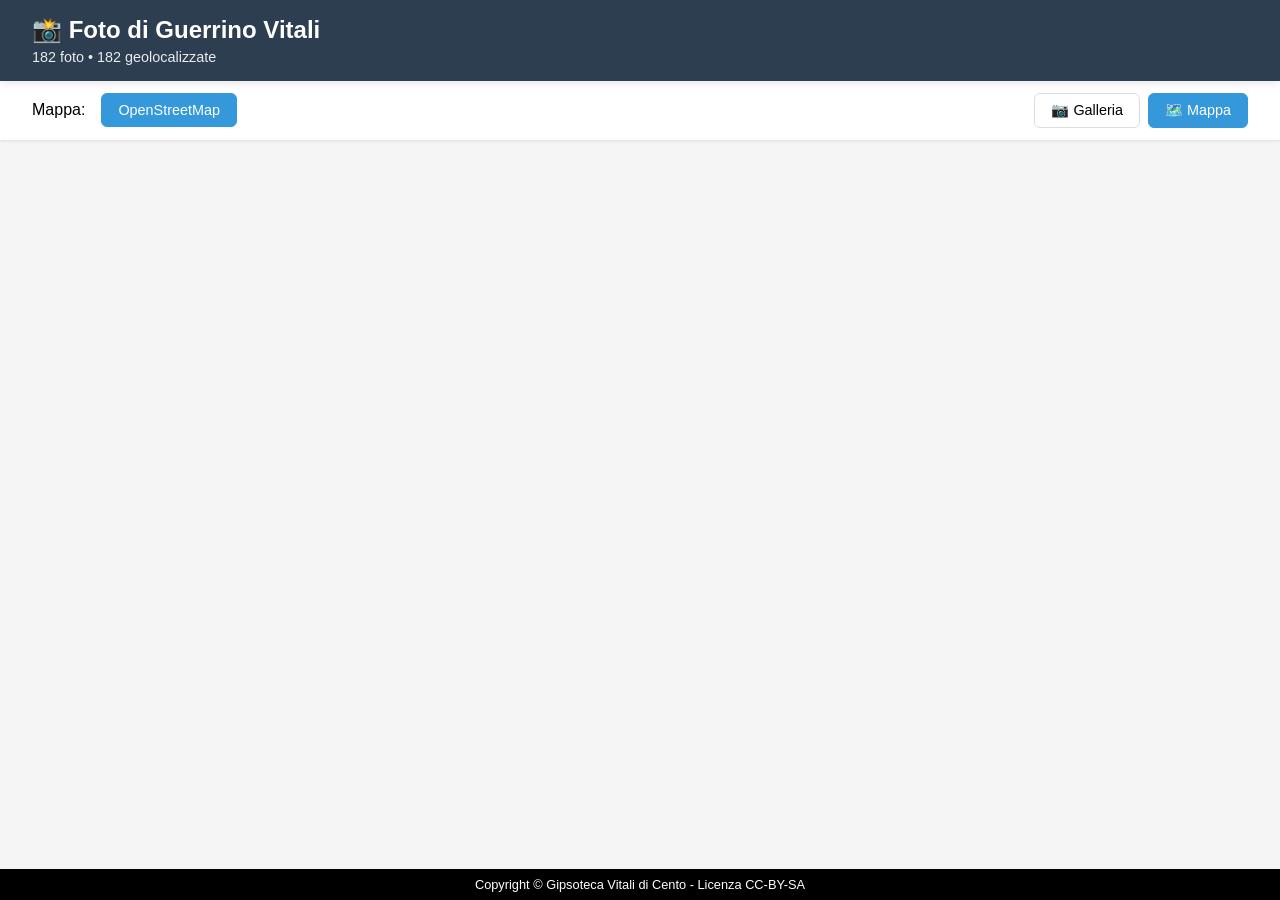
==== index.html @ 5d7b6b92 "Fix zoom" ====
<!DOCTYPE html>
<html lang="it">

<head>
    <meta charset="UTF-8">
    <meta name="viewport" content="width=device-width, initial-scale=1.0, maximum-scale=1.0, user-scalable=no">
    <title>Foto di Guerrino Vitali</title>
    <link rel="stylesheet" href="https://unpkg.com/leaflet@1.9.4/dist/leaflet.css" />
    <link rel="stylesheet" href="https://unpkg.com/leaflet.markercluster@1.5.3/dist/MarkerCluster.css" />
    <link rel="stylesheet" href="https://unpkg.com/leaflet.markercluster@1.5.3/dist/MarkerCluster.Default.css" />
    <link rel="stylesheet" href="style.css">
</head>

<body>
    <div class="header">
        <h1>📸 Foto di Guerrino Vitali</h1>
        <div class="stats">
            <span id="total-photos">0</span> foto •
            <span id="gps-photos">0</span> geolocalizzate
        </div>
        <div class="copyright">Copyright © Gipsoteca Vitali di Cento - Licenza CC-BY-SA</div>
    </div>

    <div class="controls">
        <div class="map-selector">
            <label>Mappa:</label>
            <button class="map-btn active" data-map="osm">OpenStreetMap</button>
        </div>
        <div class="view-selector">
            <button class="view-btn" data-view="gallery">📷 Galleria</button>
            <button class="view-btn active" data-view="map">🗺️ Mappa</button>
        </div>
    </div>

    <div class="container" id="view-container">
        <div class="gallery-view" id="gallery-view">
            <div class="photo-grid" id="photo-grid">
                <div class="loading">Caricamento...</div>
            </div>
        </div>

        <div class="map-view active" id="map-view">
            <div id="map"></div>
        </div>

    </div>

    <!-- Lightbox -->
    <div class="lightbox" id="lightbox">
        <button class="lightbox-close" onclick="closeLightbox()">×</button>
        <div class="lightbox-content">

            <div class="lightbox-main">
                <div class="lightbox-image-container">
                    <div class="lightbox-loader" id="lightbox-loader"></div>
                    <img id="lightbox-image" src="" alt="">
                </div>
                <div class="lightbox-map-container" id="lightbox-map-container">
                    <button class="map-toggle-btn" id="map-toggle-btn" title="Toggle Map">🗺️</button>
                    <div id="lightbox-map"></div>
                </div>
                <div id="zone-notification" class="zone-notification"></div>
            </div>

            <div class="lightbox-info">
                <h3 id="lightbox-title"></h3>
                <div class="lightbox-meta">
                    <span id="lightbox-date"></span>
                    <span id="lightbox-camera"></span>
                    <span id="lightbox-gps"></span>
                    <span id="lightbox-direction"></span>
                </div>
            </div>
        </div>
    </div>

    <script src="https://unpkg.com/leaflet@1.9.4/dist/leaflet.js"></script>
    <script src="https://unpkg.com/leaflet.markercluster@1.5.3/dist/leaflet.markercluster.js"></script>
    <script src="app.js"></script>
</body>

</html>
---- style.css ----
*{margin:0;padding:0;box-sizing:border-box;}body{font-family:-apple-system, BlinkMacSystemFont, 'Segoe UI', Roboto, sans-serif;background:#f5f5f5;overflow:hidden;height:100vh;display:flex;flex-direction:column;padding-bottom:30px;}.header{background:#2c3e50;color:white;padding:1rem 2rem;box-shadow:0 2px 8px rgba(0, 0, 0, 0.1);flex-shrink:0;position:relative;z-index:10001;}.header h1{font-size:1.5rem;margin-bottom:0.3rem;}.stats{font-size:0.9rem;opacity:0.9;}.copyright{position:fixed;bottom:0;left:0;width:100%;background:black;color:white;text-align:center;padding:8px;font-size:0.8rem;z-index:10001;}.controls{background:white;padding:0.75rem 2rem;display:flex;justify-content:space-between;align-items:center;box-shadow:0 1px 3px rgba(0, 0, 0, 0.1);flex-wrap:wrap;gap:1rem;flex-shrink:0;z-index:100;}.map-selector, .view-selector{display:flex;gap:0.5rem;align-items:center;}.map-selector label{font-weight:500;margin-right:0.5rem;}.map-btn, .view-btn{padding:0.5rem 1rem;border:1px solid #ddd;background:white;border-radius:6px;cursor:pointer;transition:all 0.2s;font-size:0.9rem;}.map-btn:hover, .view-btn:hover{background:#f8f8f8;}.map-btn.active, .view-btn.active{background:#3498db;color:white;border-color:#3498db;}.container{flex:1;position:relative;overflow:hidden;}.gallery-view, .map-view{display:none;height:100%;}.gallery-view.active, .map-view.active{display:block;}.photo-grid{display:grid;grid-template-columns:repeat(auto-fill, minmax(280px, 1fr));gap:1.5rem;padding:2rem;max-height:100%;overflow-y:auto;-webkit-overflow-scrolling:touch;}.photo-card{background:white;border-radius:12px;overflow:hidden;box-shadow:0 2px 8px rgba(0, 0, 0, 0.1);cursor:pointer;transition:transform 0.2s, box-shadow 0.2s;}.photo-card:hover{transform:translateY(-4px);box-shadow:0 4px 16px rgba(0, 0, 0, 0.15);}.photo-card img{width:100%;height:220px;object-fit:cover;display:block;background-color:#eee;}.photo-card-info{padding:1rem;}.photo-card-name{font-weight:500;margin-bottom:0.5rem;color:#2c3e50;white-space:nowrap;overflow:hidden;text-overflow:ellipsis;}.photo-card-meta{font-size:0.85rem;color:#666;display:flex;flex-direction:column;gap:0.25rem;}.gps-badge{display:inline-block;padding:0.2rem 0.6rem;border-radius:12px;font-size:0.75rem;font-weight:500;width:fit-content;}.gps-badge.has-gps{background:#d4edda;color:#155724;}.gps-badge.no-gps{background:#f8d7da;color:#721c24;}#map{width:100%;height:100%;}.lightbox{display:none;position:fixed;top:0;left:0;width:100%;height:100%;background:rgba(0, 0, 0, 0.9);z-index:10000;align-items:center;justify-content:center;padding:2rem;padding-top:80px;padding-bottom:50px;}.lightbox.active{display:flex;}.lightbox-content{position:relative;width:100%;max-width:1400px;max-height:90vh;display:flex;flex-direction:column;gap:1rem;}.lightbox-main{display:flex;position:relative;width:100%;height:80vh;justify-content:center;}.lightbox-image-container{display:flex;align-items:center;justify-content:center;background:rgba(0, 0, 0, 0.3);border-radius:8px;overflow:hidden;width:100%;height:100%;touch-action:none;overflow:hidden;position:relative;}.lightbox-map-container{position:absolute;bottom:20px;right:20px;width:300px;height:200px;background:white;border-radius:8px;overflow:hidden;box-shadow:0 4px 12px rgba(0, 0, 0, 0.3);transition:all 0.3s ease;z-index:10;border:2px solid white;}.lightbox-map-container.minimized{width:40px;height:40px;border-radius:50%;cursor:pointer;}.lightbox-map-container.minimized #lightbox-map{opacity:0;pointer-events:none;}.map-toggle-btn{position:absolute;top:5px;right:5px;width:30px;height:30px;background:white;border:none;border-radius:4px;cursor:pointer;z-index:20;display:flex;align-items:center;justify-content:center;box-shadow:0 2px 4px rgba(0, 0, 0, 0.2);font-size:1.2rem;padding:0;}.lightbox-map-container.minimized .map-toggle-btn{width:100%;height:100%;top:0;right:0;border-radius:50%;background:transparent;box-shadow:none;}#lightbox-map{width:100%;height:100%;}.lightbox-close{position:fixed;top:90px;right:20px;background:rgba(0, 0, 0, 0.5);border:2px solid white;border-radius:50%;color:white;font-size:2rem;cursor:pointer;width:50px;height:50px;display:flex;align-items:center;justify-content:center;padding:0;line-height:1;z-index:10002;transition:background 0.2s;}.lightbox-close:hover{background:rgba(255, 255, 255, 0.2);}.lightbox-loader{width:48px;height:48px;border:5px solid #FFF;border-bottom-color:transparent;border-radius:50%;display:none;box-sizing:border-box;animation:rotation 1s linear infinite;position:absolute;top:50%;left:50%;transform:translate(-50%, -50%);z-index:5;}.lightbox-loader.active{display:inline-block;}@keyframes rotation{0%{transform:translate(-50%, -50%) rotate(0deg);}100%{transform:translate(-50%, -50%) rotate(360deg);}}#lightbox-image{max-width:100%;max-height:100%;object-fit:contain;border-radius:8px;transition:opacity 0.3s ease-in-out;opacity:1;transform-origin:center center;position:absolute;top:0;left:0;right:0;bottom:0;margin:auto;will-change:transform;}#lightbox-image.fade-out{opacity:0;}.lightbox-info{color:white;text-align:center;}.lightbox-info h3{margin-bottom:0.5rem;font-size:1.2rem;}.lightbox-meta{font-size:0.9rem;opacity:0.8;display:flex;gap:1rem;justify-content:center;flex-wrap:wrap;}.direction-arrow-icon{background:transparent !important;border:none !important;}.direction-arrow-icon svg{filter:drop-shadow(0 2px 4px rgba(0, 0, 0, 0.3));}.loading{text-align:center;padding:3rem;color:#666;grid-column:1 / -1;}@media (max-width:768px){.header{padding:1rem;}.controls{flex-direction:column;align-items:stretch;padding:0.75rem 1rem;}.map-selector, .view-selector{justify-content:center;width:100%;}.map-btn, .view-btn{flex:1;text-align:center;}.photo-grid{grid-template-columns:repeat(auto-fill, minmax(150px, 1fr));gap:1rem;padding:1rem;}.lightbox{padding:0;background:black;}.lightbox-content{height:100%;max-height:100%;gap:0;}.lightbox-main{grid-template-columns:1fr;grid-template-rows:1fr 250px;height:calc(100% - 80px);gap:0;}.lightbox-image-container{border-radius:0;}.lightbox-map-container{border-radius:8px;border:2px solid white;bottom:80px;right:10px;width:150px;height:150px;}.lightbox-info{padding:1rem;background:rgba(0, 0, 0, 0.8);position:absolute;bottom:0;left:0;width:100%;z-index:10;}.lightbox-close{top:10px;top:max(10px, env(safe-area-inset-top) + 10px);right:10px;right:max(10px, env(safe-area-inset-right) + 10px);font-size:3rem;width:60px;height:60px;text-shadow:0 0 5px black;background:rgba(0, 0, 0, 0.6);}}.marker-thumb{border:2px solid white;border-radius:50%;background-size:cover;background-position:center;box-shadow:0 3px 10px rgba(0, 0, 0, 0.4);transition:transform 0.2s;}.marker-thumb:hover{transform:scale(1.2);z-index:1000 !important;border-color:#3498db;}.marker-thumb.active{border-color:#e74c3c;transform:scale(1.3);z-index:1000 !important;box-shadow:0 0 0 4px rgba(231, 76, 60, 0.4);}.custom-marker{background:#3498db;border:2px solid white;border-radius:50%;width:30px;height:30px;display:flex;align-items:center;justify-content:center;font-size:16px;box-shadow:0 2px 8px rgba(0, 0, 0, 0.3);}.custom-marker-with-arrow{background:transparent !important;border:none !important;}.custom-marker.clickable{cursor:pointer;}.custom-marker.clickable:hover{transform:scale(1.1);}.custom-marker.current{background:#e74c3c;width:40px;height:40px;font-size:24px;border-width:3px;box-shadow:0 4px 12px rgba(231, 76, 60, 0.5);}.zone-notification{position:absolute;top:20px;left:50%;transform:translateX(-50%) translateY(-100%);background:rgba(0, 0, 0, 0.7);color:white;padding:10px 20px;border-radius:25px;font-size:1rem;font-weight:500;pointer-events:none;opacity:0;transition:all 0.5s cubic-bezier(0.18, 0.89, 0.32, 1.28);z-index:2000;backdrop-filter:blur(5px);border:1px solid rgba(255, 255, 255, 0.2);}.zone-notification.show{transform:translateX(-50%) translateY(0);opacity:1;}
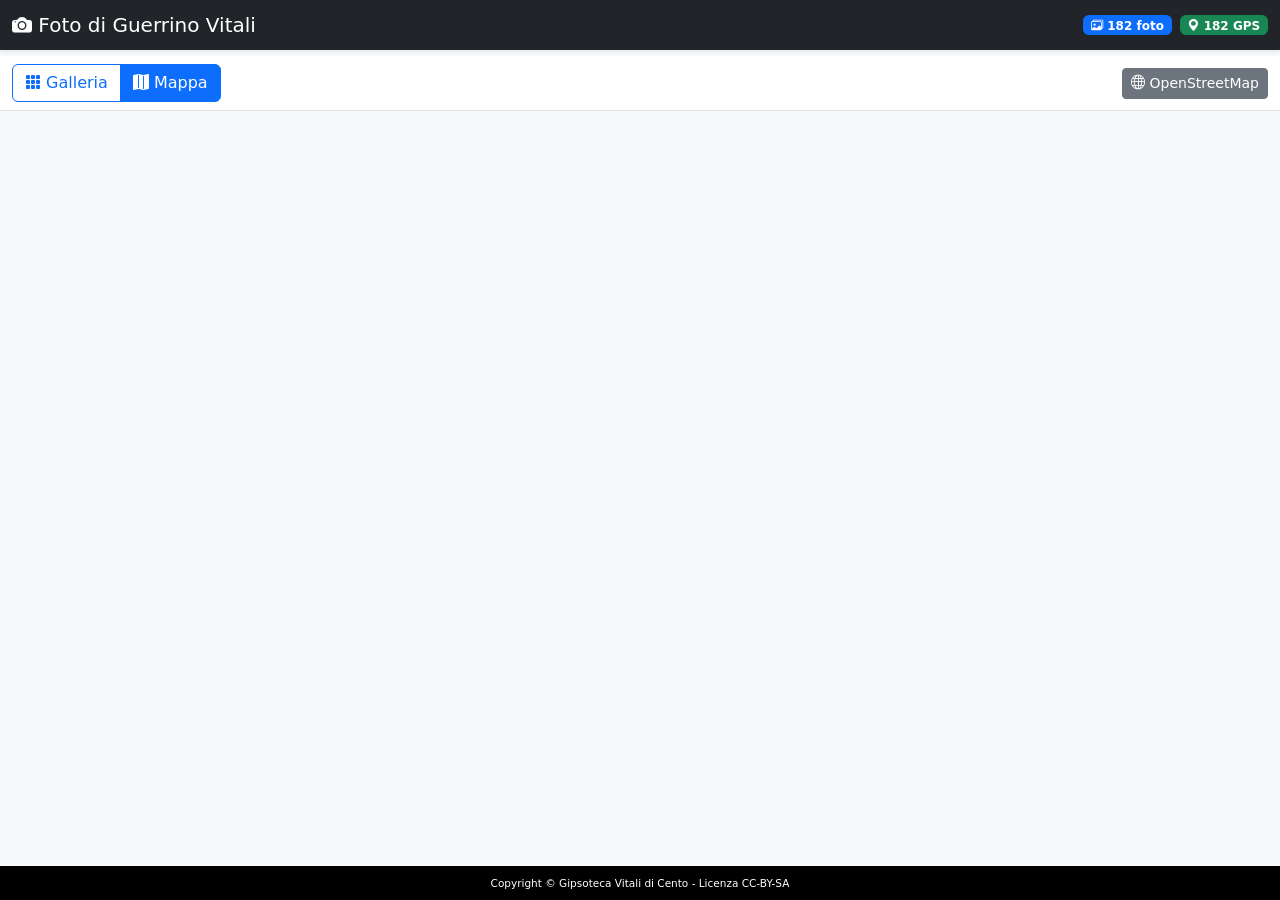
==== commit b626ab4a: "Improvements" ====
--- a/index.html
+++ b/index.html
@@ -3,79 +3,152 @@
 
 <head>
     <meta charset="UTF-8">
-    <meta name="viewport" content="width=device-width, initial-scale=1.0, maximum-scale=1.0, user-scalable=no">
+    <meta name="viewport" content="width=device-width, initial-scale=1.0">
     <title>Foto di Guerrino Vitali</title>
+
+    <!-- Bootstrap 5 CSS -->
+    <link href="https://cdn.jsdelivr.net/npm/bootstrap@5.3.2/dist/css/bootstrap.min.css" rel="stylesheet">
+    <link rel="stylesheet" href="https://cdn.jsdelivr.net/npm/bootstrap-icons@1.11.3/font/bootstrap-icons.css">
+
+    <!-- Leaflet CSS -->
     <link rel="stylesheet" href="https://unpkg.com/leaflet@1.9.4/dist/leaflet.css" />
     <link rel="stylesheet" href="https://unpkg.com/leaflet.markercluster@1.5.3/dist/MarkerCluster.css" />
     <link rel="stylesheet" href="https://unpkg.com/leaflet.markercluster@1.5.3/dist/MarkerCluster.Default.css" />
+
+    <!-- Custom CSS -->
     <link rel="stylesheet" href="style.css">
 </head>
 
 <body>
-    <div class="header">
-        <h1>📸 Foto di Guerrino Vitali</h1>
-        <div class="stats">
-            <span id="total-photos">0</span> foto •
-            <span id="gps-photos">0</span> geolocalizzate
-        </div>
-        <div class="copyright">Copyright © Gipsoteca Vitali di Cento - Licenza CC-BY-SA</div>
-    </div>
-
-    <div class="controls">
-        <div class="map-selector">
-            <label>Mappa:</label>
-            <button class="map-btn active" data-map="osm">OpenStreetMap</button>
-        </div>
-        <div class="view-selector">
-            <button class="view-btn" data-view="gallery">📷 Galleria</button>
-            <button class="view-btn active" data-view="map">🗺️ Mappa</button>
-        </div>
-    </div>
-
-    <div class="container" id="view-container">
-        <div class="gallery-view" id="gallery-view">
-            <div class="photo-grid" id="photo-grid">
-                <div class="loading">Caricamento...</div>
+    <!-- Navbar Header -->
+    <nav class="navbar navbar-dark bg-dark sticky-top shadow-sm">
+        <div class="container-fluid">
+            <span class="navbar-brand mb-0 h1">
+                <i class="bi bi-camera-fill"></i> Foto di Guerrino Vitali
+            </span>
+            <div class="d-flex align-items-center text-light">
+                <span class="badge bg-primary me-2">
+                    <i class="bi bi-images"></i> <span id="total-photos">0</span> foto
+                </span>
+                <span class="badge bg-success">
+                    <i class="bi bi-geo-alt-fill"></i> <span id="gps-photos">0</span> GPS
+                </span>
             </div>
         </div>
+    </nav>
 
-        <div class="map-view active" id="map-view">
-            <div id="map"></div>
-        </div>
+    <!-- Controls Bar -->
+    <div class="bg-white border-bottom py-2 sticky-top" style="top: 56px; z-index: 1020;">
+        <div class="container-fluid">
+            <div class="row align-items-center">
+                <div class="col-md-6 mb-2 mb-md-0">
+                    <div class="btn-group" role="group">
+                        <input type="radio" class="btn-check" name="viewMode" id="viewGallery" data-view="gallery">
+                        <label class="btn btn-outline-primary" for="viewGallery">
+                            <i class="bi bi-grid-3x3-gap-fill"></i> Galleria
+                        </label>
 
-    </div>
-
-    <!-- Lightbox -->
-    <div class="lightbox" id="lightbox">
-        <button class="lightbox-close" onclick="closeLightbox()">×</button>
-        <div class="lightbox-content">
-
-            <div class="lightbox-main">
-                <div class="lightbox-image-container">
-                    <div class="lightbox-loader" id="lightbox-loader"></div>
-                    <img id="lightbox-image" src="" alt="">
+                        <input type="radio" class="btn-check" name="viewMode" id="viewMap" data-view="map" checked>
+                        <label class="btn btn-outline-primary" for="viewMap">
+                            <i class="bi bi-map-fill"></i> Mappa
+                        </label>
+                    </div>
                 </div>
-                <div class="lightbox-map-container" id="lightbox-map-container">
-                    <button class="map-toggle-btn" id="map-toggle-btn" title="Toggle Map">🗺️</button>
-                    <div id="lightbox-map"></div>
-                </div>
-                <div id="zone-notification" class="zone-notification"></div>
-            </div>
-
-            <div class="lightbox-info">
-                <h3 id="lightbox-title"></h3>
-                <div class="lightbox-meta">
-                    <span id="lightbox-date"></span>
-                    <span id="lightbox-camera"></span>
-                    <span id="lightbox-gps"></span>
-                    <span id="lightbox-direction"></span>
+                <div class="col-md-6 text-md-end">
+                    <div class="btn-group" role="group">
+                        <input type="radio" class="btn-check" name="mapType" id="mapOsm" data-map="osm" checked>
+                        <label class="btn btn-outline-secondary btn-sm" for="mapOsm">
+                            <i class="bi bi-globe"></i> OpenStreetMap
+                        </label>
+                    </div>
                 </div>
             </div>
         </div>
     </div>
 
+    <!-- Main Content -->
+    <div class="container-fluid p-0" id="view-container" style="height: calc(100vh - 120px); overflow: hidden;">
+        <!-- Gallery View -->
+        <div class="gallery-view h-100" id="gallery-view" style="display: none; overflow-y: auto;">
+            <div class="container-fluid py-3">
+                <div class="row row-cols-2 row-cols-md-3 row-cols-lg-4 row-cols-xl-5 g-3" id="photo-grid">
+                    <div class="col">
+                        <div class="text-center text-muted py-5">
+                            <div class="spinner-border" role="status">
+                                <span class="visually-hidden">Caricamento...</span>
+                            </div>
+                            <p class="mt-2">Caricamento foto...</p>
+                        </div>
+                    </div>
+                </div>
+            </div>
+        </div>
+
+        <!-- Map View -->
+        <div class="map-view h-100 active" id="map-view">
+            <div id="map" style="height: 100%; width: 100%;"></div>
+        </div>
+    </div>
+
+    <!-- Bootstrap Modal Lightbox -->
+    <div class="modal fade" id="lightbox" tabindex="-1" aria-hidden="true" data-bs-backdrop="static" data-bs-keyboard="false">
+        <div class="modal-dialog modal-fullscreen">
+            <div class="modal-content bg-dark">
+                <div class="modal-header bg-dark text-white border-0">
+                    <h5 class="modal-title" id="lightbox-title">Foto</h5>
+                    <button type="button" class="btn-close btn-close-white" data-bs-dismiss="modal" aria-label="Close"></button>
+                </div>
+                <div class="modal-body p-0 position-relative" style="height: calc(100vh - 150px);">
+                    <!-- Image Container -->
+                    <div class="lightbox-image-container h-100 d-flex align-items-center justify-content-center position-relative">
+                        <div class="spinner-border text-light position-absolute" id="lightbox-loader" style="display: none;">
+                            <span class="visually-hidden">Caricamento...</span>
+                        </div>
+                        <img id="lightbox-image" src="" alt="" class="img-fluid" style="max-height: 100%; max-width: 100%; object-fit: contain;">
+
+                        <!-- Zone Notification -->
+                        <div id="zone-notification" class="position-absolute top-0 start-50 translate-middle-x mt-3">
+                            <div class="alert alert-info d-none" role="alert">
+                                <i class="bi bi-geo-alt-fill"></i> <span id="zone-text">Nuova Zona</span>
+                            </div>
+                        </div>
+
+                        <!-- Map Container Overlay -->
+                        <div class="lightbox-map-container position-absolute bottom-0 end-0 mb-3 me-3 bg-white rounded shadow" id="lightbox-map-container" style="width: 300px; height: 200px; z-index: 10;">
+                            <button class="btn btn-sm btn-light position-absolute top-0 end-0 m-1 z-3" id="map-toggle-btn" title="Toggle Map">
+                                <i class="bi bi-map"></i>
+                            </button>
+                            <div id="lightbox-map" style="width: 100%; height: 100%; border-radius: 0.25rem;"></div>
+                        </div>
+                    </div>
+                </div>
+                <div class="modal-footer bg-dark text-white border-0 justify-content-center">
+                    <div class="d-flex flex-wrap gap-3 justify-content-center align-items-center">
+                        <span id="lightbox-date" class="badge bg-secondary"><i class="bi bi-calendar"></i> --</span>
+                        <span id="lightbox-camera" class="badge bg-secondary"><i class="bi bi-camera"></i> --</span>
+                        <span id="lightbox-gps" class="badge bg-success"><i class="bi bi-geo-alt"></i> --</span>
+                        <span id="lightbox-direction" class="badge bg-info"><i class="bi bi-compass"></i> --</span>
+                    </div>
+                </div>
+            </div>
+        </div>
+    </div>
+
+    <!-- Footer -->
+    <footer class="copyright">
+                <div class="container-fluid">
+                    <small>Copyright © Gipsoteca Vitali di Cento - Licenza CC-BY-SA</small>
+                </div>
+            </footer>
+
+    <!-- Bootstrap 5 JS Bundle -->
+    <script src="https://cdn.jsdelivr.net/npm/bootstrap@5.3.2/dist/js/bootstrap.bundle.min.js"></script>
+
+    <!-- Leaflet JS -->
     <script src="https://unpkg.com/leaflet@1.9.4/dist/leaflet.js"></script>
     <script src="https://unpkg.com/leaflet.markercluster@1.5.3/dist/leaflet.markercluster.js"></script>
+
+    <!-- Custom JS -->
     <script src="app.js"></script>
 </body>
 
--- a/style.css
+++ b/style.css
@@ -1 +1 @@
-*{margin:0;padding:0;box-sizing:border-box;}body{font-family:-apple-system, BlinkMacSystemFont, 'Segoe UI', Roboto, sans-serif;background:#f5f5f5;overflow:hidden;height:100vh;display:flex;flex-direction:column;padding-bottom:30px;}.header{background:#2c3e50;color:white;padding:1rem 2rem;box-shadow:0 2px 8px rgba(0, 0, 0, 0.1);flex-shrink:0;position:relative;z-index:10001;}.header h1{font-size:1.5rem;margin-bottom:0.3rem;}.stats{font-size:0.9rem;opacity:0.9;}.copyright{position:fixed;bottom:0;left:0;width:100%;background:black;color:white;text-align:center;padding:8px;font-size:0.8rem;z-index:10001;}.controls{background:white;padding:0.75rem 2rem;display:flex;justify-content:space-between;align-items:center;box-shadow:0 1px 3px rgba(0, 0, 0, 0.1);flex-wrap:wrap;gap:1rem;flex-shrink:0;z-index:100;}.map-selector, .view-selector{display:flex;gap:0.5rem;align-items:center;}.map-selector label{font-weight:500;margin-right:0.5rem;}.map-btn, .view-btn{padding:0.5rem 1rem;border:1px solid #ddd;background:white;border-radius:6px;cursor:pointer;transition:all 0.2s;font-size:0.9rem;}.map-btn:hover, .view-btn:hover{background:#f8f8f8;}.map-btn.active, .view-btn.active{background:#3498db;color:white;border-color:#3498db;}.container{flex:1;position:relative;overflow:hidden;}.gallery-view, .map-view{display:none;height:100%;}.gallery-view.active, .map-view.active{display:block;}.photo-grid{display:grid;grid-template-columns:repeat(auto-fill, minmax(280px, 1fr));gap:1.5rem;padding:2rem;max-height:100%;overflow-y:auto;-webkit-overflow-scrolling:touch;}.photo-card{background:white;border-radius:12px;overflow:hidden;box-shadow:0 2px 8px rgba(0, 0, 0, 0.1);cursor:pointer;transition:transform 0.2s, box-shadow 0.2s;}.photo-card:hover{transform:translateY(-4px);box-shadow:0 4px 16px rgba(0, 0, 0, 0.15);}.photo-card img{width:100%;height:220px;object-fit:cover;display:block;background-color:#eee;}.photo-card-info{padding:1rem;}.photo-card-name{font-weight:500;margin-bottom:0.5rem;color:#2c3e50;white-space:nowrap;overflow:hidden;text-overflow:ellipsis;}.photo-card-meta{font-size:0.85rem;color:#666;display:flex;flex-direction:column;gap:0.25rem;}.gps-badge{display:inline-block;padding:0.2rem 0.6rem;border-radius:12px;font-size:0.75rem;font-weight:500;width:fit-content;}.gps-badge.has-gps{background:#d4edda;color:#155724;}.gps-badge.no-gps{background:#f8d7da;color:#721c24;}#map{width:100%;height:100%;}.lightbox{display:none;position:fixed;top:0;left:0;width:100%;height:100%;background:rgba(0, 0, 0, 0.9);z-index:10000;align-items:center;justify-content:center;padding:2rem;padding-top:80px;padding-bottom:50px;}.lightbox.active{display:flex;}.lightbox-content{position:relative;width:100%;max-width:1400px;max-height:90vh;display:flex;flex-direction:column;gap:1rem;}.lightbox-main{display:flex;position:relative;width:100%;height:80vh;justify-content:center;}.lightbox-image-container{display:flex;align-items:center;justify-content:center;background:rgba(0, 0, 0, 0.3);border-radius:8px;overflow:hidden;width:100%;height:100%;touch-action:none;overflow:hidden;position:relative;}.lightbox-map-container{position:absolute;bottom:20px;right:20px;width:300px;height:200px;background:white;border-radius:8px;overflow:hidden;box-shadow:0 4px 12px rgba(0, 0, 0, 0.3);transition:all 0.3s ease;z-index:10;border:2px solid white;}.lightbox-map-container.minimized{width:40px;height:40px;border-radius:50%;cursor:pointer;}.lightbox-map-container.minimized #lightbox-map{opacity:0;pointer-events:none;}.map-toggle-btn{position:absolute;top:5px;right:5px;width:30px;height:30px;background:white;border:none;border-radius:4px;cursor:pointer;z-index:20;display:flex;align-items:center;justify-content:center;box-shadow:0 2px 4px rgba(0, 0, 0, 0.2);font-size:1.2rem;padding:0;}.lightbox-map-container.minimized .map-toggle-btn{width:100%;height:100%;top:0;right:0;border-radius:50%;background:transparent;box-shadow:none;}#lightbox-map{width:100%;height:100%;}.lightbox-close{position:fixed;top:90px;right:20px;background:rgba(0, 0, 0, 0.5);border:2px solid white;border-radius:50%;color:white;font-size:2rem;cursor:pointer;width:50px;height:50px;display:flex;align-items:center;justify-content:center;padding:0;line-height:1;z-index:10002;transition:background 0.2s;}.lightbox-close:hover{background:rgba(255, 255, 255, 0.2);}.lightbox-loader{width:48px;height:48px;border:5px solid #FFF;border-bottom-color:transparent;border-radius:50%;display:none;box-sizing:border-box;animation:rotation 1s linear infinite;position:absolute;top:50%;left:50%;transform:translate(-50%, -50%);z-index:5;}.lightbox-loader.active{display:inline-block;}@keyframes rotation{0%{transform:translate(-50%, -50%) rotate(0deg);}100%{transform:translate(-50%, -50%) rotate(360deg);}}#lightbox-image{max-width:100%;max-height:100%;object-fit:contain;border-radius:8px;transition:opacity 0.3s ease-in-out;opacity:1;transform-origin:center center;position:absolute;top:0;left:0;right:0;bottom:0;margin:auto;will-change:transform;}#lightbox-image.fade-out{opacity:0;}.lightbox-info{color:white;text-align:center;}.lightbox-info h3{margin-bottom:0.5rem;font-size:1.2rem;}.lightbox-meta{font-size:0.9rem;opacity:0.8;display:flex;gap:1rem;justify-content:center;flex-wrap:wrap;}.direction-arrow-icon{background:transparent !important;border:none !important;}.direction-arrow-icon svg{filter:drop-shadow(0 2px 4px rgba(0, 0, 0, 0.3));}.loading{text-align:center;padding:3rem;color:#666;grid-column:1 / -1;}@media (max-width:768px){.header{padding:1rem;}.controls{flex-direction:column;align-items:stretch;padding:0.75rem 1rem;}.map-selector, .view-selector{justify-content:center;width:100%;}.map-btn, .view-btn{flex:1;text-align:center;}.photo-grid{grid-template-columns:repeat(auto-fill, minmax(150px, 1fr));gap:1rem;padding:1rem;}.lightbox{padding:0;background:black;}.lightbox-content{height:100%;max-height:100%;gap:0;}.lightbox-main{grid-template-columns:1fr;grid-template-rows:1fr 250px;height:calc(100% - 80px);gap:0;}.lightbox-image-container{border-radius:0;}.lightbox-map-container{border-radius:8px;border:2px solid white;bottom:80px;right:10px;width:150px;height:150px;}.lightbox-info{padding:1rem;background:rgba(0, 0, 0, 0.8);position:absolute;bottom:0;left:0;width:100%;z-index:10;}.lightbox-close{top:10px;top:max(10px, env(safe-area-inset-top) + 10px);right:10px;right:max(10px, env(safe-area-inset-right) + 10px);font-size:3rem;width:60px;height:60px;text-shadow:0 0 5px black;background:rgba(0, 0, 0, 0.6);}}.marker-thumb{border:2px solid white;border-radius:50%;background-size:cover;background-position:center;box-shadow:0 3px 10px rgba(0, 0, 0, 0.4);transition:transform 0.2s;}.marker-thumb:hover{transform:scale(1.2);z-index:1000 !important;border-color:#3498db;}.marker-thumb.active{border-color:#e74c3c;transform:scale(1.3);z-index:1000 !important;box-shadow:0 0 0 4px rgba(231, 76, 60, 0.4);}.custom-marker{background:#3498db;border:2px solid white;border-radius:50%;width:30px;height:30px;display:flex;align-items:center;justify-content:center;font-size:16px;box-shadow:0 2px 8px rgba(0, 0, 0, 0.3);}.custom-marker-with-arrow{background:transparent !important;border:none !important;}.custom-marker.clickable{cursor:pointer;}.custom-marker.clickable:hover{transform:scale(1.1);}.custom-marker.current{background:#e74c3c;width:40px;height:40px;font-size:24px;border-width:3px;box-shadow:0 4px 12px rgba(231, 76, 60, 0.5);}.zone-notification{position:absolute;top:20px;left:50%;transform:translateX(-50%) translateY(-100%);background:rgba(0, 0, 0, 0.7);color:white;padding:10px 20px;border-radius:25px;font-size:1rem;font-weight:500;pointer-events:none;opacity:0;transition:all 0.5s cubic-bezier(0.18, 0.89, 0.32, 1.28);z-index:2000;backdrop-filter:blur(5px);border:1px solid rgba(255, 255, 255, 0.2);}.zone-notification.show{transform:translateX(-50%) translateY(0);opacity:1;}+body{background:#f8f9fa;overflow-x:hidden;}.gallery-view.active{display:block !important;}.map-view.active{display:block !important;}.photo-card{cursor:pointer;transition:transform 0.2s ease, box-shadow 0.2s ease;border:none;overflow:hidden;}.photo-card:hover{transform:translateY(-5px);box-shadow:0 8px 16px rgba(0,0,0,0.15) !important;}.photo-card img{height:200px;object-fit:cover;width:100%;background-color:#e9ecef;}.photo-card-body{padding:0.75rem;}.photo-card-title{font-size:0.9rem;font-weight:600;margin-bottom:0.5rem;white-space:nowrap;overflow:hidden;text-overflow:ellipsis;}.photo-card-meta{font-size:0.8rem;}#map{width:100%;height:100%;}.lightbox-image-container{touch-action:none;overflow:hidden;position:relative;background:#000;}#lightbox-image{transition:opacity 0.3s ease-in-out;opacity:1;transform-origin:center center;will-change:transform;position:relative;}#lightbox-image.fade-out{opacity:0;}.lightbox-map-container{transition:all 0.3s ease;border:2px solid white;}.lightbox-map-container.minimized{width:40px !important;height:40px !important;border-radius:50% !important;cursor:pointer;}.lightbox-map-container.minimized #lightbox-map{opacity:0;pointer-events:none;}.lightbox-map-container.minimized .btn{width:100%;height:100%;border-radius:50%;}#lightbox-loader{position:absolute;top:50%;left:50%;transform:translate(-50%, -50%);z-index:5;}#zone-notification .alert{animation:slideDown 0.5s ease-out;}@keyframes slideDown{from{transform:translateY(-100%);opacity:0;}to{transform:translateY(0);opacity:1;}}.direction-arrow-icon{background:transparent !important;border:none !important;}.direction-arrow-icon svg{filter:drop-shadow(0 2px 4px rgba(0, 0, 0, 0.3));}.copyright{position:fixed;bottom:0;left:0;width:100%;background:#000;color:#fff;text-align:center;padding:8px;font-size:0.75rem;z-index:1030;}@media (max-width:768px){.lightbox-map-container{width:150px !important;height:150px !important;bottom:80px !important;right:10px !important;}.photo-card img{height:150px;}}.marker-thumb{border:2px solid white;border-radius:50%;background-size:cover;background-position:center;box-shadow:0 3px 10px rgba(0, 0, 0, 0.4);transition:transform 0.2s;}.marker-thumb:hover{transform:scale(1.2);z-index:1000 !important;border-color:#0d6efd;}.marker-thumb.active{border-color:#dc3545;transform:scale(1.3);z-index:1000 !important;box-shadow:0 0 0 4px rgba(220, 53, 69, 0.4);}.custom-marker{background:#0d6efd;border:2px solid white;border-radius:50%;width:30px;height:30px;display:flex;align-items:center;justify-content:center;font-size:16px;box-shadow:0 2px 8px rgba(0, 0, 0, 0.3);}.custom-marker-with-arrow{background:transparent !important;border:none !important;}.custom-marker.clickable{cursor:pointer;}.custom-marker.clickable:hover{transform:scale(1.1);}.custom-marker.current{background:#dc3545;width:40px;height:40px;font-size:24px;border-width:3px;box-shadow:0 4px 12px rgba(220, 53, 69, 0.5);}
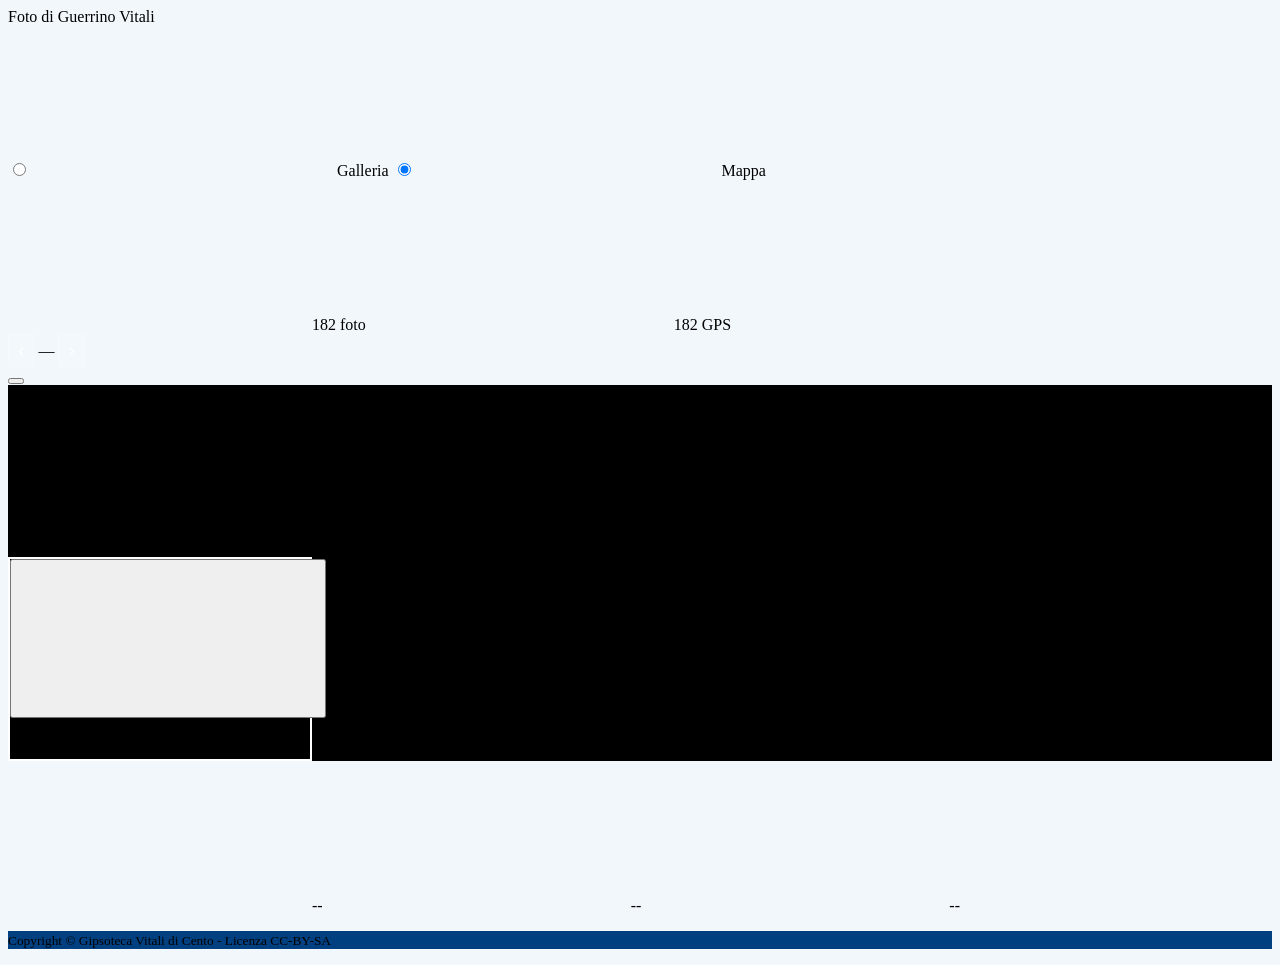
==== commit af4a454a: "Improvements" ====
--- a/index.html
+++ b/index.html
@@ -3,12 +3,11 @@
 
 <head>
     <meta charset="UTF-8">
-    <meta name="viewport" content="width=device-width, initial-scale=1.0">
+    <meta name="viewport" content="width=device-width, initial-scale=1, shrink-to-fit=no">
     <title>Foto di Guerrino Vitali</title>
 
-    <!-- Bootstrap 5 CSS -->
-    <link href="https://cdn.jsdelivr.net/npm/bootstrap@5.3.2/dist/css/bootstrap.min.css" rel="stylesheet">
-    <link rel="stylesheet" href="https://cdn.jsdelivr.net/npm/bootstrap-icons@1.11.3/font/bootstrap-icons.css">
+    <!-- Bootstrap Italia CSS -->
+    <link rel="stylesheet" href="https://cdn.jsdelivr.net/npm/bootstrap-italia@2.17.4/dist/css/bootstrap-italia.min.css">
 
     <!-- Leaflet CSS -->
     <link rel="stylesheet" href="https://unpkg.com/leaflet@1.9.4/dist/leaflet.css" />
@@ -20,61 +19,46 @@
 </head>
 
 <body>
-    <!-- Navbar Header -->
-    <nav class="navbar navbar-dark bg-dark sticky-top shadow-sm">
+    <!-- Header -->
+    <div class="it-header-slim-wrapper">
         <div class="container-fluid">
-            <span class="navbar-brand mb-0 h1">
-                <i class="bi bi-camera-fill"></i> Foto di Guerrino Vitali
-            </span>
-            <div class="d-flex align-items-center text-light">
-                <span class="badge bg-primary me-2">
-                    <i class="bi bi-images"></i> <span id="total-photos">0</span> foto
-                </span>
-                <span class="badge bg-success">
-                    <i class="bi bi-geo-alt-fill"></i> <span id="gps-photos">0</span> GPS
-                </span>
-            </div>
-        </div>
-    </nav>
-
-    <!-- Controls Bar -->
-    <div class="bg-white border-bottom py-2 sticky-top" style="top: 56px; z-index: 1020;">
-        <div class="container-fluid">
-            <div class="row align-items-center">
-                <div class="col-md-6 mb-2 mb-md-0">
-                    <div class="btn-group" role="group">
+            <div class="it-header-slim-wrapper-content d-flex align-items-center justify-content-between py-1">
+                <span class="navbar-brand fw-semibold">Foto di Guerrino Vitali</span>
+                <div class="d-flex align-items-center gap-2 flex-wrap">
+                    <div class="btn-group" role="group" aria-label="Modalità di visualizzazione">
                         <input type="radio" class="btn-check" name="viewMode" id="viewGallery" data-view="gallery">
-                        <label class="btn btn-outline-primary" for="viewGallery">
-                            <i class="bi bi-grid-3x3-gap-fill"></i> Galleria
+                        <label class="btn btn-outline-light btn-sm" for="viewGallery">
+                            <svg class="icon icon-sm me-1"><use href="https://cdn.jsdelivr.net/npm/bootstrap-italia@2.17.4/dist/svg/sprites.svg#it-list"></use></svg>
+                            Galleria
                         </label>
-
                         <input type="radio" class="btn-check" name="viewMode" id="viewMap" data-view="map" checked>
-                        <label class="btn btn-outline-primary" for="viewMap">
-                            <i class="bi bi-map-fill"></i> Mappa
+                        <label class="btn btn-outline-light btn-sm" for="viewMap">
+                            <svg class="icon icon-sm me-1"><use href="https://cdn.jsdelivr.net/npm/bootstrap-italia@2.17.4/dist/svg/sprites.svg#it-map-marker"></use></svg>
+                            Mappa
                         </label>
                     </div>
-                </div>
-                <div class="col-md-6 text-md-end">
-                    <div class="btn-group" role="group">
-                        <input type="radio" class="btn-check" name="mapType" id="mapOsm" data-map="osm" checked>
-                        <label class="btn btn-outline-secondary btn-sm" for="mapOsm">
-                            <i class="bi bi-globe"></i> OpenStreetMap
-                        </label>
-                    </div>
+                    <span class="badge rounded-pill bg-primary ms-2">
+                        <svg class="icon icon-xs icon-white me-1"><use href="https://cdn.jsdelivr.net/npm/bootstrap-italia@2.17.4/dist/svg/sprites.svg#it-camera"></use></svg>
+                        <span id="total-photos">0</span> foto
+                    </span>
+                    <span class="badge rounded-pill bg-success">
+                        <svg class="icon icon-xs icon-white me-1"><use href="https://cdn.jsdelivr.net/npm/bootstrap-italia@2.17.4/dist/svg/sprites.svg#it-pin"></use></svg>
+                        <span id="gps-photos">0</span> GPS
+                    </span>
                 </div>
             </div>
         </div>
     </div>
 
     <!-- Main Content -->
-    <div class="container-fluid p-0" id="view-container" style="height: calc(100vh - 120px); overflow: hidden;">
+    <div class="container-fluid p-0" id="view-container">
         <!-- Gallery View -->
         <div class="gallery-view h-100" id="gallery-view" style="display: none; overflow-y: auto;">
             <div class="container-fluid py-3">
                 <div class="row row-cols-2 row-cols-md-3 row-cols-lg-4 row-cols-xl-5 g-3" id="photo-grid">
                     <div class="col">
                         <div class="text-center text-muted py-5">
-                            <div class="spinner-border" role="status">
+                            <div class="progress-spinner progress-spinner-active" role="progressbar" aria-label="Caricamento">
                                 <span class="visually-hidden">Caricamento...</span>
                             </div>
                             <p class="mt-2">Caricamento foto...</p>
@@ -90,18 +74,23 @@
         </div>
     </div>
 
-    <!-- Bootstrap Modal Lightbox -->
+    <!-- Lightbox Modal -->
     <div class="modal fade" id="lightbox" tabindex="-1" aria-hidden="true" data-bs-backdrop="static" data-bs-keyboard="false">
         <div class="modal-dialog modal-fullscreen">
-            <div class="modal-content bg-dark">
-                <div class="modal-header bg-dark text-white border-0">
-                    <h5 class="modal-title" id="lightbox-title">Foto</h5>
-                    <button type="button" class="btn-close btn-close-white" data-bs-dismiss="modal" aria-label="Close"></button>
+            <div class="modal-content bg-dark lightbox-content">
+                <div class="modal-header bg-dark text-white border-0 py-2">
+                    <div class="d-flex align-items-center gap-2">
+                        <button class="lbx-nav-btn" onclick="navigateLightbox(-1)" aria-label="Foto precedente">&#8249;</button>
+                        <span id="lightbox-sequence" class="badge bg-secondary px-2">—</span>
+                        <button class="lbx-nav-btn" onclick="navigateLightbox(1)" aria-label="Foto successiva">&#8250;</button>
+                        <span id="lightbox-date" class="text-white-50 ms-2 small"></span>
+                    </div>
+                    <button type="button" class="btn-close btn-close-white" data-bs-dismiss="modal" aria-label="Chiudi"></button>
                 </div>
-                <div class="modal-body p-0 position-relative" style="height: calc(100vh - 150px);">
+                <div class="modal-body p-0 position-relative lightbox-body">
                     <!-- Image Container -->
                     <div class="lightbox-image-container h-100 d-flex align-items-center justify-content-center position-relative">
-                        <div class="spinner-border text-light position-absolute" id="lightbox-loader" style="display: none;">
+                        <div class="progress-spinner progress-spinner-active text-white position-absolute" id="lightbox-loader" style="display: none;" role="progressbar" aria-label="Caricamento immagine">
                             <span class="visually-hidden">Caricamento...</span>
                         </div>
                         <img id="lightbox-image" src="" alt="" class="img-fluid" style="max-height: 100%; max-width: 100%; object-fit: contain;">
@@ -109,25 +98,31 @@
                         <!-- Zone Notification -->
                         <div id="zone-notification" class="position-absolute top-0 start-50 translate-middle-x mt-3">
                             <div class="alert alert-info d-none" role="alert">
-                                <i class="bi bi-geo-alt-fill"></i> <span id="zone-text">Nuova Zona</span>
+                                <svg class="icon icon-sm icon-white me-1"><use href="https://cdn.jsdelivr.net/npm/bootstrap-italia@2.17.4/dist/svg/sprites.svg#it-pin"></use></svg>
+                                <span id="zone-text">Nuova Zona</span>
                             </div>
                         </div>
 
                         <!-- Map Container Overlay -->
                         <div class="lightbox-map-container position-absolute bottom-0 end-0 mb-3 me-3 bg-white rounded shadow" id="lightbox-map-container" style="width: 300px; height: 200px; z-index: 10;">
-                            <button class="btn btn-sm btn-light position-absolute top-0 end-0 m-1 z-3" id="map-toggle-btn" title="Toggle Map">
-                                <i class="bi bi-map"></i>
+                            <button class="btn btn-sm btn-light position-absolute top-0 end-0 m-1 z-3" id="map-toggle-btn" title="Mostra/nascondi mappa" aria-label="Mostra/nascondi mappa">
+                                <svg class="icon icon-sm"><use href="https://cdn.jsdelivr.net/npm/bootstrap-italia@2.17.4/dist/svg/sprites.svg#it-map-marker"></use></svg>
                             </button>
                             <div id="lightbox-map" style="width: 100%; height: 100%; border-radius: 0.25rem;"></div>
                         </div>
                     </div>
                 </div>
-                <div class="modal-footer bg-dark text-white border-0 justify-content-center">
-                    <div class="d-flex flex-wrap gap-3 justify-content-center align-items-center">
-                        <span id="lightbox-date" class="badge bg-secondary"><i class="bi bi-calendar"></i> --</span>
-                        <span id="lightbox-camera" class="badge bg-secondary"><i class="bi bi-camera"></i> --</span>
-                        <span id="lightbox-gps" class="badge bg-success"><i class="bi bi-geo-alt"></i> --</span>
-                        <span id="lightbox-direction" class="badge bg-info"><i class="bi bi-compass"></i> --</span>
+                <div class="modal-footer bg-dark border-0 py-2">
+                    <div class="d-flex flex-wrap gap-2 justify-content-center align-items-center w-100">
+                        <span id="lightbox-gps" class="badge bg-success">
+                            <svg class="icon icon-xs icon-white me-1"><use href="https://cdn.jsdelivr.net/npm/bootstrap-italia@2.17.4/dist/svg/sprites.svg#it-pin"></use></svg> --
+                        </span>
+                        <span id="lightbox-direction" class="badge bg-info">
+                            <svg class="icon icon-xs icon-white me-1"><use href="https://cdn.jsdelivr.net/npm/bootstrap-italia@2.17.4/dist/svg/sprites.svg#it-arrow-up"></use></svg> --
+                        </span>
+                        <span id="lightbox-camera" class="badge bg-secondary">
+                            <svg class="icon icon-xs icon-white me-1"><use href="https://cdn.jsdelivr.net/npm/bootstrap-italia@2.17.4/dist/svg/sprites.svg#it-camera"></use></svg> --
+                        </span>
                     </div>
                 </div>
             </div>
@@ -135,14 +130,20 @@
     </div>
 
     <!-- Footer -->
-    <footer class="copyright">
-                <div class="container-fluid">
-                    <small>Copyright © Gipsoteca Vitali di Cento - Licenza CC-BY-SA</small>
+    <footer class="it-footer">
+                <div class="it-footer-main">
+                    <div class="container-fluid">
+                        <div class="row justify-content-center">
+                            <div class="col-12 text-center py-3">
+                                <p class="mb-0 text-white"><small>Copyright © Gipsoteca Vitali di Cento - Licenza CC-BY-SA</small></p>
+                            </div>
+                        </div>
+                    </div>
                 </div>
             </footer>
 
-    <!-- Bootstrap 5 JS Bundle -->
-    <script src="https://cdn.jsdelivr.net/npm/bootstrap@5.3.2/dist/js/bootstrap.bundle.min.js"></script>
+    <!-- Bootstrap Italia JS Bundle -->
+    <script src="https://cdn.jsdelivr.net/npm/bootstrap-italia@2.17.4/dist/js/bootstrap-italia.bundle.min.js"></script>
 
     <!-- Leaflet JS -->
     <script src="https://unpkg.com/leaflet@1.9.4/dist/leaflet.js"></script>
@@ -152,4 +153,4 @@
     <script src="app.js"></script>
 </body>
 
-</html>+</html>
--- a/style.css
+++ b/style.css
@@ -1 +1 @@
-body{background:#f8f9fa;overflow-x:hidden;}.gallery-view.active{display:block !important;}.map-view.active{display:block !important;}.photo-card{cursor:pointer;transition:transform 0.2s ease, box-shadow 0.2s ease;border:none;overflow:hidden;}.photo-card:hover{transform:translateY(-5px);box-shadow:0 8px 16px rgba(0,0,0,0.15) !important;}.photo-card img{height:200px;object-fit:cover;width:100%;background-color:#e9ecef;}.photo-card-body{padding:0.75rem;}.photo-card-title{font-size:0.9rem;font-weight:600;margin-bottom:0.5rem;white-space:nowrap;overflow:hidden;text-overflow:ellipsis;}.photo-card-meta{font-size:0.8rem;}#map{width:100%;height:100%;}.lightbox-image-container{touch-action:none;overflow:hidden;position:relative;background:#000;}#lightbox-image{transition:opacity 0.3s ease-in-out;opacity:1;transform-origin:center center;will-change:transform;position:relative;}#lightbox-image.fade-out{opacity:0;}.lightbox-map-container{transition:all 0.3s ease;border:2px solid white;}.lightbox-map-container.minimized{width:40px !important;height:40px !important;border-radius:50% !important;cursor:pointer;}.lightbox-map-container.minimized #lightbox-map{opacity:0;pointer-events:none;}.lightbox-map-container.minimized .btn{width:100%;height:100%;border-radius:50%;}#lightbox-loader{position:absolute;top:50%;left:50%;transform:translate(-50%, -50%);z-index:5;}#zone-notification .alert{animation:slideDown 0.5s ease-out;}@keyframes slideDown{from{transform:translateY(-100%);opacity:0;}to{transform:translateY(0);opacity:1;}}.direction-arrow-icon{background:transparent !important;border:none !important;}.direction-arrow-icon svg{filter:drop-shadow(0 2px 4px rgba(0, 0, 0, 0.3));}.copyright{position:fixed;bottom:0;left:0;width:100%;background:#000;color:#fff;text-align:center;padding:8px;font-size:0.75rem;z-index:1030;}@media (max-width:768px){.lightbox-map-container{width:150px !important;height:150px !important;bottom:80px !important;right:10px !important;}.photo-card img{height:150px;}}.marker-thumb{border:2px solid white;border-radius:50%;background-size:cover;background-position:center;box-shadow:0 3px 10px rgba(0, 0, 0, 0.4);transition:transform 0.2s;}.marker-thumb:hover{transform:scale(1.2);z-index:1000 !important;border-color:#0d6efd;}.marker-thumb.active{border-color:#dc3545;transform:scale(1.3);z-index:1000 !important;box-shadow:0 0 0 4px rgba(220, 53, 69, 0.4);}.custom-marker{background:#0d6efd;border:2px solid white;border-radius:50%;width:30px;height:30px;display:flex;align-items:center;justify-content:center;font-size:16px;box-shadow:0 2px 8px rgba(0, 0, 0, 0.3);}.custom-marker-with-arrow{background:transparent !important;border:none !important;}.custom-marker.clickable{cursor:pointer;}.custom-marker.clickable:hover{transform:scale(1.1);}.custom-marker.current{background:#dc3545;width:40px;height:40px;font-size:24px;border-width:3px;box-shadow:0 4px 12px rgba(220, 53, 69, 0.5);}+html, body{height:100%;}body{background:#f2f7fc;overflow-x:hidden;display:flex;flex-direction:column;}.it-header-slim-wrapper{position:sticky;top:0;z-index:1030;flex-shrink:0;}#view-container{flex:1;min-height:0;overflow:hidden;}.gallery-view.active{display:block !important;}.map-view.active{display:block !important;}.photo-card{cursor:pointer;transition:transform 0.2s ease, box-shadow 0.2s ease;border:none;overflow:hidden;}.photo-card:hover{transform:translateY(-5px);box-shadow:0 8px 16px rgba(0,0,0,0.15) !important;}.photo-card img{height:200px;object-fit:cover;width:100%;background-color:#e6ecf2;}.photo-card-body{padding:0.75rem;}.photo-card-title{font-size:0.9rem;font-weight:600;margin-bottom:0.5rem;white-space:nowrap;overflow:hidden;text-overflow:ellipsis;}.photo-card-meta{font-size:0.8rem;}#map{width:100%;height:100%;}.lightbox-content{display:flex;flex-direction:column;height:100%;}.lightbox-body{flex:1 1 0% !important;min-height:0 !important;overflow:hidden !important;}.lbx-nav-btn{background:rgba(255, 255, 255, 0.12);border:1px solid rgba(255, 255, 255, 0.3);color:#fff;border-radius:4px;padding:1px 9px;font-size:1.2rem;line-height:1.5;cursor:pointer;transition:background 0.15s;}.lbx-nav-btn:hover{background:rgba(255, 255, 255, 0.25);}.lightbox-image-container{touch-action:none;overflow:hidden;position:relative;background:#000;}#lightbox-image{transition:opacity 0.3s ease-in-out;opacity:1;transform-origin:center center;will-change:transform;position:relative;}#lightbox-image.fade-out{opacity:0;}.lightbox-map-container{transition:all 0.3s ease;border:2px solid white;}.lightbox-map-container.minimized{width:40px !important;height:40px !important;border-radius:50% !important;cursor:pointer;}.lightbox-map-container.minimized #lightbox-map{opacity:0;pointer-events:none;}.lightbox-map-container.minimized .btn{width:100%;height:100%;border-radius:50%;}#lightbox-loader{position:absolute;top:50%;left:50%;transform:translate(-50%, -50%);z-index:5;}#zone-notification .alert{animation:slideDown 0.5s ease-out;}@keyframes slideDown{from{transform:translateY(-100%);opacity:0;}to{transform:translateY(0);opacity:1;}}.direction-arrow-icon{background:transparent !important;border:none !important;}.direction-arrow-icon svg{filter:drop-shadow(0 2px 4px rgba(0, 0, 0, 0.3));}.it-footer-main{background:#004080;}.copyright-footer{background:#00264d;color:#fff;text-align:center;padding:12px;font-size:0.85rem;}@media (max-width:768px){.lightbox-map-container{width:150px !important;height:150px !important;bottom:80px !important;right:10px !important;}.photo-card img{height:150px;}}.marker-thumb{border:2px solid white;border-radius:50%;background-size:cover;background-position:center;box-shadow:0 3px 10px rgba(0, 0, 0, 0.4);transition:transform 0.2s;}.marker-thumb:hover{transform:scale(1.2);z-index:1000 !important;border-color:#0066cc;}.marker-thumb.active{border-color:#d9364f;transform:scale(1.3);z-index:1000 !important;box-shadow:0 0 0 4px rgba(217, 54, 79, 0.4);}.custom-marker{background:#0066cc;border:2px solid white;border-radius:50%;width:30px;height:30px;display:flex;align-items:center;justify-content:center;font-size:16px;box-shadow:0 2px 8px rgba(0, 0, 0, 0.3);}.custom-marker-with-arrow{background:transparent !important;border:none !important;}.custom-marker.clickable{cursor:pointer;}.custom-marker.clickable:hover{transform:scale(1.1);}.custom-marker.current{background:#d9364f;width:40px;height:40px;font-size:24px;border-width:3px;box-shadow:0 4px 12px rgba(217, 54, 79, 0.5);}
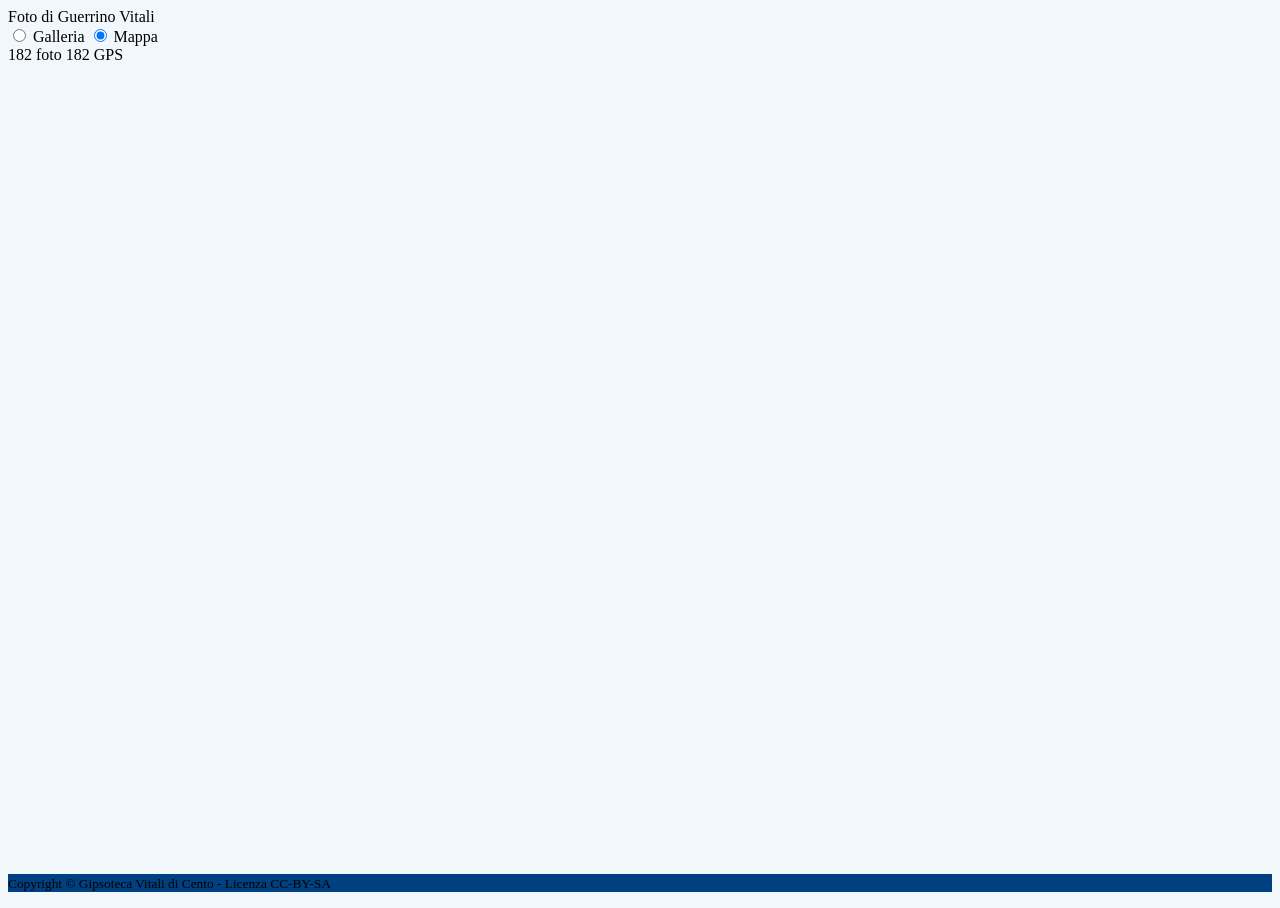
==== commit f52b57bc: "Improvements" ====
--- a/index.html
+++ b/index.html
@@ -20,35 +20,23 @@
 
 <body>
     <!-- Header -->
-    <div class="it-header-slim-wrapper">
-        <div class="container-fluid">
-            <div class="it-header-slim-wrapper-content d-flex align-items-center justify-content-between py-1">
-                <span class="navbar-brand fw-semibold">Foto di Guerrino Vitali</span>
-                <div class="d-flex align-items-center gap-2 flex-wrap">
-                    <div class="btn-group" role="group" aria-label="Modalità di visualizzazione">
-                        <input type="radio" class="btn-check" name="viewMode" id="viewGallery" data-view="gallery">
-                        <label class="btn btn-outline-light btn-sm" for="viewGallery">
-                            <svg class="icon icon-sm me-1"><use href="https://cdn.jsdelivr.net/npm/bootstrap-italia@2.17.4/dist/svg/sprites.svg#it-list"></use></svg>
-                            Galleria
-                        </label>
-                        <input type="radio" class="btn-check" name="viewMode" id="viewMap" data-view="map" checked>
-                        <label class="btn btn-outline-light btn-sm" for="viewMap">
-                            <svg class="icon icon-sm me-1"><use href="https://cdn.jsdelivr.net/npm/bootstrap-italia@2.17.4/dist/svg/sprites.svg#it-map-marker"></use></svg>
-                            Mappa
-                        </label>
-                    </div>
-                    <span class="badge rounded-pill bg-primary ms-2">
-                        <svg class="icon icon-xs icon-white me-1"><use href="https://cdn.jsdelivr.net/npm/bootstrap-italia@2.17.4/dist/svg/sprites.svg#it-camera"></use></svg>
-                        <span id="total-photos">0</span> foto
-                    </span>
-                    <span class="badge rounded-pill bg-success">
-                        <svg class="icon icon-xs icon-white me-1"><use href="https://cdn.jsdelivr.net/npm/bootstrap-italia@2.17.4/dist/svg/sprites.svg#it-pin"></use></svg>
-                        <span id="gps-photos">0</span> GPS
-                    </span>
-                </div>
+    <nav class="navbar navbar-dark bg-primary px-3 sticky-top">
+        <span class="navbar-brand fw-semibold">Foto di Guerrino Vitali</span>
+        <div class="d-flex align-items-center gap-2">
+            <div class="btn-group" role="group" aria-label="Modalità di visualizzazione">
+                <input type="radio" class="btn-check" name="viewMode" id="viewGallery" data-view="gallery">
+                <label class="btn btn-outline-light btn-sm" for="viewGallery">Galleria</label>
+                <input type="radio" class="btn-check" name="viewMode" id="viewMap" data-view="map" checked>
+                <label class="btn btn-outline-light btn-sm" for="viewMap">Mappa</label>
             </div>
+            <span class="badge rounded-pill bg-white text-primary ms-1">
+                <span id="total-photos">0</span> foto
+            </span>
+            <span class="badge rounded-pill bg-success">
+                <span id="gps-photos">0</span> GPS
+            </span>
         </div>
-    </div>
+    </nav>
 
     <!-- Main Content -->
     <div class="container-fluid p-0" id="view-container">
@@ -69,62 +57,56 @@
         </div>
 
         <!-- Map View -->
-        <div class="map-view h-100 active" id="map-view">
+        <div class="map-view h-100" id="map-view">
             <div id="map" style="height: 100%; width: 100%;"></div>
         </div>
-    </div>
 
-    <!-- Lightbox Modal -->
-    <div class="modal fade" id="lightbox" tabindex="-1" aria-hidden="true" data-bs-backdrop="static" data-bs-keyboard="false">
-        <div class="modal-dialog modal-fullscreen">
-            <div class="modal-content bg-dark lightbox-content">
-                <div class="modal-header bg-dark text-white border-0 py-2">
-                    <div class="d-flex align-items-center gap-2">
-                        <button class="lbx-nav-btn" onclick="navigateLightbox(-1)" aria-label="Foto precedente">&#8249;</button>
-                        <span id="lightbox-sequence" class="badge bg-secondary px-2">—</span>
-                        <button class="lbx-nav-btn" onclick="navigateLightbox(1)" aria-label="Foto successiva">&#8250;</button>
-                        <span id="lightbox-date" class="text-white-50 ms-2 small"></span>
-                    </div>
-                    <button type="button" class="btn-close btn-close-white" data-bs-dismiss="modal" aria-label="Chiudi"></button>
+        <!-- Photo View (full-page photo viewer, replaces modal) -->
+        <div id="photo-view">
+            <!-- Navigation bar -->
+            <div class="photo-nav-bar d-flex align-items-center justify-content-between">
+                <div class="d-flex align-items-center gap-2">
+                    <button class="lbx-nav-btn" onclick="navigateLightbox(-1)" aria-label="Foto precedente">&#8249;</button>
+                    <span id="lightbox-sequence" class="badge bg-secondary px-2">—</span>
+                    <button class="lbx-nav-btn" onclick="navigateLightbox(1)" aria-label="Foto successiva">&#8250;</button>
+                    <span id="lightbox-date" class="text-white-50 ms-2 small"></span>
                 </div>
-                <div class="modal-body p-0 position-relative lightbox-body">
-                    <!-- Image Container -->
-                    <div class="lightbox-image-container h-100 d-flex align-items-center justify-content-center position-relative">
-                        <div class="progress-spinner progress-spinner-active text-white position-absolute" id="lightbox-loader" style="display: none;" role="progressbar" aria-label="Caricamento immagine">
-                            <span class="visually-hidden">Caricamento...</span>
-                        </div>
-                        <img id="lightbox-image" src="" alt="" class="img-fluid" style="max-height: 100%; max-width: 100%; object-fit: contain;">
+                <button class="lbx-nav-btn" onclick="closeLightbox()" aria-label="Chiudi foto">&#x2715;</button>
+            </div>
+            <!-- Image area -->
+            <div class="lightbox-image-container">
+                <div class="progress-spinner progress-spinner-active text-white position-absolute" id="lightbox-loader" style="display: none;" role="progressbar" aria-label="Caricamento immagine">
+                    <span class="visually-hidden">Caricamento...</span>
+                </div>
+                <img id="lightbox-image" src="" alt="" class="img-fluid" style="max-height: 100%; max-width: 100%; object-fit: contain;">
 
-                        <!-- Zone Notification -->
-                        <div id="zone-notification" class="position-absolute top-0 start-50 translate-middle-x mt-3">
-                            <div class="alert alert-info d-none" role="alert">
-                                <svg class="icon icon-sm icon-white me-1"><use href="https://cdn.jsdelivr.net/npm/bootstrap-italia@2.17.4/dist/svg/sprites.svg#it-pin"></use></svg>
-                                <span id="zone-text">Nuova Zona</span>
-                            </div>
-                        </div>
-
-                        <!-- Map Container Overlay -->
-                        <div class="lightbox-map-container position-absolute bottom-0 end-0 mb-3 me-3 bg-white rounded shadow" id="lightbox-map-container" style="width: 300px; height: 200px; z-index: 10;">
-                            <button class="btn btn-sm btn-light position-absolute top-0 end-0 m-1 z-3" id="map-toggle-btn" title="Mostra/nascondi mappa" aria-label="Mostra/nascondi mappa">
-                                <svg class="icon icon-sm"><use href="https://cdn.jsdelivr.net/npm/bootstrap-italia@2.17.4/dist/svg/sprites.svg#it-map-marker"></use></svg>
-                            </button>
-                            <div id="lightbox-map" style="width: 100%; height: 100%; border-radius: 0.25rem;"></div>
-                        </div>
+                <!-- Zone Notification -->
+                <div id="zone-notification" class="position-absolute top-0 start-50 translate-middle-x mt-3">
+                    <div class="alert alert-info d-none" role="alert">
+                        <svg class="icon icon-sm icon-white me-1"><use href="https://cdn.jsdelivr.net/npm/bootstrap-italia@2.17.4/dist/svg/sprites.svg#it-pin"></use></svg>
+                        <span id="zone-text">Nuova Zona</span>
                     </div>
                 </div>
-                <div class="modal-footer bg-dark border-0 py-2">
-                    <div class="d-flex flex-wrap gap-2 justify-content-center align-items-center w-100">
-                        <span id="lightbox-gps" class="badge bg-success">
-                            <svg class="icon icon-xs icon-white me-1"><use href="https://cdn.jsdelivr.net/npm/bootstrap-italia@2.17.4/dist/svg/sprites.svg#it-pin"></use></svg> --
-                        </span>
-                        <span id="lightbox-direction" class="badge bg-info">
-                            <svg class="icon icon-xs icon-white me-1"><use href="https://cdn.jsdelivr.net/npm/bootstrap-italia@2.17.4/dist/svg/sprites.svg#it-arrow-up"></use></svg> --
-                        </span>
-                        <span id="lightbox-camera" class="badge bg-secondary">
-                            <svg class="icon icon-xs icon-white me-1"><use href="https://cdn.jsdelivr.net/npm/bootstrap-italia@2.17.4/dist/svg/sprites.svg#it-camera"></use></svg> --
-                        </span>
-                    </div>
+
+                <!-- Map overlay -->
+                <div class="lightbox-map-container position-absolute bottom-0 end-0 mb-3 me-3 bg-white rounded shadow" id="lightbox-map-container" style="width: 300px; height: 200px; z-index: 10;">
+                    <button class="btn btn-sm btn-light position-absolute top-0 end-0 m-1 z-3" id="map-toggle-btn" title="Mostra/nascondi mappa" aria-label="Mostra/nascondi mappa">
+                        <svg class="icon icon-sm"><use href="https://cdn.jsdelivr.net/npm/bootstrap-italia@2.17.4/dist/svg/sprites.svg#it-map-marker"></use></svg>
+                    </button>
+                    <div id="lightbox-map" style="width: 100%; height: 100%; border-radius: 0.25rem;"></div>
                 </div>
+            </div>
+            <!-- Metadata bar -->
+            <div class="photo-meta-bar d-flex flex-wrap gap-2 justify-content-center align-items-center">
+                <span id="lightbox-gps" class="badge bg-success">
+                    <svg class="icon icon-xs icon-white me-1"><use href="https://cdn.jsdelivr.net/npm/bootstrap-italia@2.17.4/dist/svg/sprites.svg#it-pin"></use></svg> --
+                </span>
+                <span id="lightbox-direction" class="badge bg-info">
+                    <svg class="icon icon-xs icon-white me-1"><use href="https://cdn.jsdelivr.net/npm/bootstrap-italia@2.17.4/dist/svg/sprites.svg#it-arrow-up"></use></svg> --
+                </span>
+                <span id="lightbox-camera" class="badge bg-secondary">
+                    <svg class="icon icon-xs icon-white me-1"><use href="https://cdn.jsdelivr.net/npm/bootstrap-italia@2.17.4/dist/svg/sprites.svg#it-camera"></use></svg> --
+                </span>
             </div>
         </div>
     </div>
--- a/style.css
+++ b/style.css
@@ -1 +1 @@
-html, body{height:100%;}body{background:#f2f7fc;overflow-x:hidden;display:flex;flex-direction:column;}.it-header-slim-wrapper{position:sticky;top:0;z-index:1030;flex-shrink:0;}#view-container{flex:1;min-height:0;overflow:hidden;}.gallery-view.active{display:block !important;}.map-view.active{display:block !important;}.photo-card{cursor:pointer;transition:transform 0.2s ease, box-shadow 0.2s ease;border:none;overflow:hidden;}.photo-card:hover{transform:translateY(-5px);box-shadow:0 8px 16px rgba(0,0,0,0.15) !important;}.photo-card img{height:200px;object-fit:cover;width:100%;background-color:#e6ecf2;}.photo-card-body{padding:0.75rem;}.photo-card-title{font-size:0.9rem;font-weight:600;margin-bottom:0.5rem;white-space:nowrap;overflow:hidden;text-overflow:ellipsis;}.photo-card-meta{font-size:0.8rem;}#map{width:100%;height:100%;}.lightbox-content{display:flex;flex-direction:column;height:100%;}.lightbox-body{flex:1 1 0% !important;min-height:0 !important;overflow:hidden !important;}.lbx-nav-btn{background:rgba(255, 255, 255, 0.12);border:1px solid rgba(255, 255, 255, 0.3);color:#fff;border-radius:4px;padding:1px 9px;font-size:1.2rem;line-height:1.5;cursor:pointer;transition:background 0.15s;}.lbx-nav-btn:hover{background:rgba(255, 255, 255, 0.25);}.lightbox-image-container{touch-action:none;overflow:hidden;position:relative;background:#000;}#lightbox-image{transition:opacity 0.3s ease-in-out;opacity:1;transform-origin:center center;will-change:transform;position:relative;}#lightbox-image.fade-out{opacity:0;}.lightbox-map-container{transition:all 0.3s ease;border:2px solid white;}.lightbox-map-container.minimized{width:40px !important;height:40px !important;border-radius:50% !important;cursor:pointer;}.lightbox-map-container.minimized #lightbox-map{opacity:0;pointer-events:none;}.lightbox-map-container.minimized .btn{width:100%;height:100%;border-radius:50%;}#lightbox-loader{position:absolute;top:50%;left:50%;transform:translate(-50%, -50%);z-index:5;}#zone-notification .alert{animation:slideDown 0.5s ease-out;}@keyframes slideDown{from{transform:translateY(-100%);opacity:0;}to{transform:translateY(0);opacity:1;}}.direction-arrow-icon{background:transparent !important;border:none !important;}.direction-arrow-icon svg{filter:drop-shadow(0 2px 4px rgba(0, 0, 0, 0.3));}.it-footer-main{background:#004080;}.copyright-footer{background:#00264d;color:#fff;text-align:center;padding:12px;font-size:0.85rem;}@media (max-width:768px){.lightbox-map-container{width:150px !important;height:150px !important;bottom:80px !important;right:10px !important;}.photo-card img{height:150px;}}.marker-thumb{border:2px solid white;border-radius:50%;background-size:cover;background-position:center;box-shadow:0 3px 10px rgba(0, 0, 0, 0.4);transition:transform 0.2s;}.marker-thumb:hover{transform:scale(1.2);z-index:1000 !important;border-color:#0066cc;}.marker-thumb.active{border-color:#d9364f;transform:scale(1.3);z-index:1000 !important;box-shadow:0 0 0 4px rgba(217, 54, 79, 0.4);}.custom-marker{background:#0066cc;border:2px solid white;border-radius:50%;width:30px;height:30px;display:flex;align-items:center;justify-content:center;font-size:16px;box-shadow:0 2px 8px rgba(0, 0, 0, 0.3);}.custom-marker-with-arrow{background:transparent !important;border:none !important;}.custom-marker.clickable{cursor:pointer;}.custom-marker.clickable:hover{transform:scale(1.1);}.custom-marker.current{background:#d9364f;width:40px;height:40px;font-size:24px;border-width:3px;box-shadow:0 4px 12px rgba(217, 54, 79, 0.5);}+html, body{height:100%;}body{background:#f2f7fc;overflow-x:hidden;display:flex;flex-direction:column;}.navbar{flex-shrink:0;}#view-container{flex:1;min-height:0;overflow:hidden;}.photo-card{cursor:pointer;transition:transform 0.2s ease, box-shadow 0.2s ease;border:none;overflow:hidden;}.photo-card:hover{transform:translateY(-5px);box-shadow:0 8px 16px rgba(0,0,0,0.15) !important;}.photo-card img{height:200px;object-fit:cover;width:100%;background-color:#e6ecf2;}.photo-card-body{padding:0.75rem;}.photo-card-title{font-size:0.9rem;font-weight:600;margin-bottom:0.5rem;white-space:nowrap;overflow:hidden;text-overflow:ellipsis;}.photo-card-meta{font-size:0.8rem;}#map{width:100%;height:100%;}#photo-view{display:none;flex-direction:column;height:100%;background:#000;color:#fff;}.photo-nav-bar, .photo-meta-bar{background:#111;padding:8px 16px;flex-shrink:0;}.photo-meta-bar{border-top:1px solid #333;}.lightbox-image-container{flex:1;min-height:0;display:flex;align-items:center;justify-content:center;position:relative;background:#000;overflow:hidden;touch-action:none;}.lbx-nav-btn{background:rgba(255, 255, 255, 0.12);border:1px solid rgba(255, 255, 255, 0.3);color:#fff;border-radius:4px;padding:1px 9px;font-size:1.2rem;line-height:1.5;cursor:pointer;transition:background 0.15s;}.lbx-nav-btn:hover{background:rgba(255, 255, 255, 0.25);}#lightbox-image{transition:opacity 0.3s ease-in-out;opacity:1;transform-origin:center center;will-change:transform;position:relative;}#lightbox-image.fade-out{opacity:0;}.lightbox-map-container{transition:all 0.3s ease;border:2px solid white;}.lightbox-map-container.minimized{width:40px !important;height:40px !important;border-radius:50% !important;cursor:pointer;}.lightbox-map-container.minimized #lightbox-map{opacity:0;pointer-events:none;}.lightbox-map-container.minimized .btn{width:100%;height:100%;border-radius:50%;}#lightbox-loader{position:absolute;top:50%;left:50%;transform:translate(-50%, -50%);z-index:5;}#zone-notification .alert{animation:slideDown 0.5s ease-out;}@keyframes slideDown{from{transform:translateY(-100%);opacity:0;}to{transform:translateY(0);opacity:1;}}.direction-arrow-icon{background:transparent !important;border:none !important;}.direction-arrow-icon svg{filter:drop-shadow(0 2px 4px rgba(0, 0, 0, 0.3));}.it-footer-main{background:#004080;}.copyright-footer{background:#00264d;color:#fff;text-align:center;padding:12px;font-size:0.85rem;}@media (max-width:768px){.lightbox-map-container{width:150px !important;height:150px !important;bottom:80px !important;right:10px !important;}.photo-card img{height:150px;}}.marker-thumb{border:2px solid white;border-radius:50%;background-size:cover;background-position:center;box-shadow:0 3px 10px rgba(0, 0, 0, 0.4);transition:transform 0.2s;}.marker-thumb:hover{transform:scale(1.2);z-index:1000 !important;border-color:#0066cc;}.marker-thumb.active{border-color:#d9364f;transform:scale(1.3);z-index:1000 !important;box-shadow:0 0 0 4px rgba(217, 54, 79, 0.4);}.custom-marker{background:#0066cc;border:2px solid white;border-radius:50%;width:30px;height:30px;display:flex;align-items:center;justify-content:center;font-size:16px;box-shadow:0 2px 8px rgba(0, 0, 0, 0.3);}.custom-marker-with-arrow{background:transparent !important;border:none !important;}.custom-marker.clickable{cursor:pointer;}.custom-marker.clickable:hover{transform:scale(1.1);}.custom-marker.current{background:#d9364f;width:40px;height:40px;font-size:24px;border-width:3px;box-shadow:0 4px 12px rgba(217, 54, 79, 0.5);}
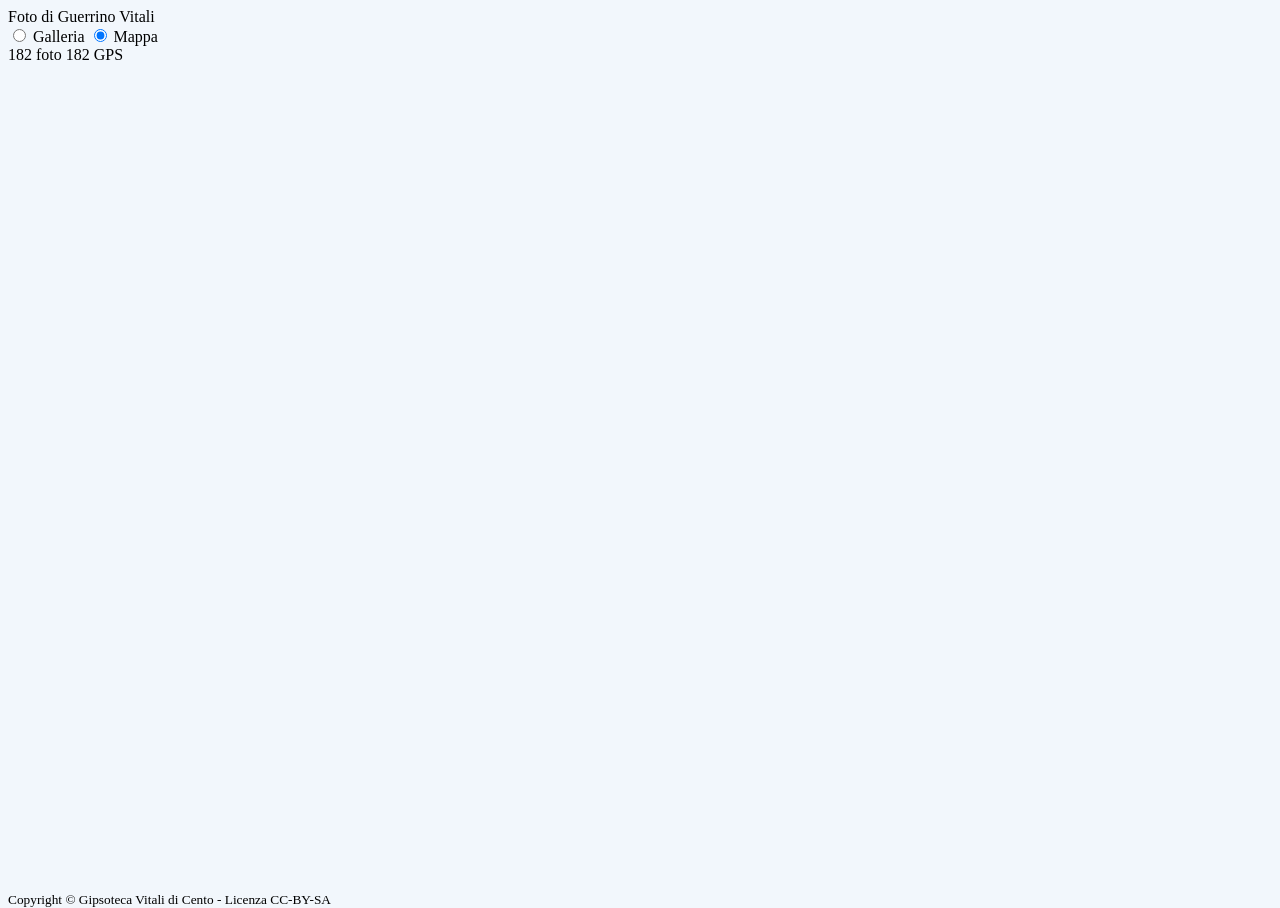
==== commit 0ea25d0d: "Improvements" ====
--- a/index.html
+++ b/index.html
@@ -112,15 +112,9 @@
     </div>
 
     <!-- Footer -->
-    <footer class="it-footer">
-                <div class="it-footer-main">
-                    <div class="container-fluid">
-                        <div class="row justify-content-center">
-                            <div class="col-12 text-center py-3">
-                                <p class="mb-0 text-white"><small>Copyright © Gipsoteca Vitali di Cento - Licenza CC-BY-SA</small></p>
-                            </div>
-                        </div>
-                    </div>
+    <footer class="copyright">
+                <div class="container-fluid">
+                    <small>Copyright © Gipsoteca Vitali di Cento - Licenza CC-BY-SA</small>
                 </div>
             </footer>
 
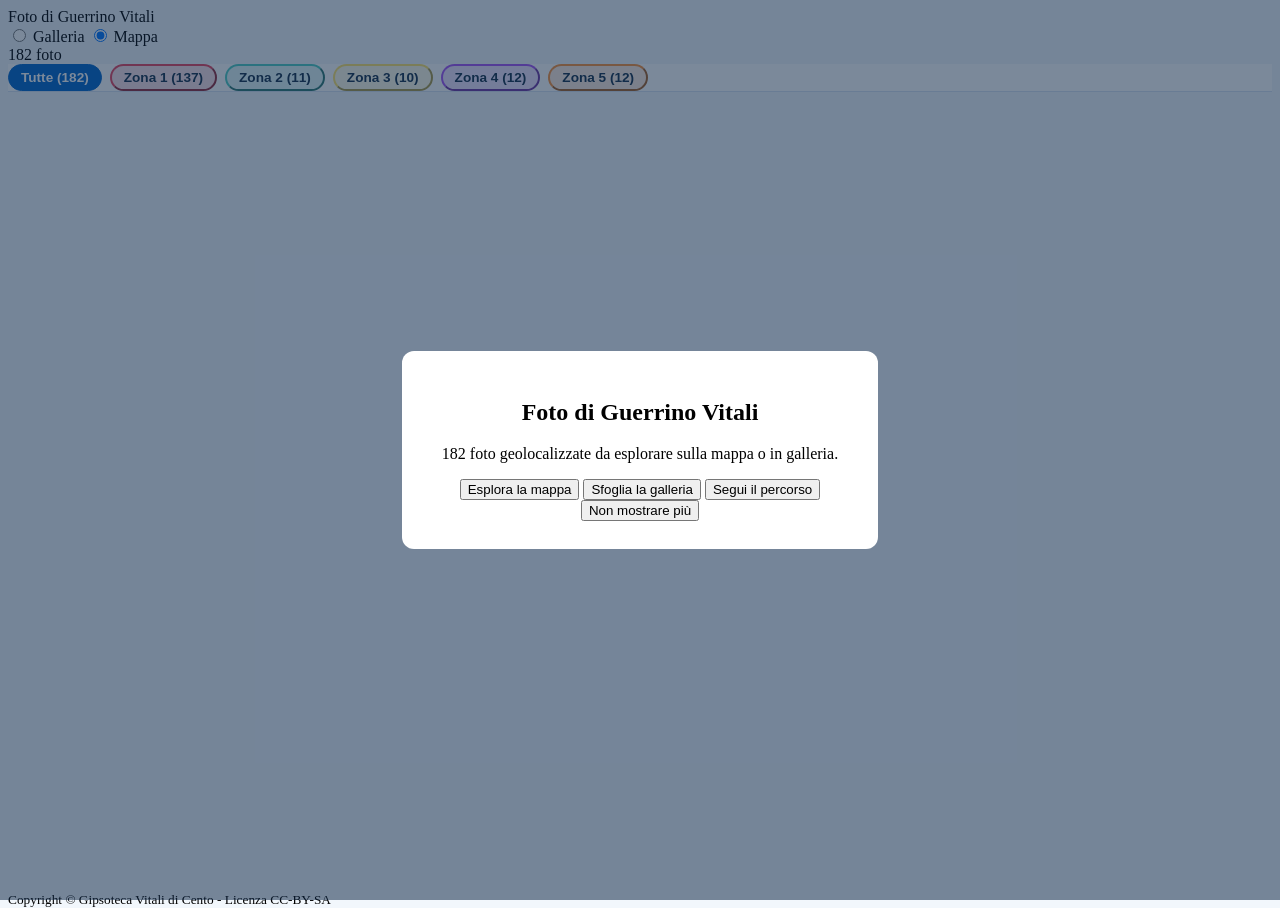
==== commit 80a4ceb3: "Aggiorna galleria" ====
--- a/index.html
+++ b/index.html
@@ -5,9 +5,24 @@
     <meta charset="UTF-8">
     <meta name="viewport" content="width=device-width, initial-scale=1, shrink-to-fit=no">
     <title>Foto di Guerrino Vitali</title>
+    <meta name="description" content="Archivio fotografico geolocalizzato di Guerrino Vitali: 182 scatti nell'area di Cento (FE) e dintorni, organizzati in 5 percorsi. Esplora la mappa interattiva, segui il tour fotografico e scopri la Gipsoteca Vitali.">
+    <meta property="og:title" content="Foto di Guerrino Vitali">
+    <meta property="og:description" content="Archivio fotografico geolocalizzato di Guerrino Vitali: 182 scatti nell'area di Cento (FE) e dintorni, organizzati in 5 percorsi. Esplora la mappa interattiva, segui il tour fotografico e scopri la Gipsoteca Vitali.">
+    <meta property="og:image" content="https://gipsotecavitali.github.io/Foto-Guerrino-Vitali/thumbs/f6d3f0f95a467124_thumb.avif">
+    <meta property="og:type" content="website">
+    <meta property="og:url" content="https://gipsotecavitali.github.io/Foto-Guerrino-Vitali">
+    <meta property="og:locale" content="it_IT">
+    <link rel="canonical" href="https://gipsotecavitali.github.io/Foto-Guerrino-Vitali/">
+    <meta name="twitter:card" content="summary_large_image">
+    <meta name="twitter:title" content="Foto di Guerrino Vitali">
+    <meta name="twitter:description" content="Archivio fotografico geolocalizzato di Guerrino Vitali: 182 scatti nell'area di Cento (FE) e dintorni, organizzati in 5 percorsi. Esplora la mappa interattiva, segui il tour fotografico e scopri la Gipsoteca Vitali.">
+    <meta name="twitter:image" content="https://gipsotecavitali.github.io/Foto-Guerrino-Vitali/thumbs/f6d3f0f95a467124_thumb.avif">
+    <link rel="icon" href="favicon.svg" type="image/svg+xml">
+    <script type="application/ld+json">{"@context":"https://schema.org","@type":"ImageGallery","name":"Foto di Guerrino Vitali","description":"Archivio fotografico geolocalizzato di Guerrino Vitali: 182 scatti nell'area di Cento (FE) e dintorni, organizzati in 5 percorsi. Esplora la mappa interattiva, segui il tour fotografico e scopri la Gipsoteca Vitali.","url":"https://gipsotecavitali.github.io/Foto-Guerrino-Vitali","numberOfItems":182,"associatedMedia":[{"@type":"ImageObject","@id":"https://gipsotecavitali.github.io/Foto-Guerrino-Vitali/?foto=f6d3f0f95a467124","name":"Foto geolocalizzata 1","contentUrl":"https://gipsotecavitali.github.io/Foto-Guerrino-Vitali/photos/f6d3f0f95a467124.avif","thumbnailUrl":"https://gipsotecavitali.github.io/Foto-Guerrino-Vitali/thumbs/f6d3f0f95a467124_thumb.avif","contentLocation":{"@type":"Place","name":"Cento, Ferrara","geo":{"@type":"GeoCoordinates","latitude":44.724636,"longitude":11.286683}},"keywords":"bearing 41.0°"},{"@type":"ImageObject","@id":"https://gipsotecavitali.github.io/Foto-Guerrino-Vitali/?foto=872047a63da91095","name":"Foto geolocalizzata 2","contentUrl":"https://gipsotecavitali.github.io/Foto-Guerrino-Vitali/photos/872047a63da91095.avif","thumbnailUrl":"https://gipsotecavitali.github.io/Foto-Guerrino-Vitali/thumbs/872047a63da91095_thumb.avif","contentLocation":{"@type":"Place","name":"Cento, Ferrara","geo":{"@type":"GeoCoordinates","latitude":44.724639,"longitude":11.286756}},"keywords":"bearing 1.0°"},{"@type":"ImageObject","@id":"https://gipsotecavitali.github.io/Foto-Guerrino-Vitali/?foto=00ad43f862b9f655","name":"Foto geolocalizzata 3","contentUrl":"https://gipsotecavitali.github.io/Foto-Guerrino-Vitali/photos/00ad43f862b9f655.avif","thumbnailUrl":"https://gipsotecavitali.github.io/Foto-Guerrino-Vitali/thumbs/00ad43f862b9f655_thumb.avif","contentLocation":{"@type":"Place","name":"Cento, Ferrara","geo":{"@type":"GeoCoordinates","latitude":44.724725,"longitude":11.286836}},"keywords":"bearing 48.0°"},{"@type":"ImageObject","@id":"https://gipsotecavitali.github.io/Foto-Guerrino-Vitali/?foto=0d30b07db6141089","name":"Foto geolocalizzata 4","contentUrl":"https://gipsotecavitali.github.io/Foto-Guerrino-Vitali/photos/0d30b07db6141089.avif","thumbnailUrl":"https://gipsotecavitali.github.io/Foto-Guerrino-Vitali/thumbs/0d30b07db6141089_thumb.avif","contentLocation":{"@type":"Place","name":"Cento, Ferrara","geo":{"@type":"GeoCoordinates","latitude":44.724728,"longitude":11.286844}},"keywords":"bearing 224.0°"},{"@type":"ImageObject","@id":"https://gipsotecavitali.github.io/Foto-Guerrino-Vitali/?foto=eecd153239990385","name":"Foto geolocalizzata 5","contentUrl":"https://gipsotecavitali.github.io/Foto-Guerrino-Vitali/photos/eecd153239990385.avif","thumbnailUrl":"https://gipsotecavitali.github.io/Foto-Guerrino-Vitali/thumbs/eecd153239990385_thumb.avif","contentLocation":{"@type":"Place","name":"Cento, Ferrara","geo":{"@type":"GeoCoordinates","latitude":44.724761,"longitude":11.286783}},"keywords":"bearing 60.0°"},{"@type":"ImageObject","@id":"https://gipsotecavitali.github.io/Foto-Guerrino-Vitali/?foto=a5bea9d19a265dad","name":"Foto geolocalizzata 6","contentUrl":"https://gipsotecavitali.github.io/Foto-Guerrino-Vitali/photos/a5bea9d19a265dad.avif","thumbnailUrl":"https://gipsotecavitali.github.io/Foto-Guerrino-Vitali/thumbs/a5bea9d19a265dad_thumb.avif","contentLocation":{"@type":"Place","name":"Cento, Ferrara","geo":{"@type":"GeoCoordinates","latitude":44.724768,"longitude":11.286783}},"keywords":"bearing 20.0°"},{"@type":"ImageObject","@id":"https://gipsotecavitali.github.io/Foto-Guerrino-Vitali/?foto=a0a0f59bc30ddada","name":"Foto geolocalizzata 7","contentUrl":"https://gipsotecavitali.github.io/Foto-Guerrino-Vitali/photos/a0a0f59bc30ddada.avif","thumbnailUrl":"https://gipsotecavitali.github.io/Foto-Guerrino-Vitali/thumbs/a0a0f59bc30ddada_thumb.avif","contentLocation":{"@type":"Place","name":"Cento, Ferrara","geo":{"@type":"GeoCoordinates","latitude":44.724784,"longitude":11.28681}},"keywords":"bearing 55.9°"},{"@type":"ImageObject","@id":"https://gipsotecavitali.github.io/Foto-Guerrino-Vitali/?foto=618ffe57f96506f8","name":"Foto geolocalizzata 8","contentUrl":"https://gipsotecavitali.github.io/Foto-Guerrino-Vitali/photos/618ffe57f96506f8.avif","thumbnailUrl":"https://gipsotecavitali.github.io/Foto-Guerrino-Vitali/thumbs/618ffe57f96506f8_thumb.avif","contentLocation":{"@type":"Place","name":"Cento, Ferrara","geo":{"@type":"GeoCoordinates","latitude":44.724753,"longitude":11.286931}},"keywords":"bearing 37.0°"},{"@type":"ImageObject","@id":"https://gipsotecavitali.github.io/Foto-Guerrino-Vitali/?foto=3df129d8559f6dc0","name":"Foto geolocalizzata 9","contentUrl":"https://gipsotecavitali.github.io/Foto-Guerrino-Vitali/photos/3df129d8559f6dc0.avif","thumbnailUrl":"https://gipsotecavitali.github.io/Foto-Guerrino-Vitali/thumbs/3df129d8559f6dc0_thumb.avif","contentLocation":{"@type":"Place","name":"Cento, Ferrara","geo":{"@type":"GeoCoordinates","latitude":44.72465,"longitude":11.286911}},"keywords":"bearing 41.0°"},{"@type":"ImageObject","@id":"https://gipsotecavitali.github.io/Foto-Guerrino-Vitali/?foto=3e67900c464c9114","name":"Foto geolocalizzata 10","contentUrl":"https://gipsotecavitali.github.io/Foto-Guerrino-Vitali/photos/3e67900c464c9114.avif","thumbnailUrl":"https://gipsotecavitali.github.io/Foto-Guerrino-Vitali/thumbs/3e67900c464c9114_thumb.avif","contentLocation":{"@type":"Place","name":"Cento, Ferrara","geo":{"@type":"GeoCoordinates","latitude":44.72464,"longitude":11.286938}},"keywords":"bearing 54.2°"},{"@type":"ImageObject","@id":"https://gipsotecavitali.github.io/Foto-Guerrino-Vitali/?foto=7ec6b199cdd14186","name":"Foto geolocalizzata 11","contentUrl":"https://gipsotecavitali.github.io/Foto-Guerrino-Vitali/photos/7ec6b199cdd14186.avif","thumbnailUrl":"https://gipsotecavitali.github.io/Foto-Guerrino-Vitali/thumbs/7ec6b199cdd14186_thumb.avif","contentLocation":{"@type":"Place","name":"Cento, Ferrara","geo":{"@type":"GeoCoordinates","latitude":44.724594,"longitude":11.286964}},"keywords":"bearing 223.0°"},{"@type":"ImageObject","@id":"https://gipsotecavitali.github.io/Foto-Guerrino-Vitali/?foto=326cff9558dee95d","name":"Foto geolocalizzata 12","contentUrl":"https://gipsotecavitali.github.io/Foto-Guerrino-Vitali/photos/326cff9558dee95d.avif","thumbnailUrl":"https://gipsotecavitali.github.io/Foto-Guerrino-Vitali/thumbs/326cff9558dee95d_thumb.avif","contentLocation":{"@type":"Place","name":"Cento, Ferrara","geo":{"@type":"GeoCoordinates","latitude":44.726478,"longitude":11.286927}},"keywords":"bearing 296.5°"},{"@type":"ImageObject","@id":"https://gipsotecavitali.github.io/Foto-Guerrino-Vitali/?foto=4d221f63bad14db0","name":"Foto geolocalizzata 13","contentUrl":"https://gipsotecavitali.github.io/Foto-Guerrino-Vitali/photos/4d221f63bad14db0.avif","thumbnailUrl":"https://gipsotecavitali.github.io/Foto-Guerrino-Vitali/thumbs/4d221f63bad14db0_thumb.avif","contentLocation":{"@type":"Place","name":"Cento, Ferrara","geo":{"@type":"GeoCoordinates","latitude":44.726496,"longitude":11.286935}},"keywords":"bearing 311.5°"},{"@type":"ImageObject","@id":"https://gipsotecavitali.github.io/Foto-Guerrino-Vitali/?foto=5163341836423b04","name":"Foto geolocalizzata 14","contentUrl":"https://gipsotecavitali.github.io/Foto-Guerrino-Vitali/photos/5163341836423b04.avif","thumbnailUrl":"https://gipsotecavitali.github.io/Foto-Guerrino-Vitali/thumbs/5163341836423b04_thumb.avif","contentLocation":{"@type":"Place","name":"Cento, Ferrara","geo":{"@type":"GeoCoordinates","latitude":44.7265,"longitude":11.286927}},"keywords":"bearing 270.0°"},{"@type":"ImageObject","@id":"https://gipsotecavitali.github.io/Foto-Guerrino-Vitali/?foto=74b923aa598d174e","name":"Foto geolocalizzata 15","contentUrl":"https://gipsotecavitali.github.io/Foto-Guerrino-Vitali/photos/74b923aa598d174e.avif","thumbnailUrl":"https://gipsotecavitali.github.io/Foto-Guerrino-Vitali/thumbs/74b923aa598d174e_thumb.avif","contentLocation":{"@type":"Place","name":"Cento, Ferrara","geo":{"@type":"GeoCoordinates","latitude":44.726815,"longitude":11.285823}},"keywords":"bearing 48.0°"},{"@type":"ImageObject","@id":"https://gipsotecavitali.github.io/Foto-Guerrino-Vitali/?foto=1916d036afbe2b83","name":"Foto geolocalizzata 16","contentUrl":"https://gipsotecavitali.github.io/Foto-Guerrino-Vitali/photos/1916d036afbe2b83.avif","thumbnailUrl":"https://gipsotecavitali.github.io/Foto-Guerrino-Vitali/thumbs/1916d036afbe2b83_thumb.avif","contentLocation":{"@type":"Place","name":"Cento, Ferrara","geo":{"@type":"GeoCoordinates","latitude":44.726822,"longitude":11.285783}},"keywords":"bearing 31.0°"},{"@type":"ImageObject","@id":"https://gipsotecavitali.github.io/Foto-Guerrino-Vitali/?foto=31bfefa1f64fa394","name":"Foto geolocalizzata 17","contentUrl":"https://gipsotecavitali.github.io/Foto-Guerrino-Vitali/photos/31bfefa1f64fa394.avif","thumbnailUrl":"https://gipsotecavitali.github.io/Foto-Guerrino-Vitali/thumbs/31bfefa1f64fa394_thumb.avif","contentLocation":{"@type":"Place","name":"Cento, Ferrara","geo":{"@type":"GeoCoordinates","latitude":44.726828,"longitude":11.285781}},"keywords":"bearing 30.0°"},{"@type":"ImageObject","@id":"https://gipsotecavitali.github.io/Foto-Guerrino-Vitali/?foto=d2855063880f5f80","name":"Foto geolocalizzata 18","contentUrl":"https://gipsotecavitali.github.io/Foto-Guerrino-Vitali/photos/d2855063880f5f80.avif","thumbnailUrl":"https://gipsotecavitali.github.io/Foto-Guerrino-Vitali/thumbs/d2855063880f5f80_thumb.avif","contentLocation":{"@type":"Place","name":"Cento, Ferrara","geo":{"@type":"GeoCoordinates","latitude":44.726834,"longitude":11.285784}},"keywords":"bearing 30.0°"},{"@type":"ImageObject","@id":"https://gipsotecavitali.github.io/Foto-Guerrino-Vitali/?foto=5ea61f760578a7f5","name":"Foto geolocalizzata 19","contentUrl":"https://gipsotecavitali.github.io/Foto-Guerrino-Vitali/photos/5ea61f760578a7f5.avif","thumbnailUrl":"https://gipsotecavitali.github.io/Foto-Guerrino-Vitali/thumbs/5ea61f760578a7f5_thumb.avif","contentLocation":{"@type":"Place","name":"Cento, Ferrara","geo":{"@type":"GeoCoordinates","latitude":44.72685,"longitude":11.285773}},"keywords":"bearing 111.7°"},{"@type":"ImageObject","@id":"https://gipsotecavitali.github.io/Foto-Guerrino-Vitali/?foto=eb10cd1f8cafc0f4","name":"Foto geolocalizzata 20","contentUrl":"https://gipsotecavitali.github.io/Foto-Guerrino-Vitali/photos/eb10cd1f8cafc0f4.avif","thumbnailUrl":"https://gipsotecavitali.github.io/Foto-Guerrino-Vitali/thumbs/eb10cd1f8cafc0f4_thumb.avif","contentLocation":{"@type":"Place","name":"Cento, Ferrara","geo":{"@type":"GeoCoordinates","latitude":44.72685,"longitude":11.285773}},"keywords":"bearing 105.0°"},{"@type":"ImageObject","@id":"https://gipsotecavitali.github.io/Foto-Guerrino-Vitali/?foto=b8fa1833e409cb00","name":"Foto geolocalizzata 21","contentUrl":"https://gipsotecavitali.github.io/Foto-Guerrino-Vitali/photos/b8fa1833e409cb00.avif","thumbnailUrl":"https://gipsotecavitali.github.io/Foto-Guerrino-Vitali/thumbs/b8fa1833e409cb00_thumb.avif","contentLocation":{"@type":"Place","name":"Cento, Ferrara","geo":{"@type":"GeoCoordinates","latitude":44.72682,"longitude":11.285767}},"keywords":"bearing 130.3°"},{"@type":"ImageObject","@id":"https://gipsotecavitali.github.io/Foto-Guerrino-Vitali/?foto=19ee811908ba1f20","name":"Foto geolocalizzata 22","contentUrl":"https://gipsotecavitali.github.io/Foto-Guerrino-Vitali/photos/19ee811908ba1f20.avif","thumbnailUrl":"https://gipsotecavitali.github.io/Foto-Guerrino-Vitali/thumbs/19ee811908ba1f20_thumb.avif","contentLocation":{"@type":"Place","name":"Cento, Ferrara","geo":{"@type":"GeoCoordinates","latitude":44.726885,"longitude":11.28574}},"keywords":"bearing 23.1°"},{"@type":"ImageObject","@id":"https://gipsotecavitali.github.io/Foto-Guerrino-Vitali/?foto=823aa69aacb34801","name":"Foto geolocalizzata 23","contentUrl":"https://gipsotecavitali.github.io/Foto-Guerrino-Vitali/photos/823aa69aacb34801.avif","thumbnailUrl":"https://gipsotecavitali.github.io/Foto-Guerrino-Vitali/thumbs/823aa69aacb34801_thumb.avif","contentLocation":{"@type":"Place","name":"Cento, Ferrara","geo":{"@type":"GeoCoordinates","latitude":44.726747,"longitude":11.285753}},"keywords":"bearing 193.0°"},{"@type":"ImageObject","@id":"https://gipsotecavitali.github.io/Foto-Guerrino-Vitali/?foto=b1cd6e43556be2e7","name":"Foto geolocalizzata 24","contentUrl":"https://gipsotecavitali.github.io/Foto-Guerrino-Vitali/photos/b1cd6e43556be2e7.avif","thumbnailUrl":"https://gipsotecavitali.github.io/Foto-Guerrino-Vitali/thumbs/b1cd6e43556be2e7_thumb.avif","contentLocation":{"@type":"Place","name":"Cento, Ferrara","geo":{"@type":"GeoCoordinates","latitude":44.727213,"longitude":11.28608}},"keywords":"bearing 30.9°"},{"@type":"ImageObject","@id":"https://gipsotecavitali.github.io/Foto-Guerrino-Vitali/?foto=cf79de6f7a4dde45","name":"Foto geolocalizzata 25","contentUrl":"https://gipsotecavitali.github.io/Foto-Guerrino-Vitali/photos/cf79de6f7a4dde45.avif","thumbnailUrl":"https://gipsotecavitali.github.io/Foto-Guerrino-Vitali/thumbs/cf79de6f7a4dde45_thumb.avif","contentLocation":{"@type":"Place","name":"Cento, Ferrara","geo":{"@type":"GeoCoordinates","latitude":44.727208,"longitude":11.286119}},"keywords":"bearing 18.0°"},{"@type":"ImageObject","@id":"https://gipsotecavitali.github.io/Foto-Guerrino-Vitali/?foto=d081139ee13af7a2","name":"Foto geolocalizzata 26","contentUrl":"https://gipsotecavitali.github.io/Foto-Guerrino-Vitali/photos/d081139ee13af7a2.avif","thumbnailUrl":"https://gipsotecavitali.github.io/Foto-Guerrino-Vitali/thumbs/d081139ee13af7a2_thumb.avif","contentLocation":{"@type":"Place","name":"Cento, Ferrara","geo":{"@type":"GeoCoordinates","latitude":44.727214,"longitude":11.286132}},"keywords":"bearing 21.6°"},{"@type":"ImageObject","@id":"https://gipsotecavitali.github.io/Foto-Guerrino-Vitali/?foto=c712fcdc5ec03948","name":"Foto geolocalizzata 27","contentUrl":"https://gipsotecavitali.github.io/Foto-Guerrino-Vitali/photos/c712fcdc5ec03948.avif","thumbnailUrl":"https://gipsotecavitali.github.io/Foto-Guerrino-Vitali/thumbs/c712fcdc5ec03948_thumb.avif","contentLocation":{"@type":"Place","name":"Cento, Ferrara","geo":{"@type":"GeoCoordinates","latitude":44.727208,"longitude":11.286145}},"keywords":"bearing 18.2°"},{"@type":"ImageObject","@id":"https://gipsotecavitali.github.io/Foto-Guerrino-Vitali/?foto=a06a506e94cd9f5f","name":"Foto geolocalizzata 28","contentUrl":"https://gipsotecavitali.github.io/Foto-Guerrino-Vitali/photos/a06a506e94cd9f5f.avif","thumbnailUrl":"https://gipsotecavitali.github.io/Foto-Guerrino-Vitali/thumbs/a06a506e94cd9f5f_thumb.avif","contentLocation":{"@type":"Place","name":"Cento, Ferrara","geo":{"@type":"GeoCoordinates","latitude":44.727326,"longitude":11.286251}},"keywords":"bearing 17.3°"},{"@type":"ImageObject","@id":"https://gipsotecavitali.github.io/Foto-Guerrino-Vitali/?foto=b678fe93b0873208","name":"Foto geolocalizzata 29","contentUrl":"https://gipsotecavitali.github.io/Foto-Guerrino-Vitali/photos/b678fe93b0873208.avif","thumbnailUrl":"https://gipsotecavitali.github.io/Foto-Guerrino-Vitali/thumbs/b678fe93b0873208_thumb.avif","contentLocation":{"@type":"Place","name":"Cento, Ferrara","geo":{"@type":"GeoCoordinates","latitude":44.727329,"longitude":11.286263}},"keywords":"bearing 21.7°"},{"@type":"ImageObject","@id":"https://gipsotecavitali.github.io/Foto-Guerrino-Vitali/?foto=eed3cbbdb82f5c8c","name":"Foto geolocalizzata 30","contentUrl":"https://gipsotecavitali.github.io/Foto-Guerrino-Vitali/photos/eed3cbbdb82f5c8c.avif","thumbnailUrl":"https://gipsotecavitali.github.io/Foto-Guerrino-Vitali/thumbs/eed3cbbdb82f5c8c_thumb.avif","contentLocation":{"@type":"Place","name":"Cento, Ferrara","geo":{"@type":"GeoCoordinates","latitude":44.727325,"longitude":11.286273}},"keywords":"bearing 27.0°"},{"@type":"ImageObject","@id":"https://gipsotecavitali.github.io/Foto-Guerrino-Vitali/?foto=3086229bf1d1abf3","name":"Foto geolocalizzata 31","contentUrl":"https://gipsotecavitali.github.io/Foto-Guerrino-Vitali/photos/3086229bf1d1abf3.avif","thumbnailUrl":"https://gipsotecavitali.github.io/Foto-Guerrino-Vitali/thumbs/3086229bf1d1abf3_thumb.avif","contentLocation":{"@type":"Place","name":"Cento, Ferrara","geo":{"@type":"GeoCoordinates","latitude":44.727417,"longitude":11.286342}},"keywords":"bearing 33.3°"},{"@type":"ImageObject","@id":"https://gipsotecavitali.github.io/Foto-Guerrino-Vitali/?foto=d8152396f8204077","name":"Foto geolocalizzata 32","contentUrl":"https://gipsotecavitali.github.io/Foto-Guerrino-Vitali/photos/d8152396f8204077.avif","thumbnailUrl":"https://gipsotecavitali.github.io/Foto-Guerrino-Vitali/thumbs/d8152396f8204077_thumb.avif","contentLocation":{"@type":"Place","name":"Cento, Ferrara","geo":{"@type":"GeoCoordinates","latitude":44.727417,"longitude":11.286356}},"keywords":"bearing 340.0°"},{"@type":"ImageObject","@id":"https://gipsotecavitali.github.io/Foto-Guerrino-Vitali/?foto=92ddb2c65beaeb06","name":"Foto geolocalizzata 33","contentUrl":"https://gipsotecavitali.github.io/Foto-Guerrino-Vitali/photos/92ddb2c65beaeb06.avif","thumbnailUrl":"https://gipsotecavitali.github.io/Foto-Guerrino-Vitali/thumbs/92ddb2c65beaeb06_thumb.avif","contentLocation":{"@type":"Place","name":"Cento, Ferrara","geo":{"@type":"GeoCoordinates","latitude":44.727438,"longitude":11.286364}},"keywords":"bearing 8.0°"},{"@type":"ImageObject","@id":"https://gipsotecavitali.github.io/Foto-Guerrino-Vitali/?foto=ccbb5618b6e46e78","name":"Foto geolocalizzata 34","contentUrl":"https://gipsotecavitali.github.io/Foto-Guerrino-Vitali/photos/ccbb5618b6e46e78.avif","thumbnailUrl":"https://gipsotecavitali.github.io/Foto-Guerrino-Vitali/thumbs/ccbb5618b6e46e78_thumb.avif","contentLocation":{"@type":"Place","name":"Cento, Ferrara","geo":{"@type":"GeoCoordinates","latitude":44.727558,"longitude":11.286483}},"keywords":"bearing 187.0°"},{"@type":"ImageObject","@id":"https://gipsotecavitali.github.io/Foto-Guerrino-Vitali/?foto=54afa64d8b4eecde","name":"Foto geolocalizzata 35","contentUrl":"https://gipsotecavitali.github.io/Foto-Guerrino-Vitali/photos/54afa64d8b4eecde.avif","thumbnailUrl":"https://gipsotecavitali.github.io/Foto-Guerrino-Vitali/thumbs/54afa64d8b4eecde_thumb.avif","contentLocation":{"@type":"Place","name":"Cento, Ferrara","geo":{"@type":"GeoCoordinates","latitude":44.727689,"longitude":11.286525}},"keywords":"bearing 213.0°"},{"@type":"ImageObject","@id":"https://gipsotecavitali.github.io/Foto-Guerrino-Vitali/?foto=23fb249ea55f4e5e","name":"Foto geolocalizzata 36","contentUrl":"https://gipsotecavitali.github.io/Foto-Guerrino-Vitali/photos/23fb249ea55f4e5e.avif","thumbnailUrl":"https://gipsotecavitali.github.io/Foto-Guerrino-Vitali/thumbs/23fb249ea55f4e5e_thumb.avif","contentLocation":{"@type":"Place","name":"Cento, Ferrara","geo":{"@type":"GeoCoordinates","latitude":44.727691,"longitude":11.286553}},"keywords":"bearing 208.4°"},{"@type":"ImageObject","@id":"https://gipsotecavitali.github.io/Foto-Guerrino-Vitali/?foto=dfe48a4959642136","name":"Foto geolocalizzata 37","contentUrl":"https://gipsotecavitali.github.io/Foto-Guerrino-Vitali/photos/dfe48a4959642136.avif","thumbnailUrl":"https://gipsotecavitali.github.io/Foto-Guerrino-Vitali/thumbs/dfe48a4959642136_thumb.avif","contentLocation":{"@type":"Place","name":"Cento, Ferrara","geo":{"@type":"GeoCoordinates","latitude":44.727783,"longitude":11.286606}},"keywords":"bearing 215.0°"},{"@type":"ImageObject","@id":"https://gipsotecavitali.github.io/Foto-Guerrino-Vitali/?foto=7764660491092a1a","name":"Foto geolocalizzata 38","contentUrl":"https://gipsotecavitali.github.io/Foto-Guerrino-Vitali/photos/7764660491092a1a.avif","thumbnailUrl":"https://gipsotecavitali.github.io/Foto-Guerrino-Vitali/thumbs/7764660491092a1a_thumb.avif","contentLocation":{"@type":"Place","name":"Cento, Ferrara","geo":{"@type":"GeoCoordinates","latitude":44.727861,"longitude":11.286647}},"keywords":"bearing 215.0°"},{"@type":"ImageObject","@id":"https://gipsotecavitali.github.io/Foto-Guerrino-Vitali/?foto=817f8f1aa93cfe5f","name":"Foto geolocalizzata 39","contentUrl":"https://gipsotecavitali.github.io/Foto-Guerrino-Vitali/photos/817f8f1aa93cfe5f.avif","thumbnailUrl":"https://gipsotecavitali.github.io/Foto-Guerrino-Vitali/thumbs/817f8f1aa93cfe5f_thumb.avif","contentLocation":{"@type":"Place","name":"Cento, Ferrara","geo":{"@type":"GeoCoordinates","latitude":44.727871,"longitude":11.286604}},"keywords":"bearing 193.0°"},{"@type":"ImageObject","@id":"https://gipsotecavitali.github.io/Foto-Guerrino-Vitali/?foto=e771001de458047f","name":"Foto geolocalizzata 40","contentUrl":"https://gipsotecavitali.github.io/Foto-Guerrino-Vitali/photos/e771001de458047f.avif","thumbnailUrl":"https://gipsotecavitali.github.io/Foto-Guerrino-Vitali/thumbs/e771001de458047f_thumb.avif","contentLocation":{"@type":"Place","name":"Cento, Ferrara","geo":{"@type":"GeoCoordinates","latitude":44.7279,"longitude":11.286625}},"keywords":"bearing 27.0°"},{"@type":"ImageObject","@id":"https://gipsotecavitali.github.io/Foto-Guerrino-Vitali/?foto=7b73fdfdc4cdcf78","name":"Foto geolocalizzata 41","contentUrl":"https://gipsotecavitali.github.io/Foto-Guerrino-Vitali/photos/7b73fdfdc4cdcf78.avif","thumbnailUrl":"https://gipsotecavitali.github.io/Foto-Guerrino-Vitali/thumbs/7b73fdfdc4cdcf78_thumb.avif","contentLocation":{"@type":"Place","name":"Cento, Ferrara","geo":{"@type":"GeoCoordinates","latitude":44.727999,"longitude":11.286688}},"keywords":"bearing 337.0°"},{"@type":"ImageObject","@id":"https://gipsotecavitali.github.io/Foto-Guerrino-Vitali/?foto=a33e04e43bd4e0d7","name":"Foto geolocalizzata 42","contentUrl":"https://gipsotecavitali.github.io/Foto-Guerrino-Vitali/photos/a33e04e43bd4e0d7.avif","thumbnailUrl":"https://gipsotecavitali.github.io/Foto-Guerrino-Vitali/thumbs/a33e04e43bd4e0d7_thumb.avif","contentLocation":{"@type":"Place","name":"Cento, Ferrara","geo":{"@type":"GeoCoordinates","latitude":44.728028,"longitude":11.286725}},"keywords":"bearing 357.0°"},{"@type":"ImageObject","@id":"https://gipsotecavitali.github.io/Foto-Guerrino-Vitali/?foto=8b5a36ad2f7decf3","name":"Foto geolocalizzata 43","contentUrl":"https://gipsotecavitali.github.io/Foto-Guerrino-Vitali/photos/8b5a36ad2f7decf3.avif","thumbnailUrl":"https://gipsotecavitali.github.io/Foto-Guerrino-Vitali/thumbs/8b5a36ad2f7decf3_thumb.avif","contentLocation":{"@type":"Place","name":"Cento, Ferrara","geo":{"@type":"GeoCoordinates","latitude":44.72803,"longitude":11.286643}},"keywords":"bearing 191.8°"},{"@type":"ImageObject","@id":"https://gipsotecavitali.github.io/Foto-Guerrino-Vitali/?foto=119160896efd82a4","name":"Foto geolocalizzata 44","contentUrl":"https://gipsotecavitali.github.io/Foto-Guerrino-Vitali/photos/119160896efd82a4.avif","thumbnailUrl":"https://gipsotecavitali.github.io/Foto-Guerrino-Vitali/thumbs/119160896efd82a4_thumb.avif","contentLocation":{"@type":"Place","name":"Cento, Ferrara","geo":{"@type":"GeoCoordinates","latitude":44.728094,"longitude":11.286717}},"keywords":"bearing 210.0°"},{"@type":"ImageObject","@id":"https://gipsotecavitali.github.io/Foto-Guerrino-Vitali/?foto=5d0dceaafa194799","name":"Foto geolocalizzata 45","contentUrl":"https://gipsotecavitali.github.io/Foto-Guerrino-Vitali/photos/5d0dceaafa194799.avif","thumbnailUrl":"https://gipsotecavitali.github.io/Foto-Guerrino-Vitali/thumbs/5d0dceaafa194799_thumb.avif","contentLocation":{"@type":"Place","name":"Cento, Ferrara","geo":{"@type":"GeoCoordinates","latitude":44.728122,"longitude":11.286742}},"keywords":"bearing 204.0°"},{"@type":"ImageObject","@id":"https://gipsotecavitali.github.io/Foto-Guerrino-Vitali/?foto=a606e1dbd65e7cbd","name":"Foto geolocalizzata 46","contentUrl":"https://gipsotecavitali.github.io/Foto-Guerrino-Vitali/photos/a606e1dbd65e7cbd.avif","thumbnailUrl":"https://gipsotecavitali.github.io/Foto-Guerrino-Vitali/thumbs/a606e1dbd65e7cbd_thumb.avif","contentLocation":{"@type":"Place","name":"Cento, Ferrara","geo":{"@type":"GeoCoordinates","latitude":44.72812,"longitude":11.286779}},"keywords":"bearing 221.1°"},{"@type":"ImageObject","@id":"https://gipsotecavitali.github.io/Foto-Guerrino-Vitali/?foto=ff6a851924a3f3d7","name":"Foto geolocalizzata 47","contentUrl":"https://gipsotecavitali.github.io/Foto-Guerrino-Vitali/photos/ff6a851924a3f3d7.avif","thumbnailUrl":"https://gipsotecavitali.github.io/Foto-Guerrino-Vitali/thumbs/ff6a851924a3f3d7_thumb.avif","contentLocation":{"@type":"Place","name":"Cento, Ferrara","geo":{"@type":"GeoCoordinates","latitude":44.728103,"longitude":11.286804}},"keywords":"bearing 297.3°"},{"@type":"ImageObject","@id":"https://gipsotecavitali.github.io/Foto-Guerrino-Vitali/?foto=5cab92582a3faa13","name":"Foto geolocalizzata 48","contentUrl":"https://gipsotecavitali.github.io/Foto-Guerrino-Vitali/photos/5cab92582a3faa13.avif","thumbnailUrl":"https://gipsotecavitali.github.io/Foto-Guerrino-Vitali/thumbs/5cab92582a3faa13_thumb.avif","contentLocation":{"@type":"Place","name":"Cento, Ferrara","geo":{"@type":"GeoCoordinates","latitude":44.728139,"longitude":11.286814}},"keywords":"bearing 224.1°"},{"@type":"ImageObject","@id":"https://gipsotecavitali.github.io/Foto-Guerrino-Vitali/?foto=f6e36238acc8e7ac","name":"Foto geolocalizzata 49","contentUrl":"https://gipsotecavitali.github.io/Foto-Guerrino-Vitali/photos/f6e36238acc8e7ac.avif","thumbnailUrl":"https://gipsotecavitali.github.io/Foto-Guerrino-Vitali/thumbs/f6e36238acc8e7ac_thumb.avif","contentLocation":{"@type":"Place","name":"Cento, Ferrara","geo":{"@type":"GeoCoordinates","latitude":44.728151,"longitude":11.286803}},"keywords":"bearing 215.6°"},{"@type":"ImageObject","@id":"https://gipsotecavitali.github.io/Foto-Guerrino-Vitali/?foto=c36c2d3ea8398601","name":"Foto geolocalizzata 50","contentUrl":"https://gipsotecavitali.github.io/Foto-Guerrino-Vitali/photos/c36c2d3ea8398601.avif","thumbnailUrl":"https://gipsotecavitali.github.io/Foto-Guerrino-Vitali/thumbs/c36c2d3ea8398601_thumb.avif","contentLocation":{"@type":"Place","name":"Cento, Ferrara","geo":{"@type":"GeoCoordinates","latitude":44.728147,"longitude":11.286833}},"keywords":"bearing 288.8°"},{"@type":"ImageObject","@id":"https://gipsotecavitali.github.io/Foto-Guerrino-Vitali/?foto=b463288c97709194","name":"Foto geolocalizzata 51","contentUrl":"https://gipsotecavitali.github.io/Foto-Guerrino-Vitali/photos/b463288c97709194.avif","thumbnailUrl":"https://gipsotecavitali.github.io/Foto-Guerrino-Vitali/thumbs/b463288c97709194_thumb.avif","contentLocation":{"@type":"Place","name":"Cento, Ferrara","geo":{"@type":"GeoCoordinates","latitude":44.728183,"longitude":11.286844}},"keywords":"bearing 204.0°"},{"@type":"ImageObject","@id":"https://gipsotecavitali.github.io/Foto-Guerrino-Vitali/?foto=8f5ee020411d2741","name":"Foto geolocalizzata 52","contentUrl":"https://gipsotecavitali.github.io/Foto-Guerrino-Vitali/photos/8f5ee020411d2741.avif","thumbnailUrl":"https://gipsotecavitali.github.io/Foto-Guerrino-Vitali/thumbs/8f5ee020411d2741_thumb.avif","contentLocation":{"@type":"Place","name":"Cento, Ferrara","geo":{"@type":"GeoCoordinates","latitude":44.728057,"longitude":11.286799}},"keywords":"bearing 328.9°"},{"@type":"ImageObject","@id":"https://gipsotecavitali.github.io/Foto-Guerrino-Vitali/?foto=96c3d654e3e724d6","name":"Foto geolocalizzata 53","contentUrl":"https://gipsotecavitali.github.io/Foto-Guerrino-Vitali/photos/96c3d654e3e724d6.avif","thumbnailUrl":"https://gipsotecavitali.github.io/Foto-Guerrino-Vitali/thumbs/96c3d654e3e724d6_thumb.avif","contentLocation":{"@type":"Place","name":"Cento, Ferrara","geo":{"@type":"GeoCoordinates","latitude":44.727972,"longitude":11.286789}},"keywords":"bearing 28.0°"},{"@type":"ImageObject","@id":"https://gipsotecavitali.github.io/Foto-Guerrino-Vitali/?foto=5f94a1504eeebe9e","name":"Foto geolocalizzata 54","contentUrl":"https://gipsotecavitali.github.io/Foto-Guerrino-Vitali/photos/5f94a1504eeebe9e.avif","thumbnailUrl":"https://gipsotecavitali.github.io/Foto-Guerrino-Vitali/thumbs/5f94a1504eeebe9e_thumb.avif","contentLocation":{"@type":"Place","name":"Cento, Ferrara","geo":{"@type":"GeoCoordinates","latitude":44.728586,"longitude":11.287231}},"keywords":"bearing 208.0°"},{"@type":"ImageObject","@id":"https://gipsotecavitali.github.io/Foto-Guerrino-Vitali/?foto=6d5e9b29d37206a2","name":"Foto geolocalizzata 55","contentUrl":"https://gipsotecavitali.github.io/Foto-Guerrino-Vitali/photos/6d5e9b29d37206a2.avif","thumbnailUrl":"https://gipsotecavitali.github.io/Foto-Guerrino-Vitali/thumbs/6d5e9b29d37206a2_thumb.avif","contentLocation":{"@type":"Place","name":"Cento, Ferrara","geo":{"@type":"GeoCoordinates","latitude":44.728706,"longitude":11.287331}},"keywords":"bearing 208.0°"},{"@type":"ImageObject","@id":"https://gipsotecavitali.github.io/Foto-Guerrino-Vitali/?foto=5c6a3d0b30ff1434","name":"Foto geolocalizzata 56","contentUrl":"https://gipsotecavitali.github.io/Foto-Guerrino-Vitali/photos/5c6a3d0b30ff1434.avif","thumbnailUrl":"https://gipsotecavitali.github.io/Foto-Guerrino-Vitali/thumbs/5c6a3d0b30ff1434_thumb.avif","contentLocation":{"@type":"Place","name":"Cento, Ferrara","geo":{"@type":"GeoCoordinates","latitude":44.729478,"longitude":11.286175}},"keywords":"bearing 202.0°"},{"@type":"ImageObject","@id":"https://gipsotecavitali.github.io/Foto-Guerrino-Vitali/?foto=7e2bd122d5744fb5","name":"Foto geolocalizzata 57","contentUrl":"https://gipsotecavitali.github.io/Foto-Guerrino-Vitali/photos/7e2bd122d5744fb5.avif","thumbnailUrl":"https://gipsotecavitali.github.io/Foto-Guerrino-Vitali/thumbs/7e2bd122d5744fb5_thumb.avif","contentLocation":{"@type":"Place","name":"Cento, Ferrara","geo":{"@type":"GeoCoordinates","latitude":44.729869,"longitude":11.288314}},"keywords":"bearing 30.0°"},{"@type":"ImageObject","@id":"https://gipsotecavitali.github.io/Foto-Guerrino-Vitali/?foto=21dc149a56bc254f","name":"Foto geolocalizzata 58","contentUrl":"https://gipsotecavitali.github.io/Foto-Guerrino-Vitali/photos/21dc149a56bc254f.avif","thumbnailUrl":"https://gipsotecavitali.github.io/Foto-Guerrino-Vitali/thumbs/21dc149a56bc254f_thumb.avif","contentLocation":{"@type":"Place","name":"Cento, Ferrara","geo":{"@type":"GeoCoordinates","latitude":44.730167,"longitude":11.288553}},"keywords":"bearing 28.0°"},{"@type":"ImageObject","@id":"https://gipsotecavitali.github.io/Foto-Guerrino-Vitali/?foto=9da52a7022bebeea","name":"Foto geolocalizzata 59","contentUrl":"https://gipsotecavitali.github.io/Foto-Guerrino-Vitali/photos/9da52a7022bebeea.avif","thumbnailUrl":"https://gipsotecavitali.github.io/Foto-Guerrino-Vitali/thumbs/9da52a7022bebeea_thumb.avif","contentLocation":{"@type":"Place","name":"Cento, Ferrara","geo":{"@type":"GeoCoordinates","latitude":44.730186,"longitude":11.288575}},"keywords":"bearing 30.0°"},{"@type":"ImageObject","@id":"https://gipsotecavitali.github.io/Foto-Guerrino-Vitali/?foto=47ec504072132749","name":"Foto geolocalizzata 60","contentUrl":"https://gipsotecavitali.github.io/Foto-Guerrino-Vitali/photos/47ec504072132749.avif","thumbnailUrl":"https://gipsotecavitali.github.io/Foto-Guerrino-Vitali/thumbs/47ec504072132749_thumb.avif","contentLocation":{"@type":"Place","name":"Cento, Ferrara","geo":{"@type":"GeoCoordinates","latitude":44.729556,"longitude":11.289583}},"keywords":"bearing 121.0°"},{"@type":"ImageObject","@id":"https://gipsotecavitali.github.io/Foto-Guerrino-Vitali/?foto=8dd78c56173124f6","name":"Foto geolocalizzata 61","contentUrl":"https://gipsotecavitali.github.io/Foto-Guerrino-Vitali/photos/8dd78c56173124f6.avif","thumbnailUrl":"https://gipsotecavitali.github.io/Foto-Guerrino-Vitali/thumbs/8dd78c56173124f6_thumb.avif","contentLocation":{"@type":"Place","name":"Cento, Ferrara","geo":{"@type":"GeoCoordinates","latitude":44.729342,"longitude":11.289917}},"keywords":"bearing 128.7°"},{"@type":"ImageObject","@id":"https://gipsotecavitali.github.io/Foto-Guerrino-Vitali/?foto=d3c0eaca43ff1c6e","name":"Foto geolocalizzata 62","contentUrl":"https://gipsotecavitali.github.io/Foto-Guerrino-Vitali/photos/d3c0eaca43ff1c6e.avif","thumbnailUrl":"https://gipsotecavitali.github.io/Foto-Guerrino-Vitali/thumbs/d3c0eaca43ff1c6e_thumb.avif","contentLocation":{"@type":"Place","name":"Cento, Ferrara","geo":{"@type":"GeoCoordinates","latitude":44.729343,"longitude":11.289919}},"keywords":"bearing 135.9°"},{"@type":"ImageObject","@id":"https://gipsotecavitali.github.io/Foto-Guerrino-Vitali/?foto=85490073e2fb58e4","name":"Foto geolocalizzata 63","contentUrl":"https://gipsotecavitali.github.io/Foto-Guerrino-Vitali/photos/85490073e2fb58e4.avif","thumbnailUrl":"https://gipsotecavitali.github.io/Foto-Guerrino-Vitali/thumbs/85490073e2fb58e4_thumb.avif","contentLocation":{"@type":"Place","name":"Cento, Ferrara","geo":{"@type":"GeoCoordinates","latitude":44.729336,"longitude":11.289925}},"keywords":"bearing 131.8°"},{"@type":"ImageObject","@id":"https://gipsotecavitali.github.io/Foto-Guerrino-Vitali/?foto=10bd7ffa82028a35","name":"Foto geolocalizzata 64","contentUrl":"https://gipsotecavitali.github.io/Foto-Guerrino-Vitali/photos/10bd7ffa82028a35.avif","thumbnailUrl":"https://gipsotecavitali.github.io/Foto-Guerrino-Vitali/thumbs/10bd7ffa82028a35_thumb.avif","contentLocation":{"@type":"Place","name":"Cento, Ferrara","geo":{"@type":"GeoCoordinates","latitude":44.729328,"longitude":11.289937}},"keywords":"bearing 109.6°"},{"@type":"ImageObject","@id":"https://gipsotecavitali.github.io/Foto-Guerrino-Vitali/?foto=7e7e784d56efcd77","name":"Foto geolocalizzata 65","contentUrl":"https://gipsotecavitali.github.io/Foto-Guerrino-Vitali/photos/7e7e784d56efcd77.avif","thumbnailUrl":"https://gipsotecavitali.github.io/Foto-Guerrino-Vitali/thumbs/7e7e784d56efcd77_thumb.avif","contentLocation":{"@type":"Place","name":"Cento, Ferrara","geo":{"@type":"GeoCoordinates","latitude":44.729319,"longitude":11.289931}},"keywords":"bearing 129.9°"},{"@type":"ImageObject","@id":"https://gipsotecavitali.github.io/Foto-Guerrino-Vitali/?foto=21be7f67e35012d2","name":"Foto geolocalizzata 66","contentUrl":"https://gipsotecavitali.github.io/Foto-Guerrino-Vitali/photos/21be7f67e35012d2.avif","thumbnailUrl":"https://gipsotecavitali.github.io/Foto-Guerrino-Vitali/thumbs/21be7f67e35012d2_thumb.avif","contentLocation":{"@type":"Place","name":"Cento, Ferrara","geo":{"@type":"GeoCoordinates","latitude":44.729308,"longitude":11.289941}},"keywords":"bearing 118.8°"},{"@type":"ImageObject","@id":"https://gipsotecavitali.github.io/Foto-Guerrino-Vitali/?foto=9966466991fcaf21","name":"Foto geolocalizzata 67","contentUrl":"https://gipsotecavitali.github.io/Foto-Guerrino-Vitali/photos/9966466991fcaf21.avif","thumbnailUrl":"https://gipsotecavitali.github.io/Foto-Guerrino-Vitali/thumbs/9966466991fcaf21_thumb.avif","contentLocation":{"@type":"Place","name":"Cento, Ferrara","geo":{"@type":"GeoCoordinates","latitude":44.729308,"longitude":11.289944}},"keywords":"bearing 115.9°"},{"@type":"ImageObject","@id":"https://gipsotecavitali.github.io/Foto-Guerrino-Vitali/?foto=a4b2edb2822b9afe","name":"Foto geolocalizzata 68","contentUrl":"https://gipsotecavitali.github.io/Foto-Guerrino-Vitali/photos/a4b2edb2822b9afe.avif","thumbnailUrl":"https://gipsotecavitali.github.io/Foto-Guerrino-Vitali/thumbs/a4b2edb2822b9afe_thumb.avif","contentLocation":{"@type":"Place","name":"Cento, Ferrara","geo":{"@type":"GeoCoordinates","latitude":44.729305,"longitude":11.289964}},"keywords":"bearing 96.0°"},{"@type":"ImageObject","@id":"https://gipsotecavitali.github.io/Foto-Guerrino-Vitali/?foto=07cecadd65e1d000","name":"Foto geolocalizzata 69","contentUrl":"https://gipsotecavitali.github.io/Foto-Guerrino-Vitali/photos/07cecadd65e1d000.avif","thumbnailUrl":"https://gipsotecavitali.github.io/Foto-Guerrino-Vitali/thumbs/07cecadd65e1d000_thumb.avif","contentLocation":{"@type":"Place","name":"Cento, Ferrara","geo":{"@type":"GeoCoordinates","latitude":44.729323,"longitude":11.289954}},"keywords":"bearing 114.5°"},{"@type":"ImageObject","@id":"https://gipsotecavitali.github.io/Foto-Guerrino-Vitali/?foto=e5f9c2f737ceeed6","name":"Foto geolocalizzata 70","contentUrl":"https://gipsotecavitali.github.io/Foto-Guerrino-Vitali/photos/e5f9c2f737ceeed6.avif","thumbnailUrl":"https://gipsotecavitali.github.io/Foto-Guerrino-Vitali/thumbs/e5f9c2f737ceeed6_thumb.avif","contentLocation":{"@type":"Place","name":"Cento, Ferrara","geo":{"@type":"GeoCoordinates","latitude":44.729323,"longitude":11.289954}},"keywords":"bearing 95.0°"},{"@type":"ImageObject","@id":"https://gipsotecavitali.github.io/Foto-Guerrino-Vitali/?foto=172d51d135f4402b","name":"Foto geolocalizzata 71","contentUrl":"https://gipsotecavitali.github.io/Foto-Guerrino-Vitali/photos/172d51d135f4402b.avif","thumbnailUrl":"https://gipsotecavitali.github.io/Foto-Guerrino-Vitali/thumbs/172d51d135f4402b_thumb.avif","contentLocation":{"@type":"Place","name":"Cento, Ferrara","geo":{"@type":"GeoCoordinates","latitude":44.729397,"longitude":11.289989}},"keywords":"bearing 127.0°"},{"@type":"ImageObject","@id":"https://gipsotecavitali.github.io/Foto-Guerrino-Vitali/?foto=3e0aa0b5b6507af0","name":"Foto geolocalizzata 72","contentUrl":"https://gipsotecavitali.github.io/Foto-Guerrino-Vitali/photos/3e0aa0b5b6507af0.avif","thumbnailUrl":"https://gipsotecavitali.github.io/Foto-Guerrino-Vitali/thumbs/3e0aa0b5b6507af0_thumb.avif","contentLocation":{"@type":"Place","name":"Cento, Ferrara","geo":{"@type":"GeoCoordinates","latitude":44.729431,"longitude":11.290081}},"keywords":"bearing 188.0°"},{"@type":"ImageObject","@id":"https://gipsotecavitali.github.io/Foto-Guerrino-Vitali/?foto=b67e53966ba935c2","name":"Foto geolocalizzata 73","contentUrl":"https://gipsotecavitali.github.io/Foto-Guerrino-Vitali/photos/b67e53966ba935c2.avif","thumbnailUrl":"https://gipsotecavitali.github.io/Foto-Guerrino-Vitali/thumbs/b67e53966ba935c2_thumb.avif","contentLocation":{"@type":"Place","name":"Cento, Ferrara","geo":{"@type":"GeoCoordinates","latitude":44.729456,"longitude":11.290081}},"keywords":"bearing 128.0°"},{"@type":"ImageObject","@id":"https://gipsotecavitali.github.io/Foto-Guerrino-Vitali/?foto=ece4520561853c09","name":"Foto geolocalizzata 74","contentUrl":"https://gipsotecavitali.github.io/Foto-Guerrino-Vitali/photos/ece4520561853c09.avif","thumbnailUrl":"https://gipsotecavitali.github.io/Foto-Guerrino-Vitali/thumbs/ece4520561853c09_thumb.avif","contentLocation":{"@type":"Place","name":"Cento, Ferrara","geo":{"@type":"GeoCoordinates","latitude":44.729469,"longitude":11.290094}},"keywords":"bearing 142.0°"},{"@type":"ImageObject","@id":"https://gipsotecavitali.github.io/Foto-Guerrino-Vitali/?foto=2cdcc6e271081e72","name":"Foto geolocalizzata 75","contentUrl":"https://gipsotecavitali.github.io/Foto-Guerrino-Vitali/photos/2cdcc6e271081e72.avif","thumbnailUrl":"https://gipsotecavitali.github.io/Foto-Guerrino-Vitali/thumbs/2cdcc6e271081e72_thumb.avif","contentLocation":{"@type":"Place","name":"Cento, Ferrara","geo":{"@type":"GeoCoordinates","latitude":44.729475,"longitude":11.290108}},"keywords":"bearing 156.0°"},{"@type":"ImageObject","@id":"https://gipsotecavitali.github.io/Foto-Guerrino-Vitali/?foto=da879ea830692ef4","name":"Foto geolocalizzata 76","contentUrl":"https://gipsotecavitali.github.io/Foto-Guerrino-Vitali/photos/da879ea830692ef4.avif","thumbnailUrl":"https://gipsotecavitali.github.io/Foto-Guerrino-Vitali/thumbs/da879ea830692ef4_thumb.avif","contentLocation":{"@type":"Place","name":"Cento, Ferrara","geo":{"@type":"GeoCoordinates","latitude":44.729269,"longitude":11.290197}},"keywords":"bearing 209.0°"},{"@type":"ImageObject","@id":"https://gipsotecavitali.github.io/Foto-Guerrino-Vitali/?foto=58e019b5ef29f348","name":"Foto geolocalizzata 77","contentUrl":"https://gipsotecavitali.github.io/Foto-Guerrino-Vitali/photos/58e019b5ef29f348.avif","thumbnailUrl":"https://gipsotecavitali.github.io/Foto-Guerrino-Vitali/thumbs/58e019b5ef29f348_thumb.avif","contentLocation":{"@type":"Place","name":"Cento, Ferrara","geo":{"@type":"GeoCoordinates","latitude":44.729258,"longitude":11.290131}},"keywords":"bearing 120.0°"},{"@type":"ImageObject","@id":"https://gipsotecavitali.github.io/Foto-Guerrino-Vitali/?foto=c9c79f9147aebf91","name":"Foto geolocalizzata 78","contentUrl":"https://gipsotecavitali.github.io/Foto-Guerrino-Vitali/photos/c9c79f9147aebf91.avif","thumbnailUrl":"https://gipsotecavitali.github.io/Foto-Guerrino-Vitali/thumbs/c9c79f9147aebf91_thumb.avif","contentLocation":{"@type":"Place","name":"Cento, Ferrara","geo":{"@type":"GeoCoordinates","latitude":44.729253,"longitude":11.290094}},"keywords":"bearing 52.0°"},{"@type":"ImageObject","@id":"https://gipsotecavitali.github.io/Foto-Guerrino-Vitali/?foto=43bff2b4ed9ef639","name":"Foto geolocalizzata 79","contentUrl":"https://gipsotecavitali.github.io/Foto-Guerrino-Vitali/photos/43bff2b4ed9ef639.avif","thumbnailUrl":"https://gipsotecavitali.github.io/Foto-Guerrino-Vitali/thumbs/43bff2b4ed9ef639_thumb.avif","contentLocation":{"@type":"Place","name":"Cento, Ferrara","geo":{"@type":"GeoCoordinates","latitude":44.729012,"longitude":11.29068}},"keywords":"bearing 302.6°"},{"@type":"ImageObject","@id":"https://gipsotecavitali.github.io/Foto-Guerrino-Vitali/?foto=243c64d15f801d8c","name":"Foto geolocalizzata 80","contentUrl":"https://gipsotecavitali.github.io/Foto-Guerrino-Vitali/photos/243c64d15f801d8c.avif","thumbnailUrl":"https://gipsotecavitali.github.io/Foto-Guerrino-Vitali/thumbs/243c64d15f801d8c_thumb.avif","contentLocation":{"@type":"Place","name":"Cento, Ferrara","geo":{"@type":"GeoCoordinates","latitude":44.729016,"longitude":11.290689}},"keywords":"bearing 285.9°"},{"@type":"ImageObject","@id":"https://gipsotecavitali.github.io/Foto-Guerrino-Vitali/?foto=2a04b3b340d6851e","name":"Foto geolocalizzata 81","contentUrl":"https://gipsotecavitali.github.io/Foto-Guerrino-Vitali/photos/2a04b3b340d6851e.avif","thumbnailUrl":"https://gipsotecavitali.github.io/Foto-Guerrino-Vitali/thumbs/2a04b3b340d6851e_thumb.avif","contentLocation":{"@type":"Place","name":"Cento, Ferrara","geo":{"@type":"GeoCoordinates","latitude":44.728994,"longitude":11.290683}},"keywords":"bearing 304.0°"},{"@type":"ImageObject","@id":"https://gipsotecavitali.github.io/Foto-Guerrino-Vitali/?foto=3fd5c45a5b9178e3","name":"Foto geolocalizzata 82","contentUrl":"https://gipsotecavitali.github.io/Foto-Guerrino-Vitali/photos/3fd5c45a5b9178e3.avif","thumbnailUrl":"https://gipsotecavitali.github.io/Foto-Guerrino-Vitali/thumbs/3fd5c45a5b9178e3_thumb.avif","contentLocation":{"@type":"Place","name":"Cento, Ferrara","geo":{"@type":"GeoCoordinates","latitude":44.728986,"longitude":11.290703}},"keywords":"bearing 310.0°"},{"@type":"ImageObject","@id":"https://gipsotecavitali.github.io/Foto-Guerrino-Vitali/?foto=ecec6cec9c377733","name":"Foto geolocalizzata 83","contentUrl":"https://gipsotecavitali.github.io/Foto-Guerrino-Vitali/photos/ecec6cec9c377733.avif","thumbnailUrl":"https://gipsotecavitali.github.io/Foto-Guerrino-Vitali/thumbs/ecec6cec9c377733_thumb.avif","contentLocation":{"@type":"Place","name":"Cento, Ferrara","geo":{"@type":"GeoCoordinates","latitude":44.728978,"longitude":11.290716}},"keywords":"bearing 288.4°"},{"@type":"ImageObject","@id":"https://gipsotecavitali.github.io/Foto-Guerrino-Vitali/?foto=3a9dadea8ccfb4b5","name":"Foto geolocalizzata 84","contentUrl":"https://gipsotecavitali.github.io/Foto-Guerrino-Vitali/photos/3a9dadea8ccfb4b5.avif","thumbnailUrl":"https://gipsotecavitali.github.io/Foto-Guerrino-Vitali/thumbs/3a9dadea8ccfb4b5_thumb.avif","contentLocation":{"@type":"Place","name":"Cento, Ferrara","geo":{"@type":"GeoCoordinates","latitude":44.728972,"longitude":11.290721}},"keywords":"bearing 322.6°"},{"@type":"ImageObject","@id":"https://gipsotecavitali.github.io/Foto-Guerrino-Vitali/?foto=ba482b19b3bdc3e4","name":"Foto geolocalizzata 85","contentUrl":"https://gipsotecavitali.github.io/Foto-Guerrino-Vitali/photos/ba482b19b3bdc3e4.avif","thumbnailUrl":"https://gipsotecavitali.github.io/Foto-Guerrino-Vitali/thumbs/ba482b19b3bdc3e4_thumb.avif","contentLocation":{"@type":"Place","name":"Cento, Ferrara","geo":{"@type":"GeoCoordinates","latitude":44.728975,"longitude":11.290727}},"keywords":"bearing 313.5°"},{"@type":"ImageObject","@id":"https://gipsotecavitali.github.io/Foto-Guerrino-Vitali/?foto=8ef21b2bba52efbc","name":"Foto geolocalizzata 86","contentUrl":"https://gipsotecavitali.github.io/Foto-Guerrino-Vitali/photos/8ef21b2bba52efbc.avif","thumbnailUrl":"https://gipsotecavitali.github.io/Foto-Guerrino-Vitali/thumbs/8ef21b2bba52efbc_thumb.avif","contentLocation":{"@type":"Place","name":"Cento, Ferrara","geo":{"@type":"GeoCoordinates","latitude":44.728944,"longitude":11.290789}},"keywords":"bearing 217.0°"},{"@type":"ImageObject","@id":"https://gipsotecavitali.github.io/Foto-Guerrino-Vitali/?foto=a6be29c8afbc781a","name":"Foto geolocalizzata 87","contentUrl":"https://gipsotecavitali.github.io/Foto-Guerrino-Vitali/photos/a6be29c8afbc781a.avif","thumbnailUrl":"https://gipsotecavitali.github.io/Foto-Guerrino-Vitali/thumbs/a6be29c8afbc781a_thumb.avif","contentLocation":{"@type":"Place","name":"Cento, Ferrara","geo":{"@type":"GeoCoordinates","latitude":44.728925,"longitude":11.290772}},"keywords":"bearing 304.0°"},{"@type":"ImageObject","@id":"https://gipsotecavitali.github.io/Foto-Guerrino-Vitali/?foto=15c64e70d6910728","name":"Foto geolocalizzata 88","contentUrl":"https://gipsotecavitali.github.io/Foto-Guerrino-Vitali/photos/15c64e70d6910728.avif","thumbnailUrl":"https://gipsotecavitali.github.io/Foto-Guerrino-Vitali/thumbs/15c64e70d6910728_thumb.avif","contentLocation":{"@type":"Place","name":"Cento, Ferrara","geo":{"@type":"GeoCoordinates","latitude":44.728911,"longitude":11.290778}},"keywords":"bearing 222.0°"},{"@type":"ImageObject","@id":"https://gipsotecavitali.github.io/Foto-Guerrino-Vitali/?foto=e015886af7d652e5","name":"Foto geolocalizzata 89","contentUrl":"https://gipsotecavitali.github.io/Foto-Guerrino-Vitali/photos/e015886af7d652e5.avif","thumbnailUrl":"https://gipsotecavitali.github.io/Foto-Guerrino-Vitali/thumbs/e015886af7d652e5_thumb.avif","contentLocation":{"@type":"Place","name":"Cento, Ferrara","geo":{"@type":"GeoCoordinates","latitude":44.7289,"longitude":11.290806}},"keywords":"bearing 306.0°"},{"@type":"ImageObject","@id":"https://gipsotecavitali.github.io/Foto-Guerrino-Vitali/?foto=122a973c1b0afc60","name":"Foto geolocalizzata 90","contentUrl":"https://gipsotecavitali.github.io/Foto-Guerrino-Vitali/photos/122a973c1b0afc60.avif","thumbnailUrl":"https://gipsotecavitali.github.io/Foto-Guerrino-Vitali/thumbs/122a973c1b0afc60_thumb.avif","contentLocation":{"@type":"Place","name":"Cento, Ferrara","geo":{"@type":"GeoCoordinates","latitude":44.728989,"longitude":11.290897}},"keywords":"bearing 219.0°"},{"@type":"ImageObject","@id":"https://gipsotecavitali.github.io/Foto-Guerrino-Vitali/?foto=5d5fc523ca5f303f","name":"Foto geolocalizzata 91","contentUrl":"https://gipsotecavitali.github.io/Foto-Guerrino-Vitali/photos/5d5fc523ca5f303f.avif","thumbnailUrl":"https://gipsotecavitali.github.io/Foto-Guerrino-Vitali/thumbs/5d5fc523ca5f303f_thumb.avif","contentLocation":{"@type":"Place","name":"Cento, Ferrara","geo":{"@type":"GeoCoordinates","latitude":44.728783,"longitude":11.291022}},"keywords":"bearing 305.0°"},{"@type":"ImageObject","@id":"https://gipsotecavitali.github.io/Foto-Guerrino-Vitali/?foto=3844907fb1cb4fc0","name":"Foto geolocalizzata 92","contentUrl":"https://gipsotecavitali.github.io/Foto-Guerrino-Vitali/photos/3844907fb1cb4fc0.avif","thumbnailUrl":"https://gipsotecavitali.github.io/Foto-Guerrino-Vitali/thumbs/3844907fb1cb4fc0_thumb.avif","contentLocation":{"@type":"Place","name":"Cento, Ferrara","geo":{"@type":"GeoCoordinates","latitude":44.729411,"longitude":11.291364}},"keywords":"bearing 219.0°"},{"@type":"ImageObject","@id":"https://gipsotecavitali.github.io/Foto-Guerrino-Vitali/?foto=c12e7e39c2a8fb71","name":"Foto geolocalizzata 93","contentUrl":"https://gipsotecavitali.github.io/Foto-Guerrino-Vitali/photos/c12e7e39c2a8fb71.avif","thumbnailUrl":"https://gipsotecavitali.github.io/Foto-Guerrino-Vitali/thumbs/c12e7e39c2a8fb71_thumb.avif","contentLocation":{"@type":"Place","name":"Cento, Ferrara","geo":{"@type":"GeoCoordinates","latitude":44.729456,"longitude":11.291433}},"keywords":"bearing 224.0°"},{"@type":"ImageObject","@id":"https://gipsotecavitali.github.io/Foto-Guerrino-Vitali/?foto=914977b6df9c8be5","name":"Foto geolocalizzata 94","contentUrl":"https://gipsotecavitali.github.io/Foto-Guerrino-Vitali/photos/914977b6df9c8be5.avif","thumbnailUrl":"https://gipsotecavitali.github.io/Foto-Guerrino-Vitali/thumbs/914977b6df9c8be5_thumb.avif","contentLocation":{"@type":"Place","name":"Cento, Ferrara","geo":{"@type":"GeoCoordinates","latitude":44.729492,"longitude":11.291458}},"keywords":"bearing 222.0°"},{"@type":"ImageObject","@id":"https://gipsotecavitali.github.io/Foto-Guerrino-Vitali/?foto=d4d4f99767565f9f","name":"Foto geolocalizzata 95","contentUrl":"https://gipsotecavitali.github.io/Foto-Guerrino-Vitali/photos/d4d4f99767565f9f.avif","thumbnailUrl":"https://gipsotecavitali.github.io/Foto-Guerrino-Vitali/thumbs/d4d4f99767565f9f_thumb.avif","contentLocation":{"@type":"Place","name":"Cento, Ferrara","geo":{"@type":"GeoCoordinates","latitude":44.729492,"longitude":11.291383}},"keywords":"bearing 229.0°"},{"@type":"ImageObject","@id":"https://gipsotecavitali.github.io/Foto-Guerrino-Vitali/?foto=917955ef71cd9803","name":"Foto geolocalizzata 96","contentUrl":"https://gipsotecavitali.github.io/Foto-Guerrino-Vitali/photos/917955ef71cd9803.avif","thumbnailUrl":"https://gipsotecavitali.github.io/Foto-Guerrino-Vitali/thumbs/917955ef71cd9803_thumb.avif","contentLocation":{"@type":"Place","name":"Cento, Ferrara","geo":{"@type":"GeoCoordinates","latitude":44.729558,"longitude":11.291531}},"keywords":"bearing 220.0°"},{"@type":"ImageObject","@id":"https://gipsotecavitali.github.io/Foto-Guerrino-Vitali/?foto=3338fce5928c1821","name":"Foto geolocalizzata 97","contentUrl":"https://gipsotecavitali.github.io/Foto-Guerrino-Vitali/photos/3338fce5928c1821.avif","thumbnailUrl":"https://gipsotecavitali.github.io/Foto-Guerrino-Vitali/thumbs/3338fce5928c1821_thumb.avif","contentLocation":{"@type":"Place","name":"Cento, Ferrara","geo":{"@type":"GeoCoordinates","latitude":44.729569,"longitude":11.291567}},"keywords":"bearing 221.0°"},{"@type":"ImageObject","@id":"https://gipsotecavitali.github.io/Foto-Guerrino-Vitali/?foto=4d253655d0968347","name":"Foto geolocalizzata 98","contentUrl":"https://gipsotecavitali.github.io/Foto-Guerrino-Vitali/photos/4d253655d0968347.avif","thumbnailUrl":"https://gipsotecavitali.github.io/Foto-Guerrino-Vitali/thumbs/4d253655d0968347_thumb.avif","contentLocation":{"@type":"Place","name":"Cento, Ferrara","geo":{"@type":"GeoCoordinates","latitude":44.729617,"longitude":11.291608}},"keywords":"bearing 223.0°"},{"@type":"ImageObject","@id":"https://gipsotecavitali.github.io/Foto-Guerrino-Vitali/?foto=87d9430d5b2bf4f1","name":"Foto geolocalizzata 99","contentUrl":"https://gipsotecavitali.github.io/Foto-Guerrino-Vitali/photos/87d9430d5b2bf4f1.avif","thumbnailUrl":"https://gipsotecavitali.github.io/Foto-Guerrino-Vitali/thumbs/87d9430d5b2bf4f1_thumb.avif","contentLocation":{"@type":"Place","name":"Cento, Ferrara","geo":{"@type":"GeoCoordinates","latitude":44.729844,"longitude":11.291842}},"keywords":"bearing 219.0°"},{"@type":"ImageObject","@id":"https://gipsotecavitali.github.io/Foto-Guerrino-Vitali/?foto=1bb8dadde4d62569","name":"Foto geolocalizzata 100","contentUrl":"https://gipsotecavitali.github.io/Foto-Guerrino-Vitali/photos/1bb8dadde4d62569.avif","thumbnailUrl":"https://gipsotecavitali.github.io/Foto-Guerrino-Vitali/thumbs/1bb8dadde4d62569_thumb.avif","contentLocation":{"@type":"Place","name":"Cento, Ferrara","geo":{"@type":"GeoCoordinates","latitude":44.729906,"longitude":11.291939}},"keywords":"bearing 218.0°"},{"@type":"ImageObject","@id":"https://gipsotecavitali.github.io/Foto-Guerrino-Vitali/?foto=56abe048fbd131b7","name":"Foto geolocalizzata 101","contentUrl":"https://gipsotecavitali.github.io/Foto-Guerrino-Vitali/photos/56abe048fbd131b7.avif","thumbnailUrl":"https://gipsotecavitali.github.io/Foto-Guerrino-Vitali/thumbs/56abe048fbd131b7_thumb.avif","contentLocation":{"@type":"Place","name":"Cento, Ferrara","geo":{"@type":"GeoCoordinates","latitude":44.729944,"longitude":11.291997}},"keywords":"bearing 237.0°"},{"@type":"ImageObject","@id":"https://gipsotecavitali.github.io/Foto-Guerrino-Vitali/?foto=6bbc792ae71964c7","name":"Foto geolocalizzata 102","contentUrl":"https://gipsotecavitali.github.io/Foto-Guerrino-Vitali/photos/6bbc792ae71964c7.avif","thumbnailUrl":"https://gipsotecavitali.github.io/Foto-Guerrino-Vitali/thumbs/6bbc792ae71964c7_thumb.avif","contentLocation":{"@type":"Place","name":"Cento, Ferrara","geo":{"@type":"GeoCoordinates","latitude":44.729981,"longitude":11.291992}},"keywords":"bearing 217.0°"},{"@type":"ImageObject","@id":"https://gipsotecavitali.github.io/Foto-Guerrino-Vitali/?foto=d1ab42154855c786","name":"Foto geolocalizzata 103","contentUrl":"https://gipsotecavitali.github.io/Foto-Guerrino-Vitali/photos/d1ab42154855c786.avif","thumbnailUrl":"https://gipsotecavitali.github.io/Foto-Guerrino-Vitali/thumbs/d1ab42154855c786_thumb.avif","contentLocation":{"@type":"Place","name":"Cento, Ferrara","geo":{"@type":"GeoCoordinates","latitude":44.729981,"longitude":11.292022}},"keywords":"bearing 218.0°"},{"@type":"ImageObject","@id":"https://gipsotecavitali.github.io/Foto-Guerrino-Vitali/?foto=431dd54e1ba323ce","name":"Foto geolocalizzata 104","contentUrl":"https://gipsotecavitali.github.io/Foto-Guerrino-Vitali/photos/431dd54e1ba323ce.avif","thumbnailUrl":"https://gipsotecavitali.github.io/Foto-Guerrino-Vitali/thumbs/431dd54e1ba323ce_thumb.avif","contentLocation":{"@type":"Place","name":"Cento, Ferrara","geo":{"@type":"GeoCoordinates","latitude":44.729983,"longitude":11.292025}},"keywords":"bearing 222.0°"},{"@type":"ImageObject","@id":"https://gipsotecavitali.github.io/Foto-Guerrino-Vitali/?foto=acc71268121ce327","name":"Foto geolocalizzata 105","contentUrl":"https://gipsotecavitali.github.io/Foto-Guerrino-Vitali/photos/acc71268121ce327.avif","thumbnailUrl":"https://gipsotecavitali.github.io/Foto-Guerrino-Vitali/thumbs/acc71268121ce327_thumb.avif","contentLocation":{"@type":"Place","name":"Cento, Ferrara","geo":{"@type":"GeoCoordinates","latitude":44.730069,"longitude":11.29215}},"keywords":"bearing 218.0°"},{"@type":"ImageObject","@id":"https://gipsotecavitali.github.io/Foto-Guerrino-Vitali/?foto=053532d8ef036135","name":"Foto geolocalizzata 106","contentUrl":"https://gipsotecavitali.github.io/Foto-Guerrino-Vitali/photos/053532d8ef036135.avif","thumbnailUrl":"https://gipsotecavitali.github.io/Foto-Guerrino-Vitali/thumbs/053532d8ef036135_thumb.avif","contentLocation":{"@type":"Place","name":"Cento, Ferrara","geo":{"@type":"GeoCoordinates","latitude":44.730833,"longitude":11.290717}},"keywords":"bearing 122.0°"},{"@type":"ImageObject","@id":"https://gipsotecavitali.github.io/Foto-Guerrino-Vitali/?foto=e3864b857d456978","name":"Foto geolocalizzata 107","contentUrl":"https://gipsotecavitali.github.io/Foto-Guerrino-Vitali/photos/e3864b857d456978.avif","thumbnailUrl":"https://gipsotecavitali.github.io/Foto-Guerrino-Vitali/thumbs/e3864b857d456978_thumb.avif","contentLocation":{"@type":"Place","name":"Cento, Ferrara","geo":{"@type":"GeoCoordinates","latitude":44.730706,"longitude":11.290312}},"keywords":"bearing 281.6°"},{"@type":"ImageObject","@id":"https://gipsotecavitali.github.io/Foto-Guerrino-Vitali/?foto=327f2c869f24a5f9","name":"Foto geolocalizzata 108","contentUrl":"https://gipsotecavitali.github.io/Foto-Guerrino-Vitali/photos/327f2c869f24a5f9.avif","thumbnailUrl":"https://gipsotecavitali.github.io/Foto-Guerrino-Vitali/thumbs/327f2c869f24a5f9_thumb.avif","contentLocation":{"@type":"Place","name":"Cento, Ferrara","geo":{"@type":"GeoCoordinates","latitude":44.730653,"longitude":11.290248}},"keywords":"bearing 282.3°"},{"@type":"ImageObject","@id":"https://gipsotecavitali.github.io/Foto-Guerrino-Vitali/?foto=457ecb1a65093962","name":"Foto geolocalizzata 109","contentUrl":"https://gipsotecavitali.github.io/Foto-Guerrino-Vitali/photos/457ecb1a65093962.avif","thumbnailUrl":"https://gipsotecavitali.github.io/Foto-Guerrino-Vitali/thumbs/457ecb1a65093962_thumb.avif","contentLocation":{"@type":"Place","name":"Cento, Ferrara","geo":{"@type":"GeoCoordinates","latitude":44.730743,"longitude":11.290012}},"keywords":"bearing 278.2°"},{"@type":"ImageObject","@id":"https://gipsotecavitali.github.io/Foto-Guerrino-Vitali/?foto=195d0d85e9f00687","name":"Foto geolocalizzata 110","contentUrl":"https://gipsotecavitali.github.io/Foto-Guerrino-Vitali/photos/195d0d85e9f00687.avif","thumbnailUrl":"https://gipsotecavitali.github.io/Foto-Guerrino-Vitali/thumbs/195d0d85e9f00687_thumb.avif","contentLocation":{"@type":"Place","name":"Cento, Ferrara","geo":{"@type":"GeoCoordinates","latitude":44.730772,"longitude":11.2899}},"keywords":"bearing 108.0°"},{"@type":"ImageObject","@id":"https://gipsotecavitali.github.io/Foto-Guerrino-Vitali/?foto=18828de0928739fb","name":"Foto geolocalizzata 111","contentUrl":"https://gipsotecavitali.github.io/Foto-Guerrino-Vitali/photos/18828de0928739fb.avif","thumbnailUrl":"https://gipsotecavitali.github.io/Foto-Guerrino-Vitali/thumbs/18828de0928739fb_thumb.avif","contentLocation":{"@type":"Place","name":"Cento, Ferrara","geo":{"@type":"GeoCoordinates","latitude":44.730811,"longitude":11.289911}},"keywords":"bearing 121.0°"},{"@type":"ImageObject","@id":"https://gipsotecavitali.github.io/Foto-Guerrino-Vitali/?foto=34f5c69a8f91cccd","name":"Foto geolocalizzata 112","contentUrl":"https://gipsotecavitali.github.io/Foto-Guerrino-Vitali/photos/34f5c69a8f91cccd.avif","thumbnailUrl":"https://gipsotecavitali.github.io/Foto-Guerrino-Vitali/thumbs/34f5c69a8f91cccd_thumb.avif","contentLocation":{"@type":"Place","name":"Cento, Ferrara","geo":{"@type":"GeoCoordinates","latitude":44.730906,"longitude":11.289558}},"keywords":"bearing 278.0°"},{"@type":"ImageObject","@id":"https://gipsotecavitali.github.io/Foto-Guerrino-Vitali/?foto=9e34f26e0a0153c4","name":"Foto geolocalizzata 113","contentUrl":"https://gipsotecavitali.github.io/Foto-Guerrino-Vitali/photos/9e34f26e0a0153c4.avif","thumbnailUrl":"https://gipsotecavitali.github.io/Foto-Guerrino-Vitali/thumbs/9e34f26e0a0153c4_thumb.avif","contentLocation":{"@type":"Place","name":"Cento, Ferrara","geo":{"@type":"GeoCoordinates","latitude":44.730958,"longitude":11.289494}},"keywords":"bearing 223.0°"},{"@type":"ImageObject","@id":"https://gipsotecavitali.github.io/Foto-Guerrino-Vitali/?foto=4ddb8e1e1035444a","name":"Foto geolocalizzata 114","contentUrl":"https://gipsotecavitali.github.io/Foto-Guerrino-Vitali/photos/4ddb8e1e1035444a.avif","thumbnailUrl":"https://gipsotecavitali.github.io/Foto-Guerrino-Vitali/thumbs/4ddb8e1e1035444a_thumb.avif","contentLocation":{"@type":"Place","name":"Cento, Ferrara","geo":{"@type":"GeoCoordinates","latitude":44.731,"longitude":11.289317}},"keywords":"bearing 213.0°"},{"@type":"ImageObject","@id":"https://gipsotecavitali.github.io/Foto-Guerrino-Vitali/?foto=8b23cb9985e0e514","name":"Foto geolocalizzata 115","contentUrl":"https://gipsotecavitali.github.io/Foto-Guerrino-Vitali/photos/8b23cb9985e0e514.avif","thumbnailUrl":"https://gipsotecavitali.github.io/Foto-Guerrino-Vitali/thumbs/8b23cb9985e0e514_thumb.avif","contentLocation":{"@type":"Place","name":"Cento, Ferrara","geo":{"@type":"GeoCoordinates","latitude":44.731017,"longitude":11.289269}},"keywords":"bearing 212.0°"},{"@type":"ImageObject","@id":"https://gipsotecavitali.github.io/Foto-Guerrino-Vitali/?foto=7a03da51d34b4efa","name":"Foto geolocalizzata 116","contentUrl":"https://gipsotecavitali.github.io/Foto-Guerrino-Vitali/photos/7a03da51d34b4efa.avif","thumbnailUrl":"https://gipsotecavitali.github.io/Foto-Guerrino-Vitali/thumbs/7a03da51d34b4efa_thumb.avif","contentLocation":{"@type":"Place","name":"Cento, Ferrara","geo":{"@type":"GeoCoordinates","latitude":44.731017,"longitude":11.289264}},"keywords":"bearing 210.0°"},{"@type":"ImageObject","@id":"https://gipsotecavitali.github.io/Foto-Guerrino-Vitali/?foto=f2ad586c169c7165","name":"Foto geolocalizzata 117","contentUrl":"https://gipsotecavitali.github.io/Foto-Guerrino-Vitali/photos/f2ad586c169c7165.avif","thumbnailUrl":"https://gipsotecavitali.github.io/Foto-Guerrino-Vitali/thumbs/f2ad586c169c7165_thumb.avif","contentLocation":{"@type":"Place","name":"Cento, Ferrara","geo":{"@type":"GeoCoordinates","latitude":44.731017,"longitude":11.28925}},"keywords":"bearing 210.0°"},{"@type":"ImageObject","@id":"https://gipsotecavitali.github.io/Foto-Guerrino-Vitali/?foto=378e88cb43ea7231","name":"Foto geolocalizzata 118","contentUrl":"https://gipsotecavitali.github.io/Foto-Guerrino-Vitali/photos/378e88cb43ea7231.avif","thumbnailUrl":"https://gipsotecavitali.github.io/Foto-Guerrino-Vitali/thumbs/378e88cb43ea7231_thumb.avif","contentLocation":{"@type":"Place","name":"Cento, Ferrara","geo":{"@type":"GeoCoordinates","latitude":44.731033,"longitude":11.289269}},"keywords":"bearing 168.0°"},{"@type":"ImageObject","@id":"https://gipsotecavitali.github.io/Foto-Guerrino-Vitali/?foto=97cd304cfc231843","name":"Foto geolocalizzata 119","contentUrl":"https://gipsotecavitali.github.io/Foto-Guerrino-Vitali/photos/97cd304cfc231843.avif","thumbnailUrl":"https://gipsotecavitali.github.io/Foto-Guerrino-Vitali/thumbs/97cd304cfc231843_thumb.avif","contentLocation":{"@type":"Place","name":"Cento, Ferrara","geo":{"@type":"GeoCoordinates","latitude":44.731161,"longitude":11.289342}},"keywords":"bearing 208.0°"},{"@type":"ImageObject","@id":"https://gipsotecavitali.github.io/Foto-Guerrino-Vitali/?foto=a6c1b7436a2a6789","name":"Foto geolocalizzata 120","contentUrl":"https://gipsotecavitali.github.io/Foto-Guerrino-Vitali/photos/a6c1b7436a2a6789.avif","thumbnailUrl":"https://gipsotecavitali.github.io/Foto-Guerrino-Vitali/thumbs/a6c1b7436a2a6789_thumb.avif","contentLocation":{"@type":"Place","name":"Cento, Ferrara","geo":{"@type":"GeoCoordinates","latitude":44.731183,"longitude":11.289364}},"keywords":"bearing 208.0°"},{"@type":"ImageObject","@id":"https://gipsotecavitali.github.io/Foto-Guerrino-Vitali/?foto=f060b948feaa9907","name":"Foto geolocalizzata 121","contentUrl":"https://gipsotecavitali.github.io/Foto-Guerrino-Vitali/photos/f060b948feaa9907.avif","thumbnailUrl":"https://gipsotecavitali.github.io/Foto-Guerrino-Vitali/thumbs/f060b948feaa9907_thumb.avif","contentLocation":{"@type":"Place","name":"Cento, Ferrara","geo":{"@type":"GeoCoordinates","latitude":44.731253,"longitude":11.289414}},"keywords":"bearing 210.0°"},{"@type":"ImageObject","@id":"https://gipsotecavitali.github.io/Foto-Guerrino-Vitali/?foto=1b5f785b12af1b6e","name":"Foto geolocalizzata 122","contentUrl":"https://gipsotecavitali.github.io/Foto-Guerrino-Vitali/photos/1b5f785b12af1b6e.avif","thumbnailUrl":"https://gipsotecavitali.github.io/Foto-Guerrino-Vitali/thumbs/1b5f785b12af1b6e_thumb.avif","contentLocation":{"@type":"Place","name":"Cento, Ferrara","geo":{"@type":"GeoCoordinates","latitude":44.72865,"longitude":11.289231}},"keywords":"bearing 38.0°"},{"@type":"ImageObject","@id":"https://gipsotecavitali.github.io/Foto-Guerrino-Vitali/?foto=411b98cf257cf230","name":"Foto geolocalizzata 123","contentUrl":"https://gipsotecavitali.github.io/Foto-Guerrino-Vitali/photos/411b98cf257cf230.avif","thumbnailUrl":"https://gipsotecavitali.github.io/Foto-Guerrino-Vitali/thumbs/411b98cf257cf230_thumb.avif","contentLocation":{"@type":"Place","name":"Cento, Ferrara","geo":{"@type":"GeoCoordinates","latitude":44.727636,"longitude":11.288247}},"keywords":"bearing 305.0°"},{"@type":"ImageObject","@id":"https://gipsotecavitali.github.io/Foto-Guerrino-Vitali/?foto=6f00150b70b8d93a","name":"Foto geolocalizzata 124","contentUrl":"https://gipsotecavitali.github.io/Foto-Guerrino-Vitali/photos/6f00150b70b8d93a.avif","thumbnailUrl":"https://gipsotecavitali.github.io/Foto-Guerrino-Vitali/thumbs/6f00150b70b8d93a_thumb.avif","contentLocation":{"@type":"Place","name":"Cento, Ferrara","geo":{"@type":"GeoCoordinates","latitude":44.727072,"longitude":11.289989}},"keywords":"bearing 34.0°"},{"@type":"ImageObject","@id":"https://gipsotecavitali.github.io/Foto-Guerrino-Vitali/?foto=0d01ca3992f0eb09","name":"Foto geolocalizzata 125","contentUrl":"https://gipsotecavitali.github.io/Foto-Guerrino-Vitali/photos/0d01ca3992f0eb09.avif","thumbnailUrl":"https://gipsotecavitali.github.io/Foto-Guerrino-Vitali/thumbs/0d01ca3992f0eb09_thumb.avif","contentLocation":{"@type":"Place","name":"Cento, Ferrara","geo":{"@type":"GeoCoordinates","latitude":44.727078,"longitude":11.29}},"keywords":"bearing 132.0°"},{"@type":"ImageObject","@id":"https://gipsotecavitali.github.io/Foto-Guerrino-Vitali/?foto=c4925790a7c8b330","name":"Foto geolocalizzata 126","contentUrl":"https://gipsotecavitali.github.io/Foto-Guerrino-Vitali/photos/c4925790a7c8b330.avif","thumbnailUrl":"https://gipsotecavitali.github.io/Foto-Guerrino-Vitali/thumbs/c4925790a7c8b330_thumb.avif","contentLocation":{"@type":"Place","name":"Cento, Ferrara","geo":{"@type":"GeoCoordinates","latitude":44.727086,"longitude":11.290031}},"keywords":"bearing 42.0°"},{"@type":"ImageObject","@id":"https://gipsotecavitali.github.io/Foto-Guerrino-Vitali/?foto=87db95e6316a6c9f","name":"Foto geolocalizzata 127","contentUrl":"https://gipsotecavitali.github.io/Foto-Guerrino-Vitali/photos/87db95e6316a6c9f.avif","thumbnailUrl":"https://gipsotecavitali.github.io/Foto-Guerrino-Vitali/thumbs/87db95e6316a6c9f_thumb.avif","contentLocation":{"@type":"Place","name":"Cento, Ferrara","geo":{"@type":"GeoCoordinates","latitude":44.727075,"longitude":11.290033}},"keywords":"bearing 146.0°"},{"@type":"ImageObject","@id":"https://gipsotecavitali.github.io/Foto-Guerrino-Vitali/?foto=72633a28b3e2bcb5","name":"Foto geolocalizzata 128","contentUrl":"https://gipsotecavitali.github.io/Foto-Guerrino-Vitali/photos/72633a28b3e2bcb5.avif","thumbnailUrl":"https://gipsotecavitali.github.io/Foto-Guerrino-Vitali/thumbs/72633a28b3e2bcb5_thumb.avif","contentLocation":{"@type":"Place","name":"Cento, Ferrara","geo":{"@type":"GeoCoordinates","latitude":44.727056,"longitude":11.290056}},"keywords":"bearing 74.0°"},{"@type":"ImageObject","@id":"https://gipsotecavitali.github.io/Foto-Guerrino-Vitali/?foto=f7aac60097c72405","name":"Foto geolocalizzata 129","contentUrl":"https://gipsotecavitali.github.io/Foto-Guerrino-Vitali/photos/f7aac60097c72405.avif","thumbnailUrl":"https://gipsotecavitali.github.io/Foto-Guerrino-Vitali/thumbs/f7aac60097c72405_thumb.avif","contentLocation":{"@type":"Place","name":"Cento, Ferrara","geo":{"@type":"GeoCoordinates","latitude":44.727042,"longitude":11.290061}},"keywords":"bearing 68.0°"},{"@type":"ImageObject","@id":"https://gipsotecavitali.github.io/Foto-Guerrino-Vitali/?foto=b73ab15459e85cb5","name":"Foto geolocalizzata 130","contentUrl":"https://gipsotecavitali.github.io/Foto-Guerrino-Vitali/photos/b73ab15459e85cb5.avif","thumbnailUrl":"https://gipsotecavitali.github.io/Foto-Guerrino-Vitali/thumbs/b73ab15459e85cb5_thumb.avif","contentLocation":{"@type":"Place","name":"Cento, Ferrara","geo":{"@type":"GeoCoordinates","latitude":44.727028,"longitude":11.290078}},"keywords":"bearing 66.0°"},{"@type":"ImageObject","@id":"https://gipsotecavitali.github.io/Foto-Guerrino-Vitali/?foto=72677531a2c1ad73","name":"Foto geolocalizzata 131","contentUrl":"https://gipsotecavitali.github.io/Foto-Guerrino-Vitali/photos/72677531a2c1ad73.avif","thumbnailUrl":"https://gipsotecavitali.github.io/Foto-Guerrino-Vitali/thumbs/72677531a2c1ad73_thumb.avif","contentLocation":{"@type":"Place","name":"Cento, Ferrara","geo":{"@type":"GeoCoordinates","latitude":44.727031,"longitude":11.289972}},"keywords":"bearing 131.0°"},{"@type":"ImageObject","@id":"https://gipsotecavitali.github.io/Foto-Guerrino-Vitali/?foto=7b0f91b9917bf4ac","name":"Foto geolocalizzata 132","contentUrl":"https://gipsotecavitali.github.io/Foto-Guerrino-Vitali/photos/7b0f91b9917bf4ac.avif","thumbnailUrl":"https://gipsotecavitali.github.io/Foto-Guerrino-Vitali/thumbs/7b0f91b9917bf4ac_thumb.avif","contentLocation":{"@type":"Place","name":"Cento, Ferrara","geo":{"@type":"GeoCoordinates","latitude":44.727253,"longitude":11.290181}},"keywords":"bearing 31.0°"},{"@type":"ImageObject","@id":"https://gipsotecavitali.github.io/Foto-Guerrino-Vitali/?foto=979d98d6cfcf23fd","name":"Foto geolocalizzata 133","contentUrl":"https://gipsotecavitali.github.io/Foto-Guerrino-Vitali/photos/979d98d6cfcf23fd.avif","thumbnailUrl":"https://gipsotecavitali.github.io/Foto-Guerrino-Vitali/thumbs/979d98d6cfcf23fd_thumb.avif","contentLocation":{"@type":"Place","name":"Cento, Ferrara","geo":{"@type":"GeoCoordinates","latitude":44.727261,"longitude":11.290186}},"keywords":"bearing 35.0°"},{"@type":"ImageObject","@id":"https://gipsotecavitali.github.io/Foto-Guerrino-Vitali/?foto=cd4939f51c967fbc","name":"Foto geolocalizzata 134","contentUrl":"https://gipsotecavitali.github.io/Foto-Guerrino-Vitali/photos/cd4939f51c967fbc.avif","thumbnailUrl":"https://gipsotecavitali.github.io/Foto-Guerrino-Vitali/thumbs/cd4939f51c967fbc_thumb.avif","contentLocation":{"@type":"Place","name":"Cento, Ferrara","geo":{"@type":"GeoCoordinates","latitude":44.7274,"longitude":11.290236}},"keywords":"bearing 150.0°"},{"@type":"ImageObject","@id":"https://gipsotecavitali.github.io/Foto-Guerrino-Vitali/?foto=1705a76620aae8d7","name":"Foto geolocalizzata 135","contentUrl":"https://gipsotecavitali.github.io/Foto-Guerrino-Vitali/photos/1705a76620aae8d7.avif","thumbnailUrl":"https://gipsotecavitali.github.io/Foto-Guerrino-Vitali/thumbs/1705a76620aae8d7_thumb.avif","contentLocation":{"@type":"Place","name":"Cento, Ferrara","geo":{"@type":"GeoCoordinates","latitude":44.727414,"longitude":11.290456}},"keywords":"bearing 184.0°"},{"@type":"ImageObject","@id":"https://gipsotecavitali.github.io/Foto-Guerrino-Vitali/?foto=c8d3a28a7244ac4f","name":"Foto geolocalizzata 136","contentUrl":"https://gipsotecavitali.github.io/Foto-Guerrino-Vitali/photos/c8d3a28a7244ac4f.avif","thumbnailUrl":"https://gipsotecavitali.github.io/Foto-Guerrino-Vitali/thumbs/c8d3a28a7244ac4f_thumb.avif","contentLocation":{"@type":"Place","name":"Cento, Ferrara","geo":{"@type":"GeoCoordinates","latitude":44.725506,"longitude":11.291}},"keywords":"bearing 137.0°"},{"@type":"ImageObject","@id":"https://gipsotecavitali.github.io/Foto-Guerrino-Vitali/?foto=0fc3b5c50b8d69d0","name":"Foto geolocalizzata 137","contentUrl":"https://gipsotecavitali.github.io/Foto-Guerrino-Vitali/photos/0fc3b5c50b8d69d0.avif","thumbnailUrl":"https://gipsotecavitali.github.io/Foto-Guerrino-Vitali/thumbs/0fc3b5c50b8d69d0_thumb.avif","contentLocation":{"@type":"Place","name":"Cento, Ferrara","geo":{"@type":"GeoCoordinates","latitude":44.726689,"longitude":11.2847}},"keywords":"bearing 99.0°"},{"@type":"ImageObject","@id":"https://gipsotecavitali.github.io/Foto-Guerrino-Vitali/?foto=95b42c41b2b66012","name":"Foto geolocalizzata 138","contentUrl":"https://gipsotecavitali.github.io/Foto-Guerrino-Vitali/photos/95b42c41b2b66012.avif","thumbnailUrl":"https://gipsotecavitali.github.io/Foto-Guerrino-Vitali/thumbs/95b42c41b2b66012_thumb.avif","contentLocation":{"@type":"Place","name":"Cento, Ferrara","geo":{"@type":"GeoCoordinates","latitude":44.730672,"longitude":11.281422}},"keywords":"bearing 4.0°"},{"@type":"ImageObject","@id":"https://gipsotecavitali.github.io/Foto-Guerrino-Vitali/?foto=380c643a6d163384","name":"Foto geolocalizzata 139","contentUrl":"https://gipsotecavitali.github.io/Foto-Guerrino-Vitali/photos/380c643a6d163384.avif","thumbnailUrl":"https://gipsotecavitali.github.io/Foto-Guerrino-Vitali/thumbs/380c643a6d163384_thumb.avif","contentLocation":{"@type":"Place","name":"Cento, Ferrara","geo":{"@type":"GeoCoordinates","latitude":44.730692,"longitude":11.281331}},"keywords":"bearing 33.0°"},{"@type":"ImageObject","@id":"https://gipsotecavitali.github.io/Foto-Guerrino-Vitali/?foto=5d1c7f1ef4a17046","name":"Foto geolocalizzata 140","contentUrl":"https://gipsotecavitali.github.io/Foto-Guerrino-Vitali/photos/5d1c7f1ef4a17046.avif","thumbnailUrl":"https://gipsotecavitali.github.io/Foto-Guerrino-Vitali/thumbs/5d1c7f1ef4a17046_thumb.avif","contentLocation":{"@type":"Place","name":"Cento, Ferrara","geo":{"@type":"GeoCoordinates","latitude":44.730683,"longitude":11.281219}},"keywords":"bearing 75.0°"},{"@type":"ImageObject","@id":"https://gipsotecavitali.github.io/Foto-Guerrino-Vitali/?foto=915201ad867d9c8e","name":"Foto geolocalizzata 141","contentUrl":"https://gipsotecavitali.github.io/Foto-Guerrino-Vitali/photos/915201ad867d9c8e.avif","thumbnailUrl":"https://gipsotecavitali.github.io/Foto-Guerrino-Vitali/thumbs/915201ad867d9c8e_thumb.avif","contentLocation":{"@type":"Place","name":"Cento, Ferrara","geo":{"@type":"GeoCoordinates","latitude":44.730817,"longitude":11.280858}},"keywords":"bearing 107.0°"},{"@type":"ImageObject","@id":"https://gipsotecavitali.github.io/Foto-Guerrino-Vitali/?foto=dabcfeba3c23b7fb","name":"Foto geolocalizzata 142","contentUrl":"https://gipsotecavitali.github.io/Foto-Guerrino-Vitali/photos/dabcfeba3c23b7fb.avif","thumbnailUrl":"https://gipsotecavitali.github.io/Foto-Guerrino-Vitali/thumbs/dabcfeba3c23b7fb_thumb.avif","contentLocation":{"@type":"Place","name":"Cento, Ferrara","geo":{"@type":"GeoCoordinates","latitude":44.731764,"longitude":11.281564}},"keywords":"bearing 7.0°"},{"@type":"ImageObject","@id":"https://gipsotecavitali.github.io/Foto-Guerrino-Vitali/?foto=7dbe2c22b78e67b6","name":"Foto geolocalizzata 143","contentUrl":"https://gipsotecavitali.github.io/Foto-Guerrino-Vitali/photos/7dbe2c22b78e67b6.avif","thumbnailUrl":"https://gipsotecavitali.github.io/Foto-Guerrino-Vitali/thumbs/7dbe2c22b78e67b6_thumb.avif","contentLocation":{"@type":"Place","name":"Cento, Ferrara","geo":{"@type":"GeoCoordinates","latitude":44.732953,"longitude":11.2818}},"keywords":"bearing 0.0°"},{"@type":"ImageObject","@id":"https://gipsotecavitali.github.io/Foto-Guerrino-Vitali/?foto=171818e6ff071456","name":"Foto geolocalizzata 144","contentUrl":"https://gipsotecavitali.github.io/Foto-Guerrino-Vitali/photos/171818e6ff071456.avif","thumbnailUrl":"https://gipsotecavitali.github.io/Foto-Guerrino-Vitali/thumbs/171818e6ff071456_thumb.avif","contentLocation":{"@type":"Place","name":"Cento, Ferrara","geo":{"@type":"GeoCoordinates","latitude":44.733128,"longitude":11.281819}},"keywords":"bearing 0.0°"},{"@type":"ImageObject","@id":"https://gipsotecavitali.github.io/Foto-Guerrino-Vitali/?foto=a2f37de070648d15","name":"Foto geolocalizzata 145","contentUrl":"https://gipsotecavitali.github.io/Foto-Guerrino-Vitali/photos/a2f37de070648d15.avif","thumbnailUrl":"https://gipsotecavitali.github.io/Foto-Guerrino-Vitali/thumbs/a2f37de070648d15_thumb.avif","contentLocation":{"@type":"Place","name":"Cento, Ferrara","geo":{"@type":"GeoCoordinates","latitude":44.734489,"longitude":11.281375}},"keywords":"bearing 162.0°"},{"@type":"ImageObject","@id":"https://gipsotecavitali.github.io/Foto-Guerrino-Vitali/?foto=82bf40f2afc73901","name":"Foto geolocalizzata 146","contentUrl":"https://gipsotecavitali.github.io/Foto-Guerrino-Vitali/photos/82bf40f2afc73901.avif","thumbnailUrl":"https://gipsotecavitali.github.io/Foto-Guerrino-Vitali/thumbs/82bf40f2afc73901_thumb.avif","contentLocation":{"@type":"Place","name":"Cento, Ferrara","geo":{"@type":"GeoCoordinates","latitude":44.734639,"longitude":11.281306}},"keywords":"bearing 161.0°"},{"@type":"ImageObject","@id":"https://gipsotecavitali.github.io/Foto-Guerrino-Vitali/?foto=558125d0a5f40d24","name":"Foto geolocalizzata 147","contentUrl":"https://gipsotecavitali.github.io/Foto-Guerrino-Vitali/photos/558125d0a5f40d24.avif","thumbnailUrl":"https://gipsotecavitali.github.io/Foto-Guerrino-Vitali/thumbs/558125d0a5f40d24_thumb.avif","contentLocation":{"@type":"Place","name":"Cento, Ferrara","geo":{"@type":"GeoCoordinates","latitude":44.735797,"longitude":11.280714}},"keywords":"bearing 161.0°"},{"@type":"ImageObject","@id":"https://gipsotecavitali.github.io/Foto-Guerrino-Vitali/?foto=b0e3c297dee25320","name":"Foto geolocalizzata 148","contentUrl":"https://gipsotecavitali.github.io/Foto-Guerrino-Vitali/photos/b0e3c297dee25320.avif","thumbnailUrl":"https://gipsotecavitali.github.io/Foto-Guerrino-Vitali/thumbs/b0e3c297dee25320_thumb.avif","contentLocation":{"@type":"Place","name":"Cento, Ferrara","geo":{"@type":"GeoCoordinates","latitude":44.735864,"longitude":11.280714}},"keywords":"bearing 159.0°"},{"@type":"ImageObject","@id":"https://gipsotecavitali.github.io/Foto-Guerrino-Vitali/?foto=58b679f23090a440","name":"Foto geolocalizzata 149","contentUrl":"https://gipsotecavitali.github.io/Foto-Guerrino-Vitali/photos/58b679f23090a440.avif","thumbnailUrl":"https://gipsotecavitali.github.io/Foto-Guerrino-Vitali/thumbs/58b679f23090a440_thumb.avif","contentLocation":{"@type":"Place","name":"Cento, Ferrara","geo":{"@type":"GeoCoordinates","latitude":44.735206,"longitude":11.283844}},"keywords":"bearing 100.0°"},{"@type":"ImageObject","@id":"https://gipsotecavitali.github.io/Foto-Guerrino-Vitali/?foto=7044278c50b1c5e2","name":"Foto geolocalizzata 150","contentUrl":"https://gipsotecavitali.github.io/Foto-Guerrino-Vitali/photos/7044278c50b1c5e2.avif","thumbnailUrl":"https://gipsotecavitali.github.io/Foto-Guerrino-Vitali/thumbs/7044278c50b1c5e2_thumb.avif","contentLocation":{"@type":"Place","name":"Cento, Ferrara","geo":{"@type":"GeoCoordinates","latitude":44.735181,"longitude":11.284717}},"keywords":"bearing 103.0°"},{"@type":"ImageObject","@id":"https://gipsotecavitali.github.io/Foto-Guerrino-Vitali/?foto=842f50a95b12d716","name":"Foto geolocalizzata 151","contentUrl":"https://gipsotecavitali.github.io/Foto-Guerrino-Vitali/photos/842f50a95b12d716.avif","thumbnailUrl":"https://gipsotecavitali.github.io/Foto-Guerrino-Vitali/thumbs/842f50a95b12d716_thumb.avif","contentLocation":{"@type":"Place","name":"Cento, Ferrara","geo":{"@type":"GeoCoordinates","latitude":44.735064,"longitude":11.284814}},"keywords":"bearing 65.0°"},{"@type":"ImageObject","@id":"https://gipsotecavitali.github.io/Foto-Guerrino-Vitali/?foto=d3c8ad2c189a73cc","name":"Foto geolocalizzata 152","contentUrl":"https://gipsotecavitali.github.io/Foto-Guerrino-Vitali/photos/d3c8ad2c189a73cc.avif","thumbnailUrl":"https://gipsotecavitali.github.io/Foto-Guerrino-Vitali/thumbs/d3c8ad2c189a73cc_thumb.avif","contentLocation":{"@type":"Place","name":"Cento, Ferrara","geo":{"@type":"GeoCoordinates","latitude":44.735051,"longitude":11.285306}},"keywords":"bearing 278.2°"},{"@type":"ImageObject","@id":"https://gipsotecavitali.github.io/Foto-Guerrino-Vitali/?foto=1b0b2fa014be64b7","name":"Foto geolocalizzata 153","contentUrl":"https://gipsotecavitali.github.io/Foto-Guerrino-Vitali/photos/1b0b2fa014be64b7.avif","thumbnailUrl":"https://gipsotecavitali.github.io/Foto-Guerrino-Vitali/thumbs/1b0b2fa014be64b7_thumb.avif","contentLocation":{"@type":"Place","name":"Cento, Ferrara","geo":{"@type":"GeoCoordinates","latitude":44.735057,"longitude":11.285356}},"keywords":"bearing 278.2°"},{"@type":"ImageObject","@id":"https://gipsotecavitali.github.io/Foto-Guerrino-Vitali/?foto=a65e16d533ab3334","name":"Foto geolocalizzata 154","contentUrl":"https://gipsotecavitali.github.io/Foto-Guerrino-Vitali/photos/a65e16d533ab3334.avif","thumbnailUrl":"https://gipsotecavitali.github.io/Foto-Guerrino-Vitali/thumbs/a65e16d533ab3334_thumb.avif","contentLocation":{"@type":"Place","name":"Cento, Ferrara","geo":{"@type":"GeoCoordinates","latitude":44.735057,"longitude":11.285388}},"keywords":"bearing 267.6°"},{"@type":"ImageObject","@id":"https://gipsotecavitali.github.io/Foto-Guerrino-Vitali/?foto=477fc4b5073f3540","name":"Foto geolocalizzata 155","contentUrl":"https://gipsotecavitali.github.io/Foto-Guerrino-Vitali/photos/477fc4b5073f3540.avif","thumbnailUrl":"https://gipsotecavitali.github.io/Foto-Guerrino-Vitali/thumbs/477fc4b5073f3540_thumb.avif","contentLocation":{"@type":"Place","name":"Cento, Ferrara","geo":{"@type":"GeoCoordinates","latitude":44.735005,"longitude":11.28534}},"keywords":"bearing 320.0°"},{"@type":"ImageObject","@id":"https://gipsotecavitali.github.io/Foto-Guerrino-Vitali/?foto=cdcfc7f5c1a92c7b","name":"Foto geolocalizzata 156","contentUrl":"https://gipsotecavitali.github.io/Foto-Guerrino-Vitali/photos/cdcfc7f5c1a92c7b.avif","thumbnailUrl":"https://gipsotecavitali.github.io/Foto-Guerrino-Vitali/thumbs/cdcfc7f5c1a92c7b_thumb.avif","contentLocation":{"@type":"Place","name":"Cento, Ferrara","geo":{"@type":"GeoCoordinates","latitude":44.735011,"longitude":11.285328}},"keywords":"bearing 313.6°"},{"@type":"ImageObject","@id":"https://gipsotecavitali.github.io/Foto-Guerrino-Vitali/?foto=266b966ca6a411cf","name":"Foto geolocalizzata 157","contentUrl":"https://gipsotecavitali.github.io/Foto-Guerrino-Vitali/photos/266b966ca6a411cf.avif","thumbnailUrl":"https://gipsotecavitali.github.io/Foto-Guerrino-Vitali/thumbs/266b966ca6a411cf_thumb.avif","contentLocation":{"@type":"Place","name":"Cento, Ferrara","geo":{"@type":"GeoCoordinates","latitude":44.734984,"longitude":11.285404}},"keywords":"bearing 320.3°"},{"@type":"ImageObject","@id":"https://gipsotecavitali.github.io/Foto-Guerrino-Vitali/?foto=9b85ea736d47d593","name":"Foto geolocalizzata 158","contentUrl":"https://gipsotecavitali.github.io/Foto-Guerrino-Vitali/photos/9b85ea736d47d593.avif","thumbnailUrl":"https://gipsotecavitali.github.io/Foto-Guerrino-Vitali/thumbs/9b85ea736d47d593_thumb.avif","contentLocation":{"@type":"Place","name":"Cento, Ferrara","geo":{"@type":"GeoCoordinates","latitude":44.734919,"longitude":11.285464}},"keywords":"bearing 315.0°"},{"@type":"ImageObject","@id":"https://gipsotecavitali.github.io/Foto-Guerrino-Vitali/?foto=a36cfa36463d0bb2","name":"Foto geolocalizzata 159","contentUrl":"https://gipsotecavitali.github.io/Foto-Guerrino-Vitali/photos/a36cfa36463d0bb2.avif","thumbnailUrl":"https://gipsotecavitali.github.io/Foto-Guerrino-Vitali/thumbs/a36cfa36463d0bb2_thumb.avif","contentLocation":{"@type":"Place","name":"Cento, Ferrara","geo":{"@type":"GeoCoordinates","latitude":44.741394,"longitude":11.283961}},"keywords":"bearing 330.0°"},{"@type":"ImageObject","@id":"https://gipsotecavitali.github.io/Foto-Guerrino-Vitali/?foto=711bae485a78b7df","name":"Foto geolocalizzata 160","contentUrl":"https://gipsotecavitali.github.io/Foto-Guerrino-Vitali/photos/711bae485a78b7df.avif","thumbnailUrl":"https://gipsotecavitali.github.io/Foto-Guerrino-Vitali/thumbs/711bae485a78b7df_thumb.avif","contentLocation":{"@type":"Place","name":"Cento, Ferrara","geo":{"@type":"GeoCoordinates","latitude":44.741419,"longitude":11.283983}},"keywords":"bearing 338.0°"},{"@type":"ImageObject","@id":"https://gipsotecavitali.github.io/Foto-Guerrino-Vitali/?foto=a188ca507cf6a0e3","name":"Foto geolocalizzata 161","contentUrl":"https://gipsotecavitali.github.io/Foto-Guerrino-Vitali/photos/a188ca507cf6a0e3.avif","thumbnailUrl":"https://gipsotecavitali.github.io/Foto-Guerrino-Vitali/thumbs/a188ca507cf6a0e3_thumb.avif","contentLocation":{"@type":"Place","name":"Cento, Ferrara","geo":{"@type":"GeoCoordinates","latitude":44.741467,"longitude":11.284025}},"keywords":"bearing 328.0°"},{"@type":"ImageObject","@id":"https://gipsotecavitali.github.io/Foto-Guerrino-Vitali/?foto=f7f6590700cfc678","name":"Foto geolocalizzata 162","contentUrl":"https://gipsotecavitali.github.io/Foto-Guerrino-Vitali/photos/f7f6590700cfc678.avif","thumbnailUrl":"https://gipsotecavitali.github.io/Foto-Guerrino-Vitali/thumbs/f7f6590700cfc678_thumb.avif","contentLocation":{"@type":"Place","name":"Cento, Ferrara","geo":{"@type":"GeoCoordinates","latitude":44.741494,"longitude":11.284022}},"keywords":"bearing 133.0°"},{"@type":"ImageObject","@id":"https://gipsotecavitali.github.io/Foto-Guerrino-Vitali/?foto=5776b371cdd338fc","name":"Foto geolocalizzata 163","contentUrl":"https://gipsotecavitali.github.io/Foto-Guerrino-Vitali/photos/5776b371cdd338fc.avif","thumbnailUrl":"https://gipsotecavitali.github.io/Foto-Guerrino-Vitali/thumbs/5776b371cdd338fc_thumb.avif","contentLocation":{"@type":"Place","name":"Cento, Ferrara","geo":{"@type":"GeoCoordinates","latitude":44.741501,"longitude":11.284011}},"keywords":"bearing 144.8°"},{"@type":"ImageObject","@id":"https://gipsotecavitali.github.io/Foto-Guerrino-Vitali/?foto=9243101be5e48922","name":"Foto geolocalizzata 164","contentUrl":"https://gipsotecavitali.github.io/Foto-Guerrino-Vitali/photos/9243101be5e48922.avif","thumbnailUrl":"https://gipsotecavitali.github.io/Foto-Guerrino-Vitali/thumbs/9243101be5e48922_thumb.avif","contentLocation":{"@type":"Place","name":"Cento, Ferrara","geo":{"@type":"GeoCoordinates","latitude":44.741503,"longitude":11.283961}},"keywords":"bearing 129.0°"},{"@type":"ImageObject","@id":"https://gipsotecavitali.github.io/Foto-Guerrino-Vitali/?foto=ca592d634cbd8c39","name":"Foto geolocalizzata 165","contentUrl":"https://gipsotecavitali.github.io/Foto-Guerrino-Vitali/photos/ca592d634cbd8c39.avif","thumbnailUrl":"https://gipsotecavitali.github.io/Foto-Guerrino-Vitali/thumbs/ca592d634cbd8c39_thumb.avif","contentLocation":{"@type":"Place","name":"Cento, Ferrara","geo":{"@type":"GeoCoordinates","latitude":44.741581,"longitude":11.283926}},"keywords":"bearing 149.2°"},{"@type":"ImageObject","@id":"https://gipsotecavitali.github.io/Foto-Guerrino-Vitali/?foto=2c2b3395e9a8bd40","name":"Foto geolocalizzata 166","contentUrl":"https://gipsotecavitali.github.io/Foto-Guerrino-Vitali/photos/2c2b3395e9a8bd40.avif","thumbnailUrl":"https://gipsotecavitali.github.io/Foto-Guerrino-Vitali/thumbs/2c2b3395e9a8bd40_thumb.avif","contentLocation":{"@type":"Place","name":"Cento, Ferrara","geo":{"@type":"GeoCoordinates","latitude":44.741647,"longitude":11.283863}},"keywords":"bearing 149.2°"},{"@type":"ImageObject","@id":"https://gipsotecavitali.github.io/Foto-Guerrino-Vitali/?foto=f3af7be54aa18d29","name":"Foto geolocalizzata 167","contentUrl":"https://gipsotecavitali.github.io/Foto-Guerrino-Vitali/photos/f3af7be54aa18d29.avif","thumbnailUrl":"https://gipsotecavitali.github.io/Foto-Guerrino-Vitali/thumbs/f3af7be54aa18d29_thumb.avif","contentLocation":{"@type":"Place","name":"Cento, Ferrara","geo":{"@type":"GeoCoordinates","latitude":44.741669,"longitude":11.283905}},"keywords":"bearing 132.0°"},{"@type":"ImageObject","@id":"https://gipsotecavitali.github.io/Foto-Guerrino-Vitali/?foto=cecb9439a36d3aca","name":"Foto geolocalizzata 168","contentUrl":"https://gipsotecavitali.github.io/Foto-Guerrino-Vitali/photos/cecb9439a36d3aca.avif","thumbnailUrl":"https://gipsotecavitali.github.io/Foto-Guerrino-Vitali/thumbs/cecb9439a36d3aca_thumb.avif","contentLocation":{"@type":"Place","name":"Cento, Ferrara","geo":{"@type":"GeoCoordinates","latitude":44.741624,"longitude":11.284022}},"keywords":"bearing 153.1°"},{"@type":"ImageObject","@id":"https://gipsotecavitali.github.io/Foto-Guerrino-Vitali/?foto=7a01f09eb95db112","name":"Foto geolocalizzata 169","contentUrl":"https://gipsotecavitali.github.io/Foto-Guerrino-Vitali/photos/7a01f09eb95db112.avif","thumbnailUrl":"https://gipsotecavitali.github.io/Foto-Guerrino-Vitali/thumbs/7a01f09eb95db112_thumb.avif","contentLocation":{"@type":"Place","name":"Cento, Ferrara","geo":{"@type":"GeoCoordinates","latitude":44.741728,"longitude":11.283743}},"keywords":"bearing 150.8°"},{"@type":"ImageObject","@id":"https://gipsotecavitali.github.io/Foto-Guerrino-Vitali/?foto=5009647b336c7119","name":"Foto geolocalizzata 170","contentUrl":"https://gipsotecavitali.github.io/Foto-Guerrino-Vitali/photos/5009647b336c7119.avif","thumbnailUrl":"https://gipsotecavitali.github.io/Foto-Guerrino-Vitali/thumbs/5009647b336c7119_thumb.avif","contentLocation":{"@type":"Place","name":"Cento, Ferrara","geo":{"@type":"GeoCoordinates","latitude":44.741444,"longitude":11.2838}},"keywords":"bearing 110.0°"},{"@type":"ImageObject","@id":"https://gipsotecavitali.github.io/Foto-Guerrino-Vitali/?foto=37a6a0ff77f4c163","name":"Foto geolocalizzata 171","contentUrl":"https://gipsotecavitali.github.io/Foto-Guerrino-Vitali/photos/37a6a0ff77f4c163.avif","thumbnailUrl":"https://gipsotecavitali.github.io/Foto-Guerrino-Vitali/thumbs/37a6a0ff77f4c163_thumb.avif","contentLocation":{"@type":"Place","name":"Cento, Ferrara","geo":{"@type":"GeoCoordinates","latitude":44.713836,"longitude":11.306831}},"keywords":"bearing 205.0°"},{"@type":"ImageObject","@id":"https://gipsotecavitali.github.io/Foto-Guerrino-Vitali/?foto=91c1bcf70c734fa6","name":"Foto geolocalizzata 172","contentUrl":"https://gipsotecavitali.github.io/Foto-Guerrino-Vitali/photos/91c1bcf70c734fa6.avif","thumbnailUrl":"https://gipsotecavitali.github.io/Foto-Guerrino-Vitali/thumbs/91c1bcf70c734fa6_thumb.avif","contentLocation":{"@type":"Place","name":"Cento, Ferrara","geo":{"@type":"GeoCoordinates","latitude":44.713836,"longitude":11.306847}},"keywords":"bearing 192.0°"},{"@type":"ImageObject","@id":"https://gipsotecavitali.github.io/Foto-Guerrino-Vitali/?foto=923dccfcb88858a2","name":"Foto geolocalizzata 173","contentUrl":"https://gipsotecavitali.github.io/Foto-Guerrino-Vitali/photos/923dccfcb88858a2.avif","thumbnailUrl":"https://gipsotecavitali.github.io/Foto-Guerrino-Vitali/thumbs/923dccfcb88858a2_thumb.avif","contentLocation":{"@type":"Place","name":"Cento, Ferrara","geo":{"@type":"GeoCoordinates","latitude":44.713844,"longitude":11.306853}},"keywords":"bearing 203.0°"},{"@type":"ImageObject","@id":"https://gipsotecavitali.github.io/Foto-Guerrino-Vitali/?foto=b1e33b8dba3d688a","name":"Foto geolocalizzata 174","contentUrl":"https://gipsotecavitali.github.io/Foto-Guerrino-Vitali/photos/b1e33b8dba3d688a.avif","thumbnailUrl":"https://gipsotecavitali.github.io/Foto-Guerrino-Vitali/thumbs/b1e33b8dba3d688a_thumb.avif","contentLocation":{"@type":"Place","name":"Cento, Ferrara","geo":{"@type":"GeoCoordinates","latitude":44.713822,"longitude":11.306839}},"keywords":"bearing 204.0°"},{"@type":"ImageObject","@id":"https://gipsotecavitali.github.io/Foto-Guerrino-Vitali/?foto=b5298a36a6175fc6","name":"Foto geolocalizzata 175","contentUrl":"https://gipsotecavitali.github.io/Foto-Guerrino-Vitali/photos/b5298a36a6175fc6.avif","thumbnailUrl":"https://gipsotecavitali.github.io/Foto-Guerrino-Vitali/thumbs/b5298a36a6175fc6_thumb.avif","contentLocation":{"@type":"Place","name":"Cento, Ferrara","geo":{"@type":"GeoCoordinates","latitude":44.713778,"longitude":11.306814}},"keywords":"bearing 206.3°"},{"@type":"ImageObject","@id":"https://gipsotecavitali.github.io/Foto-Guerrino-Vitali/?foto=849e324d3974af61","name":"Foto geolocalizzata 176","contentUrl":"https://gipsotecavitali.github.io/Foto-Guerrino-Vitali/photos/849e324d3974af61.avif","thumbnailUrl":"https://gipsotecavitali.github.io/Foto-Guerrino-Vitali/thumbs/849e324d3974af61_thumb.avif","contentLocation":{"@type":"Place","name":"Cento, Ferrara","geo":{"@type":"GeoCoordinates","latitude":44.713769,"longitude":11.306822}},"keywords":"bearing 165.0°"},{"@type":"ImageObject","@id":"https://gipsotecavitali.github.io/Foto-Guerrino-Vitali/?foto=b821cfbe1d1ad2df","name":"Foto geolocalizzata 177","contentUrl":"https://gipsotecavitali.github.io/Foto-Guerrino-Vitali/photos/b821cfbe1d1ad2df.avif","thumbnailUrl":"https://gipsotecavitali.github.io/Foto-Guerrino-Vitali/thumbs/b821cfbe1d1ad2df_thumb.avif","contentLocation":{"@type":"Place","name":"Cento, Ferrara","geo":{"@type":"GeoCoordinates","latitude":44.713725,"longitude":11.306777}},"keywords":"bearing 205.2°"},{"@type":"ImageObject","@id":"https://gipsotecavitali.github.io/Foto-Guerrino-Vitali/?foto=672cfea57366b85b","name":"Foto geolocalizzata 178","contentUrl":"https://gipsotecavitali.github.io/Foto-Guerrino-Vitali/photos/672cfea57366b85b.avif","thumbnailUrl":"https://gipsotecavitali.github.io/Foto-Guerrino-Vitali/thumbs/672cfea57366b85b_thumb.avif","contentLocation":{"@type":"Place","name":"Cento, Ferrara","geo":{"@type":"GeoCoordinates","latitude":44.7137,"longitude":11.306756}},"keywords":"bearing 165.0°"},{"@type":"ImageObject","@id":"https://gipsotecavitali.github.io/Foto-Guerrino-Vitali/?foto=c3f5177aa0d6fd38","name":"Foto geolocalizzata 179","contentUrl":"https://gipsotecavitali.github.io/Foto-Guerrino-Vitali/photos/c3f5177aa0d6fd38.avif","thumbnailUrl":"https://gipsotecavitali.github.io/Foto-Guerrino-Vitali/thumbs/c3f5177aa0d6fd38_thumb.avif","contentLocation":{"@type":"Place","name":"Cento, Ferrara","geo":{"@type":"GeoCoordinates","latitude":44.713692,"longitude":11.306762}},"keywords":"bearing 187.8°"},{"@type":"ImageObject","@id":"https://gipsotecavitali.github.io/Foto-Guerrino-Vitali/?foto=2dd749bf569cbfea","name":"Foto geolocalizzata 180","contentUrl":"https://gipsotecavitali.github.io/Foto-Guerrino-Vitali/photos/2dd749bf569cbfea.avif","thumbnailUrl":"https://gipsotecavitali.github.io/Foto-Guerrino-Vitali/thumbs/2dd749bf569cbfea_thumb.avif","contentLocation":{"@type":"Place","name":"Cento, Ferrara","geo":{"@type":"GeoCoordinates","latitude":44.713633,"longitude":11.306717}},"keywords":"bearing 206.0°"},{"@type":"ImageObject","@id":"https://gipsotecavitali.github.io/Foto-Guerrino-Vitali/?foto=331a1f052dc94f05","name":"Foto geolocalizzata 181","contentUrl":"https://gipsotecavitali.github.io/Foto-Guerrino-Vitali/photos/331a1f052dc94f05.avif","thumbnailUrl":"https://gipsotecavitali.github.io/Foto-Guerrino-Vitali/thumbs/331a1f052dc94f05_thumb.avif","contentLocation":{"@type":"Place","name":"Cento, Ferrara","geo":{"@type":"GeoCoordinates","latitude":44.713619,"longitude":11.306706}},"keywords":"bearing 138.0°"},{"@type":"ImageObject","@id":"https://gipsotecavitali.github.io/Foto-Guerrino-Vitali/?foto=4ef1a1be91cedfb7","name":"Foto geolocalizzata 182","contentUrl":"https://gipsotecavitali.github.io/Foto-Guerrino-Vitali/photos/4ef1a1be91cedfb7.avif","thumbnailUrl":"https://gipsotecavitali.github.io/Foto-Guerrino-Vitali/thumbs/4ef1a1be91cedfb7_thumb.avif","contentLocation":{"@type":"Place","name":"Cento, Ferrara","geo":{"@type":"GeoCoordinates","latitude":44.713617,"longitude":11.306761}},"keywords":"bearing 168.0°"}],"license":"https://creativecommons.org/licenses/by-sa/4.0/"}</script>
 
     <!-- Bootstrap Italia CSS -->
-    <link rel="stylesheet" href="https://cdn.jsdelivr.net/npm/bootstrap-italia@2.17.4/dist/css/bootstrap-italia.min.css">
+    <link rel="stylesheet"
+        href="https://cdn.jsdelivr.net/npm/bootstrap-italia@2.17.4/dist/css/bootstrap-italia.min.css">
 
     <!-- Leaflet CSS -->
     <link rel="stylesheet" href="https://unpkg.com/leaflet@1.9.4/dist/leaflet.css" />
@@ -18,7 +33,8 @@
     <link rel="stylesheet" href="style.css">
 </head>
 
-<body>
+<body data-site-url="https://gipsotecavitali.github.io/Foto-Guerrino-Vitali" data-site-title="Foto di Guerrino Vitali"
+    data-meta-description="Archivio fotografico geolocalizzato di Guerrino Vitali: 182 scatti nell'area di Cento (FE) e dintorni, organizzati in 5 percorsi. Esplora la mappa interattiva, segui il tour fotografico e scopri la Gipsoteca Vitali." data-og-image="https://gipsotecavitali.github.io/Foto-Guerrino-Vitali/thumbs/f6d3f0f95a467124_thumb.avif">
     <!-- Header -->
     <nav class="navbar navbar-dark bg-primary px-3 sticky-top">
         <span class="navbar-brand fw-semibold">Foto di Guerrino Vitali</span>
@@ -32,21 +48,23 @@
             <span class="badge rounded-pill bg-white text-primary ms-1">
                 <span id="total-photos">0</span> foto
             </span>
-            <span class="badge rounded-pill bg-success">
-                <span id="gps-photos">0</span> GPS
-            </span>
         </div>
     </nav>
+
+    <!-- Zone filter bar (populated by JS) -->
+    <div id="zone-bar" class="zone-bar px-3 py-2" role="toolbar" aria-label="Filtra per zona"></div>
 
     <!-- Main Content -->
     <div class="container-fluid p-0" id="view-container">
         <!-- Gallery View -->
         <div class="gallery-view h-100" id="gallery-view" style="display: none; overflow-y: auto;">
+            <p class="site-intro px-3 py-2 mb-0 text-muted small">Percorso fotografico georeferenziato dedicato a Guerrino Vitali e al patrimonio della Gipsoteca Vitali di Cento (Ferrara). Naviga per zona o segui il tour ottimizzato lungo le strade e le piazze fotografate.</p>
             <div class="container-fluid py-3">
-                <div class="row row-cols-2 row-cols-md-3 row-cols-lg-4 row-cols-xl-5 g-3" id="photo-grid">
-                    <div class="col">
+                <div id="photo-grid" class="masonry-grid" role="list">
+                    <div class="masonry-item" role="listitem">
                         <div class="text-center text-muted py-5">
-                            <div class="progress-spinner progress-spinner-active" role="progressbar" aria-label="Caricamento">
+                            <div class="progress-spinner progress-spinner-active" role="progressbar"
+                                aria-label="Caricamento">
                                 <span class="visually-hidden">Caricamento...</span>
                             </div>
                             <p class="mt-2">Caricamento foto...</p>
@@ -59,6 +77,21 @@
         <!-- Map View -->
         <div class="map-view h-100" id="map-view">
             <div id="map" style="height: 100%; width: 100%;"></div>
+            <div id="tour-controls" class="tour-controls d-none" aria-label="Controlli percorso">
+                <div class="tour-controls-inner shadow">
+                    <button type="button" class="tour-btn" id="tour-play-btn" aria-label="Avvia percorso">&#9654;</button>
+                    <button type="button" class="tour-btn d-none" id="tour-pause-btn" aria-label="Pausa percorso">&#10074;&#10074;</button>
+                    <div class="tour-progress-wrap">
+                        <div class="tour-progress-header">
+                            <span id="tour-progress-label">Foto 1 / 0</span>
+                            <span id="tour-km-label" class="tour-km-label"></span>
+                        </div>
+                        <div class="progress tour-progress" role="progressbar" aria-valuemin="0" aria-valuemax="100">
+                            <div id="tour-progress-bar" class="progress-bar bg-info" style="width: 0%"></div>
+                        </div>
+                    </div>
+                </div>
+            </div>
         </div>
 
         <!-- Photo View (full-page photo viewer, replaces modal) -->
@@ -66,50 +99,125 @@
             <!-- Navigation bar -->
             <div class="photo-nav-bar d-flex align-items-center justify-content-between">
                 <div class="d-flex align-items-center gap-2">
-                    <button class="lbx-nav-btn" onclick="navigateLightbox(-1)" aria-label="Foto precedente">&#8249;</button>
+                    <button class="lbx-nav-btn" onclick="navigateLightbox(-1)"
+                        aria-label="Foto precedente">&#8249;</button>
                     <span id="lightbox-sequence" class="badge bg-secondary px-2">—</span>
-                    <button class="lbx-nav-btn" onclick="navigateLightbox(1)" aria-label="Foto successiva">&#8250;</button>
-                    <span id="lightbox-date" class="text-white-50 ms-2 small"></span>
-                </div>
-                <button class="lbx-nav-btn" onclick="closeLightbox()" aria-label="Chiudi foto">&#x2715;</button>
+                    <button class="lbx-nav-btn" onclick="navigateLightbox(1)"
+                        aria-label="Foto successiva">&#8250;</button>
+                </div>
+                <div class="d-flex align-items-center gap-2">
+                    <button class="lbx-nav-btn lbx-share-btn" id="share-photo-btn" type="button"
+                        aria-label="Copia link alla foto">&#128279;</button>
+                    <button class="lbx-nav-btn" onclick="closeLightbox()" aria-label="Chiudi foto">&#x2715;</button>
+                </div>
             </div>
             <!-- Image area -->
             <div class="lightbox-image-container">
-                <div class="progress-spinner progress-spinner-active text-white position-absolute" id="lightbox-loader" style="display: none;" role="progressbar" aria-label="Caricamento immagine">
+                <div class="progress-spinner progress-spinner-active text-white position-absolute" id="lightbox-loader"
+                    style="display: none;" role="progressbar" aria-label="Caricamento immagine">
                     <span class="visually-hidden">Caricamento...</span>
                 </div>
-                <img id="lightbox-image" src="" alt="" class="img-fluid" style="max-height: 100%; max-width: 100%; object-fit: contain;">
+                <img id="lightbox-image" src="" alt="" class="img-fluid"
+                    style="max-height: 100%; max-width: 100%; object-fit: contain;">
 
                 <!-- Zone Notification -->
                 <div id="zone-notification" class="position-absolute top-0 start-50 translate-middle-x mt-3">
                     <div class="alert alert-info d-none" role="alert">
-                        <svg class="icon icon-sm icon-white me-1"><use href="https://cdn.jsdelivr.net/npm/bootstrap-italia@2.17.4/dist/svg/sprites.svg#it-pin"></use></svg>
+                        <svg class="icon icon-sm icon-white me-1">
+                            <use
+                                href="https://cdn.jsdelivr.net/npm/bootstrap-italia@2.17.4/dist/svg/sprites.svg#it-pin">
+                            </use>
+                        </svg>
                         <span id="zone-text">Nuova Zona</span>
                     </div>
                 </div>
 
+                <!-- Colonna sinistra: Panoramax sopra, frecce spaziali sotto -->
+                <div class="photo-left-stack">
+                    <div id="panoramax-preview" class="panoramax-preview d-none"
+                        aria-label="Vista Panoramax nelle vicinanze">
+                        <button type="button" id="panoramax-thumb-btn" class="panoramax-preview-btn"
+                            title="Ingrandisci anteprima Panoramax">
+                            <img id="panoramax-thumb" src="" alt="" class="panoramax-thumb rounded shadow"
+                                loading="lazy" decoding="async">
+                            <span class="panoramax-preview-label">Panoramax</span>
+                        </button>
+                        <span id="panoramax-offset" class="panoramax-offset badge bg-dark"></span>
+                    </div>
+
+                    <div id="spatial-nav" class="spatial-nav" aria-label="Navigazione spaziale">
+                        <button type="button" id="spatial-forward" class="spatial-nav-btn"
+                            aria-label="Foto davanti" title="Avanti (↑)">&#9650;</button>
+                        <div class="spatial-nav-row">
+                            <button type="button" id="spatial-left" class="spatial-nav-btn"
+                                aria-label="Foto a sinistra" title="Sinistra (A)">&#9664;</button>
+                            <button type="button" id="spatial-back" class="spatial-nav-btn"
+                                aria-label="Foto dietro" title="Indietro (↓)">&#9660;</button>
+                            <button type="button" id="spatial-right" class="spatial-nav-btn"
+                                aria-label="Foto a destra" title="Destra (D)">&#9654;</button>
+                        </div>
+                    </div>
+                </div>
+
+                <!-- Anteprima Panoramax ingrandita (solo locale, non apre il sito) -->
+                <div id="panoramax-zoom" class="panoramax-zoom d-none" role="dialog" aria-modal="true"
+                    aria-label="Anteprima Panoramax ingrandita">
+                    <button type="button" class="panoramax-zoom-backdrop" aria-label="Chiudi anteprima"></button>
+                    <div class="panoramax-zoom-panel">
+                        <button type="button" id="panoramax-zoom-close" class="panoramax-zoom-close"
+                            aria-label="Chiudi anteprima">&#x2715;</button>
+                        <div id="panoramax-zoom-pano" class="panoramax-zoom-pano"></div>
+                    </div>
+                </div>
+
                 <!-- Map overlay -->
-                <div class="lightbox-map-container position-absolute bottom-0 end-0 mb-3 me-3 bg-white rounded shadow" id="lightbox-map-container" style="width: 300px; height: 200px; z-index: 10;">
-                    <button class="btn btn-sm btn-light position-absolute top-0 end-0 m-1 z-3" id="map-toggle-btn" title="Mostra/nascondi mappa" aria-label="Mostra/nascondi mappa">
-                        <svg class="icon icon-sm"><use href="https://cdn.jsdelivr.net/npm/bootstrap-italia@2.17.4/dist/svg/sprites.svg#it-map-marker"></use></svg>
+                <div class="lightbox-map-container position-absolute bottom-0 end-0 mb-3 me-3 bg-white rounded shadow"
+                    id="lightbox-map-container" style="width: 300px; height: 200px; z-index: 10;">
+                    <button class="btn btn-sm btn-light position-absolute top-0 end-0 m-1" id="map-toggle-btn"
+                        title="Mostra/nascondi mappa" aria-label="Mostra/nascondi mappa">
+                        <span class="map-toggle-symbol" aria-hidden="true">+</span>
                     </button>
                     <div id="lightbox-map" style="width: 100%; height: 100%; border-radius: 0.25rem;"></div>
                 </div>
             </div>
             <!-- Metadata bar -->
             <div class="photo-meta-bar d-flex flex-wrap gap-2 justify-content-center align-items-center">
-                <span id="lightbox-gps" class="badge bg-success">
-                    <svg class="icon icon-xs icon-white me-1"><use href="https://cdn.jsdelivr.net/npm/bootstrap-italia@2.17.4/dist/svg/sprites.svg#it-pin"></use></svg> --
-                </span>
-                <span id="lightbox-direction" class="badge bg-info">
-                    <svg class="icon icon-xs icon-white me-1"><use href="https://cdn.jsdelivr.net/npm/bootstrap-italia@2.17.4/dist/svg/sprites.svg#it-arrow-up"></use></svg> --
-                </span>
-                <span id="lightbox-camera" class="badge bg-secondary">
-                    <svg class="icon icon-xs icon-white me-1"><use href="https://cdn.jsdelivr.net/npm/bootstrap-italia@2.17.4/dist/svg/sprites.svg#it-camera"></use></svg> --
-                </span>
+                <a id="lightbox-osm" class="badge bg-primary text-decoration-none d-none" href="#" target="_blank"
+                    rel="noopener noreferrer">OpenStreetMap</a>
+                <a id="lightbox-panoramax" class="badge bg-success text-decoration-none d-none" href="#" target="_blank"
+                    rel="noopener noreferrer">Apri su Panoramax ↗</a>
+                <span id="lightbox-gps" class="badge bg-success">--</span>
+                <span id="lightbox-sfm" class="badge bg-warning text-dark d-none"
+                    title="Coordinate rifinite da ricostruzione Structure-from-Motion">GPS rifinito</span>
+                <span id="lightbox-direction" class="badge bg-info d-none"></span>
+                <span id="lightbox-camera" class="badge bg-secondary d-none"></span>
             </div>
         </div>
     </div>
+
+    <!-- Welcome overlay (first visit) -->
+    <div id="welcome-overlay" class="welcome-overlay d-none" role="dialog" aria-modal="true"
+        aria-labelledby="welcome-title">
+        <div class="welcome-card shadow-lg">
+            <h2 id="welcome-title" class="h4 mb-2">Foto di Guerrino Vitali</h2>
+            <p class="text-muted mb-4">
+                <span id="welcome-photo-count">0</span> foto geolocalizzate da esplorare sulla mappa o in galleria.
+            </p>
+            <div class="d-grid gap-2">
+                <button type="button" class="btn btn-primary" id="welcome-map-btn">Esplora la mappa</button>
+                <button type="button" class="btn btn-outline-primary" id="welcome-gallery-btn">Sfoglia la galleria</button>
+                <button type="button" class="btn btn-outline-secondary" id="welcome-tour-btn">Segui il percorso</button>
+            </div>
+            <button type="button" class="btn btn-link btn-sm text-muted mt-3" id="welcome-dismiss-btn">Non mostrare
+                più</button>
+        </div>
+    </div>
+
+    <!-- Annunci per screen reader -->
+    <div id="aria-announcer" class="visually-hidden" role="status" aria-live="polite" aria-atomic="true"></div>
+
+    <!-- Toast feedback -->
+    <div id="app-toast" class="app-toast" role="status" aria-live="polite"></div>
 
     <!-- Footer -->
     <footer class="copyright">
@@ -125,6 +233,10 @@
     <script src="https://unpkg.com/leaflet@1.9.4/dist/leaflet.js"></script>
     <script src="https://unpkg.com/leaflet.markercluster@1.5.3/dist/leaflet.markercluster.js"></script>
 
+    <!-- Pannellum: proiezione 360° per anteprima Panoramax locale -->
+    <link rel="stylesheet" href="https://cdn.jsdelivr.net/npm/pannellum@2.5.6/build/pannellum.css">
+    <script src="https://cdn.jsdelivr.net/npm/pannellum@2.5.6/build/pannellum.js"></script>
+
     <!-- Custom JS -->
     <script src="app.js"></script>
 </body>
--- a/style.css
+++ b/style.css
@@ -1 +1 @@
-html, body{height:100%;}body{background:#f2f7fc;overflow-x:hidden;display:flex;flex-direction:column;}.navbar{flex-shrink:0;}#view-container{flex:1;min-height:0;overflow:hidden;}.photo-card{cursor:pointer;transition:transform 0.2s ease, box-shadow 0.2s ease;border:none;overflow:hidden;}.photo-card:hover{transform:translateY(-5px);box-shadow:0 8px 16px rgba(0,0,0,0.15) !important;}.photo-card img{height:200px;object-fit:cover;width:100%;background-color:#e6ecf2;}.photo-card-body{padding:0.75rem;}.photo-card-title{font-size:0.9rem;font-weight:600;margin-bottom:0.5rem;white-space:nowrap;overflow:hidden;text-overflow:ellipsis;}.photo-card-meta{font-size:0.8rem;}#map{width:100%;height:100%;}#photo-view{display:none;flex-direction:column;height:100%;background:#000;color:#fff;}.photo-nav-bar, .photo-meta-bar{background:#111;padding:8px 16px;flex-shrink:0;}.photo-meta-bar{border-top:1px solid #333;}.lightbox-image-container{flex:1;min-height:0;display:flex;align-items:center;justify-content:center;position:relative;background:#000;overflow:hidden;touch-action:none;}.lbx-nav-btn{background:rgba(255, 255, 255, 0.12);border:1px solid rgba(255, 255, 255, 0.3);color:#fff;border-radius:4px;padding:1px 9px;font-size:1.2rem;line-height:1.5;cursor:pointer;transition:background 0.15s;}.lbx-nav-btn:hover{background:rgba(255, 255, 255, 0.25);}#lightbox-image{transition:opacity 0.3s ease-in-out;opacity:1;transform-origin:center center;will-change:transform;position:relative;}#lightbox-image.fade-out{opacity:0;}.lightbox-map-container{transition:all 0.3s ease;border:2px solid white;}.lightbox-map-container.minimized{width:40px !important;height:40px !important;border-radius:50% !important;cursor:pointer;}.lightbox-map-container.minimized #lightbox-map{opacity:0;pointer-events:none;}.lightbox-map-container.minimized .btn{width:100%;height:100%;border-radius:50%;}#lightbox-loader{position:absolute;top:50%;left:50%;transform:translate(-50%, -50%);z-index:5;}#zone-notification .alert{animation:slideDown 0.5s ease-out;}@keyframes slideDown{from{transform:translateY(-100%);opacity:0;}to{transform:translateY(0);opacity:1;}}.direction-arrow-icon{background:transparent !important;border:none !important;}.direction-arrow-icon svg{filter:drop-shadow(0 2px 4px rgba(0, 0, 0, 0.3));}.it-footer-main{background:#004080;}.copyright-footer{background:#00264d;color:#fff;text-align:center;padding:12px;font-size:0.85rem;}@media (max-width:768px){.lightbox-map-container{width:150px !important;height:150px !important;bottom:80px !important;right:10px !important;}.photo-card img{height:150px;}}.marker-thumb{border:2px solid white;border-radius:50%;background-size:cover;background-position:center;box-shadow:0 3px 10px rgba(0, 0, 0, 0.4);transition:transform 0.2s;}.marker-thumb:hover{transform:scale(1.2);z-index:1000 !important;border-color:#0066cc;}.marker-thumb.active{border-color:#d9364f;transform:scale(1.3);z-index:1000 !important;box-shadow:0 0 0 4px rgba(217, 54, 79, 0.4);}.custom-marker{background:#0066cc;border:2px solid white;border-radius:50%;width:30px;height:30px;display:flex;align-items:center;justify-content:center;font-size:16px;box-shadow:0 2px 8px rgba(0, 0, 0, 0.3);}.custom-marker-with-arrow{background:transparent !important;border:none !important;}.custom-marker.clickable{cursor:pointer;}.custom-marker.clickable:hover{transform:scale(1.1);}.custom-marker.current{background:#d9364f;width:40px;height:40px;font-size:24px;border-width:3px;box-shadow:0 4px 12px rgba(217, 54, 79, 0.5);}+html, body{height:100%;}body{background:#f2f7fc;overflow-x:hidden;display:flex;flex-direction:column;}.navbar{flex-shrink:0;}.zone-bar{flex-shrink:0;background:#fff;border-bottom:1px solid #d9e4f2;display:flex;gap:0.5rem;overflow-x:auto;scrollbar-width:thin;}.zone-chip{flex-shrink:0;border-radius:999px;padding:0.25rem 0.75rem;font-size:0.85rem;font-weight:600;cursor:pointer;transition:filter 0.15s, background 0.15s, color 0.15s, border-color 0.15s;}.zone-chip--all{border:1px solid #8fb3d9;background:#f2f7fc;color:#17324d;}.zone-chip--all:hover{background:#e8f0fa;}.zone-chip--all.active{background:#0066cc;border-color:#0066cc;color:#fff;}.zone-chip:not(.zone-chip--all):hover{filter:brightness(0.96);}.welcome-overlay{position:fixed;inset:0;z-index:2000;background:rgba(15, 40, 71, 0.55);display:flex;align-items:center;justify-content:center;padding:1.5rem;}.welcome-card{background:#fff;border-radius:0.75rem;padding:1.75rem;max-width:420px;width:100%;text-align:center;}.app-toast{display:none;position:fixed;bottom:1.5rem;left:50%;transform:translateX(-50%);z-index:2100;background:#17324d;color:#fff;padding:0.65rem 1.25rem;border-radius:999px;font-size:0.9rem;box-shadow:0 4px 16px rgba(0, 0, 0, 0.2);transition:opacity 0.25s ease;pointer-events:none;}.app-toast.show{display:block;}.lbx-share-btn{font-size:1rem;}#view-container{flex:1;min-height:0;overflow:hidden;}.masonry-grid{column-gap:1rem;column-count:2;}@media (min-width:576px){.masonry-grid{column-count:3;}}@media (min-width:992px){.masonry-grid{column-count:4;}}@media (min-width:1400px){.masonry-grid{column-count:5;}}.masonry-item{break-inside:avoid;margin-bottom:1rem;}.photo-card{cursor:pointer;transition:transform 0.2s ease, box-shadow 0.2s ease;border:none;overflow:hidden;}.photo-card:hover{transform:translateY(-3px);box-shadow:0 8px 16px rgba(0, 0, 0, 0.15) !important;}.photo-card img{width:100%;height:auto;display:block;background-color:#e6ecf2;}.photo-card-body{padding:0.75rem;}.photo-card-label{font-size:0.9rem;font-weight:600;color:#17324d;}.photo-card-meta{font-size:0.8rem;}.map-view{position:relative;}#map{width:100%;height:100%;}.tour-controls{position:absolute;left:50%;bottom:1rem;transform:translateX(-50%);z-index:1000;width:min(520px, calc(100% - 2rem));}.tour-controls-inner{display:flex;align-items:center;gap:0.75rem;background:rgba(255, 255, 255, 0.96);border:1px solid #d9e4f2;border-radius:0.75rem;padding:0.65rem 0.85rem;}.tour-btn{flex-shrink:0;width:2.25rem;height:2.25rem;border:none;border-radius:50%;background:#0066cc;color:#fff;font-size:0.95rem;cursor:pointer;display:flex;align-items:center;justify-content:center;transition:background 0.15s;}.tour-btn:hover{background:#004d99;}.tour-progress-wrap{flex:1;min-width:0;}.tour-progress-header{display:flex;justify-content:space-between;align-items:baseline;font-size:0.85rem;font-weight:600;color:#17324d;margin-bottom:0.25rem;}.tour-km-label{font-weight:500;color:#5c6f82;}.tour-progress{height:0.35rem;background:#e8f0fa;}#photo-view{display:none;flex-direction:column;height:100%;background:#000;color:#fff;}.photo-nav-bar, .photo-meta-bar{background:#111;padding:8px 16px;flex-shrink:0;}.photo-meta-bar{border-top:1px solid #333;}.lightbox-image-container{flex:1;min-height:0;display:flex;align-items:center;justify-content:center;position:relative;background:#000;overflow:hidden;touch-action:none;}.lbx-nav-btn{background:rgba(255, 255, 255, 0.12);border:1px solid rgba(255, 255, 255, 0.3);color:#fff;border-radius:4px;padding:1px 9px;font-size:1.2rem;line-height:1.5;cursor:pointer;transition:background 0.15s;}.lbx-nav-btn:hover{background:rgba(255, 255, 255, 0.25);}#lkh-nav-btn:not(:disabled){opacity:1;}#lkh-nav-btn.active{background:#14b8a6;border-color:#5eead4;color:#fff;}#lightbox-image{transition:opacity 0.3s ease-in-out;opacity:1;transform-origin:center center;will-change:transform, opacity;position:relative;}.lightbox-image-next{position:absolute;max-height:100%;max-width:100%;object-fit:contain;transform-origin:center center;will-change:transform, opacity;pointer-events:none;z-index:2;}#lightbox-image.fade-out{opacity:0;}.photo-left-stack{position:absolute;left:1rem;bottom:1rem;z-index:12;display:flex;flex-direction:column;align-items:flex-start;gap:0.65rem;pointer-events:none;max-width:min(42vw, 168px);}.spatial-nav{display:flex;flex-direction:column;align-items:center;gap:0.35rem;align-self:center;pointer-events:none;}.spatial-nav-row{display:flex;gap:0.35rem;}.spatial-nav-btn{pointer-events:auto;width:2.5rem;height:2.5rem;border:1px solid rgba(255, 255, 255, 0.35);border-radius:50%;background:rgba(17, 50, 77, 0.82);color:#fff;font-size:1rem;line-height:1;cursor:pointer;transition:background 0.15s, opacity 0.15s;}.spatial-nav-btn:hover:not(:disabled){background:rgba(0, 102, 204, 0.92);}.spatial-nav-btn:disabled{opacity:0.28;cursor:default;}.panoramax-preview{width:100%;pointer-events:none;}.panoramax-preview-btn{display:block;width:100%;padding:0;border:none;background:transparent;pointer-events:auto;text-decoration:none;color:inherit;cursor:zoom-in;text-align:inherit;}.panoramax-preview-btn:hover .panoramax-thumb{border-color:#5eead4;}.panoramax-thumb{display:block;width:100%;aspect-ratio:5 / 3;object-fit:cover;border:2px solid rgba(255, 255, 255, 0.95);background:#0f172a;}.panoramax-preview-label{display:block;margin-top:0.25rem;font-size:0.7rem;font-weight:600;letter-spacing:0.02em;text-transform:uppercase;color:rgba(255, 255, 255, 0.92);text-shadow:0 1px 3px rgba(0, 0, 0, 0.65);text-align:center;}.panoramax-offset{display:block;margin-top:0.35rem;font-size:0.65rem;font-weight:500;text-align:center;opacity:0.92;}.panoramax-zoom{position:absolute;inset:0;z-index:25;display:flex;align-items:center;justify-content:center;pointer-events:auto;}.panoramax-zoom-backdrop{position:absolute;inset:0;border:none;background:rgba(0, 0, 0, 0.78);cursor:zoom-out;}.panoramax-zoom-panel{position:relative;z-index:1;width:min(92vw, 720px);height:min(62vh, 460px);margin:1rem;}.panoramax-zoom-pano{width:100%;height:100%;border-radius:0.35rem;border:2px solid rgba(255, 255, 255, 0.9);box-shadow:0 8px 32px rgba(0, 0, 0, 0.45);overflow:hidden;background:#0f172a;}.panoramax-zoom-close{position:absolute;top:-0.5rem;right:-0.5rem;z-index:2;width:2rem;height:2rem;border:1px solid rgba(255, 255, 255, 0.35);border-radius:50%;background:rgba(17, 50, 77, 0.92);color:#fff;font-size:1rem;line-height:1;cursor:pointer;}.lightbox-map-container{transition:all 0.3s ease;border:2px solid white;overflow:hidden;}#lightbox-map{position:absolute;inset:0;}#map-toggle-btn{z-index:1000;display:inline-flex;align-items:center;justify-content:center;min-width:2rem;min-height:2rem;padding:0.25rem 0.55rem;font-weight:700;line-height:1;color:#16385c;background:rgba(255, 255, 255, 0.96) !important;border:1px solid rgba(22, 56, 92, 0.16);box-shadow:0 2px 10px rgba(0, 0, 0, 0.18);}#map-toggle-btn .icon{fill:currentColor;flex-shrink:0;}#map-toggle-btn:hover{color:#0c2742;background:#fff !important;}.map-toggle-symbol{position:relative;display:block;width:1.1rem;height:1.1rem;}.map-toggle-symbol::before, .map-toggle-symbol::after{content:"";position:absolute;left:50%;top:50%;transform:translate(-50%, -50%);background:currentColor;border-radius:999px;}.map-toggle-plus::before, .map-toggle-minus::before{width:0.9rem;height:0.18rem;}.map-toggle-plus::after{width:0.18rem;height:0.9rem;}.map-toggle-minus::after{display:none;}.lightbox-map-container.minimized{width:44px !important;height:44px !important;border-radius:50% !important;cursor:pointer;background:rgba(255, 255, 255, 0.96) !important;border:2px solid rgba(17, 73, 128, 0.95) !important;box-shadow:0 0 0 1px rgba(0, 0, 0, 0.18) !important;}.lightbox-map-container.minimized #lightbox-map{opacity:0;pointer-events:none;visibility:hidden;}.lightbox-map-container.minimized .btn{position:absolute;inset:0 !important;display:flex;align-items:center;justify-content:center;width:100%;height:100%;margin:0 !important;padding:0;transform:none;border-radius:50%;border:none;background:transparent !important;box-shadow:none;color:#16385c;appearance:none;-webkit-appearance:none;}.lightbox-map-container.minimized .btn .icon{width:1.1rem;height:1.1rem;}.lightbox-map-container.minimized .map-toggle-symbol{width:100%;height:100%;flex:0 0 auto;}#lightbox-loader{position:absolute;top:50%;left:50%;transform:translate(-50%, -50%);z-index:5;}#zone-notification .alert{animation:slideDown 0.5s ease-out;}@keyframes slideDown{from{transform:translateY(-100%);opacity:0;}to{transform:translateY(0);opacity:1;}}.direction-arrow-icon{background:transparent !important;border:none !important;}.direction-arrow-icon svg{filter:drop-shadow(0 2px 4px rgba(0, 0, 0, 0.3));}.it-footer-main{background:#004080;}.copyright-footer{background:#00264d;color:#fff;text-align:center;padding:12px;font-size:0.85rem;}@media (max-width:768px){.lightbox-map-container:not(.minimized){width:150px !important;height:150px !important;bottom:80px !important;right:10px !important;}}.marker-thumb{border:3px solid white;border-radius:50%;background-size:cover;background-position:center;box-shadow:0 3px 10px rgba(0, 0, 0, 0.4);transition:transform 0.2s;}.marker-thumb:hover{transform:scale(1.2);z-index:1000 !important;border-color:#0066cc;}.marker-thumb.active{border-color:#d9364f;transform:scale(1.3);z-index:1000 !important;box-shadow:0 0 0 4px rgba(217, 54, 79, 0.4);}.custom-marker{background:#0066cc;border:2px solid white;border-radius:50%;width:30px;height:30px;display:flex;align-items:center;justify-content:center;font-size:16px;box-shadow:0 2px 8px rgba(0, 0, 0, 0.3);}.custom-marker-with-arrow{background:transparent !important;border:none !important;}.custom-marker.clickable{cursor:pointer;}.custom-marker.clickable:hover{transform:scale(1.1);}.custom-marker.current{background:#d9364f;width:40px;height:40px;font-size:24px;border-width:3px;box-shadow:0 4px 12px rgba(217, 54, 79, 0.5);}
